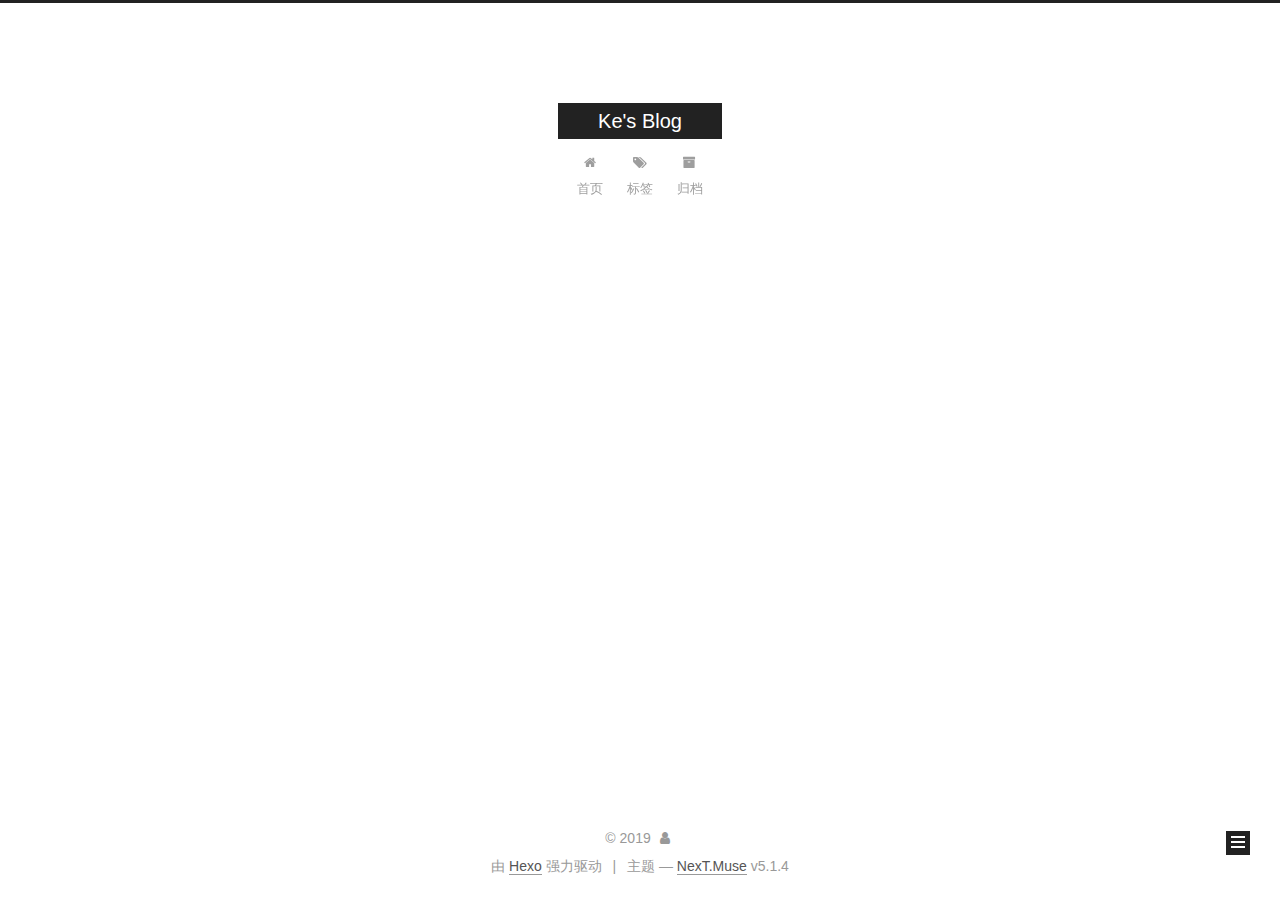
==== archives/index.html @ 59e4a5f3 "Site updated: 2019-07-03 13:10:46" ====
<!DOCTYPE html>



  


<html class="theme-next muse use-motion" lang="zh-Hans">
<head><meta name="generator" content="Hexo 3.9.0">
  <meta charset="UTF-8">
<meta http-equiv="X-UA-Compatible" content="IE=edge">
<meta name="viewport" content="width=device-width, initial-scale=1, maximum-scale=1">
<meta name="theme-color" content="#222">









<meta http-equiv="Cache-Control" content="no-transform">
<meta http-equiv="Cache-Control" content="no-siteapp">
















  
  
  <link href="/lib/fancybox/source/jquery.fancybox.css?v=2.1.5" rel="stylesheet" type="text/css">







<link href="/lib/font-awesome/css/font-awesome.min.css?v=4.6.2" rel="stylesheet" type="text/css">

<link href="/css/main.css?v=5.1.4" rel="stylesheet" type="text/css">


  <link rel="apple-touch-icon" sizes="180x180" href="/images/apple-touch-icon-next.png?v=5.1.4">


  <link rel="icon" type="image/png" sizes="32x32" href="/images/favicon-32x32-next.png?v=5.1.4">


  <link rel="icon" type="image/png" sizes="16x16" href="/images/favicon-16x16-next.png?v=5.1.4">


  <link rel="mask-icon" href="/images/logo.svg?v=5.1.4" color="#222">





  <meta name="keywords" content="Hexo, NexT">










<meta name="description" content="不负时光,不念过往">
<meta property="og:type" content="website">
<meta property="og:title" content="Ke&#39;s Blog">
<meta property="og:url" content="http://yoursite.com/archives/index.html">
<meta property="og:site_name" content="Ke&#39;s Blog">
<meta property="og:description" content="不负时光,不念过往">
<meta property="og:locale" content="zh-Hans">
<meta name="twitter:card" content="summary">
<meta name="twitter:title" content="Ke&#39;s Blog">
<meta name="twitter:description" content="不负时光,不念过往">



<script type="text/javascript" id="hexo.configurations">
  var NexT = window.NexT || {};
  var CONFIG = {
    root: '/',
    scheme: 'Muse',
    version: '5.1.4',
    sidebar: {"position":"left","display":"post","offset":12,"b2t":false,"scrollpercent":false,"onmobile":false},
    fancybox: true,
    tabs: true,
    motion: {"enable":true,"async":false,"transition":{"post_block":"fadeIn","post_header":"slideDownIn","post_body":"slideDownIn","coll_header":"slideLeftIn","sidebar":"slideUpIn"}},
    duoshuo: {
      userId: '0',
      author: '博主'
    },
    algolia: {
      applicationID: '',
      apiKey: '',
      indexName: '',
      hits: {"per_page":10},
      labels: {"input_placeholder":"Search for Posts","hits_empty":"We didn't find any results for the search: ${query}","hits_stats":"${hits} results found in ${time} ms"}
    }
  };
</script>



  <link rel="canonical" href="http://yoursite.com/archives/">





  <title>归档 | Ke's Blog</title>
  








</head>

<body itemscope itemtype="http://schema.org/WebPage" lang="zh-Hans">

  
  
    
  

  <div class="container sidebar-position-left page-archive">
    <div class="headband"></div>

    <header id="header" class="header" itemscope itemtype="http://schema.org/WPHeader">
      <div class="header-inner"><div class="site-brand-wrapper">
  <div class="site-meta ">
    

    <div class="custom-logo-site-title">
      <a href="/" class="brand" rel="start">
        <span class="logo-line-before"><i></i></span>
        <span class="site-title">Ke's Blog</span>
        <span class="logo-line-after"><i></i></span>
      </a>
    </div>
      
        <p class="site-subtitle"></p>
      
  </div>

  <div class="site-nav-toggle">
    <button>
      <span class="btn-bar"></span>
      <span class="btn-bar"></span>
      <span class="btn-bar"></span>
    </button>
  </div>
</div>

<nav class="site-nav">
  

  
    <ul id="menu" class="menu">
      
        
        <li class="menu-item menu-item-home">
          <a href="/" rel="section">
            
              <i class="menu-item-icon fa fa-fw fa-home"></i> <br>
            
            首页
          </a>
        </li>
      
        
        <li class="menu-item menu-item-tags">
          <a href="/tags/" rel="section">
            
              <i class="menu-item-icon fa fa-fw fa-tags"></i> <br>
            
            标签
          </a>
        </li>
      
        
        <li class="menu-item menu-item-archives">
          <a href="/archives/" rel="section">
            
              <i class="menu-item-icon fa fa-fw fa-archive"></i> <br>
            
            归档
          </a>
        </li>
      

      
    </ul>
  

  
</nav>



 </div>
    </header>

    <main id="main" class="main">
      <div class="main-inner">
        <div class="content-wrap">
          <div id="content" class="content">
            

  
  
  
  <div class="post-block archive">
    <div id="posts" class="posts-collapse">
      <span class="archive-move-on"></span>

      <span class="archive-page-counter">
        
        
        
          
        
        嗯..! 目前共计 1 篇日志。 继续努力。
      </span>

      

        
        
        

        
          
          <div class="collection-title">
            <h1 class="archive-year" id="archive-year-2019">2019</h1>
          </div>
        
        

        

  <article class="post post-type-tags" itemscope itemtype="http://schema.org/Article">
    <header class="post-header">

      <h2 class="post-title">
        
            <a class="post-title-link" href="/2019/07/02/我的第一篇博客/" itemprop="url">
              
                <span itemprop="name">我的第一篇博客</span>
              
            </a>
        
      </h2>

      <div class="post-meta">
        <time class="post-time" itemprop="dateCreated" datetime="2019-07-02T12:17:35+08:00" content="2019-07-02">
          07-02
        </time>
      </div>

    </header>
  </article>



      

    </div>
  </div>
  
  
  

  



          </div>
          


          

        </div>
        
          
  
  <div class="sidebar-toggle">
    <div class="sidebar-toggle-line-wrap">
      <span class="sidebar-toggle-line sidebar-toggle-line-first"></span>
      <span class="sidebar-toggle-line sidebar-toggle-line-middle"></span>
      <span class="sidebar-toggle-line sidebar-toggle-line-last"></span>
    </div>
  </div>

  <aside id="sidebar" class="sidebar">
    
    <div class="sidebar-inner">

      

      

      <section class="site-overview-wrap sidebar-panel sidebar-panel-active">
        <div class="site-overview">
          <div class="site-author motion-element" itemprop="author" itemscope itemtype="http://schema.org/Person">
            
              <p class="site-author-name" itemprop="name"></p>
              <p class="site-description motion-element" itemprop="description">不负时光,不念过往</p>
          </div>

          <nav class="site-state motion-element">

            
              <div class="site-state-item site-state-posts">
              
                <a href="/archives/">
              
                  <span class="site-state-item-count">1</span>
                  <span class="site-state-item-name">日志</span>
                </a>
              </div>
            

            

            
              
              
              <div class="site-state-item site-state-tags">
                
                  <span class="site-state-item-count">2</span>
                  <span class="site-state-item-name">标签</span>
                
              </div>
            

          </nav>

          

          

          
          

          
          

          

        </div>
      </section>

      

      

    </div>
  </aside>


        
      </div>
    </main>

    <footer id="footer" class="footer">
      <div class="footer-inner">
        <div class="copyright">&copy; <span itemprop="copyrightYear">2019</span>
  <span class="with-love">
    <i class="fa fa-user"></i>
  </span>
  <span class="author" itemprop="copyrightHolder"></span>

  
</div>


  <div class="powered-by">由 <a class="theme-link" target="_blank" href="https://hexo.io">Hexo</a> 强力驱动</div>



  <span class="post-meta-divider">|</span>



  <div class="theme-info">主题 &mdash; <a class="theme-link" target="_blank" href="https://github.com/iissnan/hexo-theme-next">NexT.Muse</a> v5.1.4</div>




        







        
      </div>
    </footer>

    
      <div class="back-to-top">
        <i class="fa fa-arrow-up"></i>
        
      </div>
    

    

  </div>

  

<script type="text/javascript">
  if (Object.prototype.toString.call(window.Promise) !== '[object Function]') {
    window.Promise = null;
  }
</script>









  












  
  
    <script type="text/javascript" src="/lib/jquery/index.js?v=2.1.3"></script>
  

  
  
    <script type="text/javascript" src="/lib/fastclick/lib/fastclick.min.js?v=1.0.6"></script>
  

  
  
    <script type="text/javascript" src="/lib/jquery_lazyload/jquery.lazyload.js?v=1.9.7"></script>
  

  
  
    <script type="text/javascript" src="/lib/velocity/velocity.min.js?v=1.2.1"></script>
  

  
  
    <script type="text/javascript" src="/lib/velocity/velocity.ui.min.js?v=1.2.1"></script>
  

  
  
    <script type="text/javascript" src="/lib/fancybox/source/jquery.fancybox.pack.js?v=2.1.5"></script>
  


  


  <script type="text/javascript" src="/js/src/utils.js?v=5.1.4"></script>

  <script type="text/javascript" src="/js/src/motion.js?v=5.1.4"></script>



  
  

  

  


  <script type="text/javascript" src="/js/src/bootstrap.js?v=5.1.4"></script>



  


  




	





  





  












  





  

  

  

  
  

  

  

  

</body>
</html>
---- css/main.css ----
/* normalize.css v3.0.2 | MIT License | git.io/normalize */
html {
  font-family: sans-serif; /* 1 */
  -ms-text-size-adjust: 100%; /* 2 */
  -webkit-text-size-adjust: 100%; /* 2 */
}
body {
  margin: 0;
}
article,
aside,
details,
figcaption,
figure,
footer,
header,
hgroup,
main,
menu,
nav,
section,
summary {
  display: block;
}
audio,
canvas,
progress,
video {
  display: inline-block; /* 1 */
  vertical-align: baseline; /* 2 */
}
audio:not([controls]) {
  display: none;
  height: 0;
}
[hidden],
template {
  display: none;
}
a {
  background-color: transparent;
}
a:active,
a:hover {
  outline: 0;
}
abbr[title] {
  border-bottom: 1px dotted;
}
b,
strong {
  font-weight: bold;
}
dfn {
  font-style: italic;
}
h1 {
  font-size: 2em;
  margin: 0.67em 0;
}
mark {
  background: #ff0;
  color: #000;
}
small {
  font-size: 80%;
}
sub,
sup {
  font-size: 75%;
  line-height: 0;
  position: relative;
  vertical-align: baseline;
}
sup {
  top: -0.5em;
}
sub {
  bottom: -0.25em;
}
img {
  border: 0;
}
svg:not(:root) {
  overflow: hidden;
}
figure {
  margin: 1em 40px;
}
hr {
  -moz-box-sizing: content-box;
  box-sizing: content-box;
  height: 0;
}
pre {
  overflow: auto;
}
code,
kbd,
pre,
samp {
  font-family: monospace, monospace;
  font-size: 1em;
}
button,
input,
optgroup,
select,
textarea {
  color: inherit; /* 1 */
  font: inherit; /* 2 */
  margin: 0; /* 3 */
}
button {
  overflow: visible;
}
button,
select {
  text-transform: none;
}
button,
html input[type="button"],
input[type="reset"],
input[type="submit"] {
  -webkit-appearance: button; /* 2 */
  cursor: pointer; /* 3 */
}
button[disabled],
html input[disabled] {
  cursor: default;
}
button::-moz-focus-inner,
input::-moz-focus-inner {
  border: 0;
  padding: 0;
}
input {
  line-height: normal;
}
input[type="checkbox"],
input[type="radio"] {
  box-sizing: border-box; /* 1 */
  padding: 0; /* 2 */
}
input[type="number"]::-webkit-inner-spin-button,
input[type="number"]::-webkit-outer-spin-button {
  height: auto;
}
input[type="search"] {
  -webkit-appearance: textfield; /* 1 */
  -moz-box-sizing: content-box;
  -webkit-box-sizing: content-box; /* 2 */
  box-sizing: content-box;
}
input[type="search"]::-webkit-search-cancel-button,
input[type="search"]::-webkit-search-decoration {
  -webkit-appearance: none;
}
fieldset {
  border: 1px solid #c0c0c0;
  margin: 0 2px;
  padding: 0.35em 0.625em 0.75em;
}
legend {
  border: 0; /* 1 */
  padding: 0; /* 2 */
}
textarea {
  overflow: auto;
}
optgroup {
  font-weight: bold;
}
table {
  border-collapse: collapse;
  border-spacing: 0;
}
td,
th {
  padding: 0;
}
::selection {
  background: #262a30;
  color: #fff;
}
body {
  position: relative;
  font-family: 'Lato', "PingFang SC", "Microsoft YaHei", sans-serif;
  font-size: 14px;
  line-height: 2;
  color: #555;
  background: #fff;
}
@media (max-width: 767px) {
  body {
    padding-right: 0 !important;
  }
}
@media (min-width: 768px) and (max-width: 991px) {
  body {
    padding-right: 0 !important;
  }
}
@media (min-width: 1600px) {
  body {
    font-size: 16px;
  }
}
h1,
h2,
h3,
h4,
h5,
h6 {
  margin: 0;
  padding: 0;
  font-weight: bold;
  line-height: 1.5;
  font-family: 'Lato', "PingFang SC", "Microsoft YaHei", sans-serif;
}
h2,
h3,
h4,
h5,
h6 {
  margin: 20px 0 15px;
}
h1 {
  font-size: 22px;
}
@media (max-width: 767px) {
  h1 {
    font-size: 18px;
  }
}
h2 {
  font-size: 20px;
}
@media (max-width: 767px) {
  h2 {
    font-size: 16px;
  }
}
h3 {
  font-size: 18px;
}
@media (max-width: 767px) {
  h3 {
    font-size: 14px;
  }
}
h4 {
  font-size: 16px;
}
@media (max-width: 767px) {
  h4 {
    font-size: 12px;
  }
}
h5 {
  font-size: 14px;
}
@media (max-width: 767px) {
  h5 {
    font-size: 10px;
  }
}
h6 {
  font-size: 12px;
}
@media (max-width: 767px) {
  h6 {
    font-size: 8px;
  }
}
p {
  margin: 0 0 20px 0;
}
a {
  color: #555;
  text-decoration: none;
  outline: none;
  border-bottom: 1px solid #999;
  word-wrap: break-word;
}
a:hover {
  color: #222;
  border-bottom-color: #222;
}
blockquote {
  margin: 0;
  padding: 0;
}
img {
  display: block;
  margin: auto;
  max-width: 100%;
  height: auto;
}
hr {
  margin: 40px 0;
  height: 3px;
  border: none;
  background-color: #ddd;
  background-image: repeating-linear-gradient(-45deg, #fff, #fff 4px, transparent 4px, transparent 8px);
}
blockquote {
  padding: 0 15px;
  color: #666;
  border-left: 4px solid #ddd;
}
blockquote cite::before {
  content: "-";
  padding: 0 5px;
}
dt {
  font-weight: 700;
}
dd {
  margin: 0;
  padding: 0;
}
kbd {
  border: 1px solid #ccc;
  border-radius: 0.2em;
  box-shadow: 0.1em 0.1em 0.2em rgba(0,0,0,0.1);
  background-color: #f9f9f9;
  font-family: inherit;
  background-image: -webkit-linear-gradient(top, #eee, #fff, #eee);
  padding: 0.1em 0.3em;
  white-space: nowrap;
}
.text-left {
  text-align: left;
}
.text-center {
  text-align: center;
}
.text-right {
  text-align: right;
}
.text-justify {
  text-align: justify;
}
.text-nowrap {
  white-space: nowrap;
}
.text-lowercase {
  text-transform: lowercase;
}
.text-uppercase {
  text-transform: uppercase;
}
.text-capitalize {
  text-transform: capitalize;
}
.center-block {
  display: block;
  margin-left: auto;
  margin-right: auto;
}
.clearfix:before,
.clearfix:after {
  content: " ";
  display: table;
}
.clearfix:after {
  clear: both;
}
.pullquote {
  width: 45%;
}
.pullquote.left {
  float: left;
  margin-left: 5px;
  margin-right: 10px;
}
.pullquote.right {
  float: right;
  margin-left: 10px;
  margin-right: 5px;
}
.affix.affix.affix {
  position: fixed;
}
.translation {
  margin-top: -20px;
  font-size: 14px;
  color: #999;
}
.scrollbar-measure {
  width: 100px;
  height: 100px;
  overflow: scroll;
  position: absolute;
  top: -9999px;
}
.use-motion .motion-element {
  opacity: 0;
}
table {
  margin: 20px 0;
  width: 100%;
  border-collapse: collapse;
  border-spacing: 0;
  border: 1px solid #ddd;
  font-size: 14px;
  table-layout: fixed;
  word-wrap: break-all;
}
table>tbody>tr:nth-of-type(odd) {
  background-color: #f9f9f9;
}
table>tbody>tr:hover {
  background-color: #f5f5f5;
}
caption,
th,
td {
  padding: 8px;
  text-align: left;
  vertical-align: middle;
  font-weight: normal;
}
th,
td {
  border-bottom: 3px solid #ddd;
  border-right: 1px solid #eee;
}
th {
  padding-bottom: 10px;
  font-weight: 700;
}
td {
  border-bottom-width: 1px;
}
html,
body {
  height: 100%;
}
.container {
  position: relative;
  min-height: 100%;
}
.header-inner {
  margin: 0 auto;
  padding: 100px 0 70px;
  width: 700px;
}
@media (min-width: 1600px) {
  .container .header-inner {
    width: 900px;
  }
}
.main {
  padding-bottom: 150px;
}
.main-inner {
  margin: 0 auto;
  width: 700px;
}
@media (min-width: 1600px) {
  .container .main-inner {
    width: 900px;
  }
}
.footer {
  position: absolute;
  left: 0;
  bottom: 0;
  width: 100%;
  min-height: 50px;
}
.footer-inner {
  box-sizing: border-box;
  margin: 20px auto;
  width: 700px;
}
@media (min-width: 1600px) {
  .container .footer-inner {
    width: 900px;
  }
}
pre,
.highlight {
  overflow: auto;
  margin: 20px 0;
  padding: 0;
  font-size: 13px;
  color: #4d4d4c;
  background: #f7f7f7;
  line-height: 1.6;
}
pre,
code {
  font-family: consolas, Menlo, "PingFang SC", "Microsoft YaHei", monospace;
}
code {
  padding: 2px 4px;
  word-wrap: break-word;
  color: #555;
  background: #eee;
  border-radius: 3px;
  font-size: 13px;
}
pre {
  padding: 10px;
}
pre code {
  padding: 0;
  color: #4d4d4c;
  background: none;
  text-shadow: none;
}
.highlight {
  border-radius: 1px;
}
.highlight pre {
  border: none;
  margin: 0;
  padding: 10px 0;
}
.highlight table {
  margin: 0;
  width: auto;
  border: none;
}
.highlight td {
  border: none;
  padding: 0;
}
.highlight figcaption {
  font-size: 1em;
  color: #4d4d4c;
  line-height: 1em;
  margin-bottom: 1em;
}
.highlight figcaption:before,
.highlight figcaption:after {
  content: " ";
  display: table;
}
.highlight figcaption:after {
  clear: both;
}
.highlight figcaption a {
  float: right;
  color: #4d4d4c;
}
.highlight figcaption a:hover {
  border-bottom-color: #4d4d4c;
}
.highlight .gutter pre {
  padding-left: 10px;
  padding-right: 10px;
  color: #869194;
  text-align: right;
  background-color: #eff2f3;
}
.highlight .code pre {
  width: 100%;
  padding-left: 10px;
  padding-right: 10px;
  background-color: #f7f7f7;
}
.highlight .line {
  height: 20px;
}
.gutter {
  -webkit-user-select: none;
  -moz-user-select: none;
  -ms-user-select: none;
  user-select: none;
}
.gist table {
  width: auto;
}
.gist table td {
  border: none;
}
pre .deletion {
  background: #fdd;
}
pre .addition {
  background: #dfd;
}
pre .meta {
  color: #8959a8;
}
pre .comment {
  color: #8e908c;
}
pre .variable,
pre .attribute,
pre .tag,
pre .regexp,
pre .ruby .constant,
pre .xml .tag .title,
pre .xml .pi,
pre .xml .doctype,
pre .html .doctype,
pre .css .id,
pre .css .class,
pre .css .pseudo {
  color: #c82829;
}
pre .number,
pre .preprocessor,
pre .built_in,
pre .literal,
pre .params,
pre .constant,
pre .command {
  color: #f5871f;
}
pre .ruby .class .title,
pre .css .rules .attribute,
pre .string,
pre .value,
pre .inheritance,
pre .header,
pre .ruby .symbol,
pre .xml .cdata,
pre .special,
pre .number,
pre .formula {
  color: #718c00;
}
pre .title,
pre .css .hexcolor {
  color: #3e999f;
}
pre .function,
pre .python .decorator,
pre .python .title,
pre .ruby .function .title,
pre .ruby .title .keyword,
pre .perl .sub,
pre .javascript .title,
pre .coffeescript .title {
  color: #4271ae;
}
pre .keyword,
pre .javascript .function {
  color: #8959a8;
}
.full-image.full-image.full-image.full-image {
  border: none;
  max-width: 100%;
  width: auto;
  margin: 20px auto 25px;
}
@media (min-width: 992px) {
  .full-image.full-image.full-image.full-image {
    max-width: none;
    width: 110%;
    margin: 25px -5%;
  }
}
.blockquote-center,
.page-home .post-type-quote blockquote,
.page-post-detail .post-type-quote blockquote {
  position: relative;
  margin: 40px 0;
  padding: 0;
  border-left: none;
  text-align: center;
}
.blockquote-center::before,
.page-home .post-type-quote blockquote::before,
.page-post-detail .post-type-quote blockquote::before,
.blockquote-center::after,
.page-home .post-type-quote blockquote::after,
.page-post-detail .post-type-quote blockquote::after {
  position: absolute;
  content: ' ';
  display: block;
  width: 100%;
  height: 24px;
  opacity: 0.2;
  background-repeat: no-repeat;
  background-position: 0 -6px;
  background-size: 22px 22px;
}
.blockquote-center::before,
.page-home .post-type-quote blockquote::before,
.page-post-detail .post-type-quote blockquote::before {
  top: -20px;
  background-image: url("../images/quote-l.svg");
  border-top: 1px solid #ccc;
}
.blockquote-center::after,
.page-home .post-type-quote blockquote::after,
.page-post-detail .post-type-quote blockquote::after {
  bottom: -20px;
  background-image: url("../images/quote-r.svg");
  border-bottom: 1px solid #ccc;
  background-position: 100% 8px;
}
.blockquote-center p,
.page-home .post-type-quote blockquote p,
.page-post-detail .post-type-quote blockquote p,
.blockquote-center div,
.page-home .post-type-quote blockquote div,
.page-post-detail .post-type-quote blockquote div {
  text-align: center;
}
.post .post-body .group-picture img {
  box-sizing: border-box;
  padding: 0 3px;
  border: none;
}
.post .group-picture-row {
  overflow: hidden;
  margin-top: 6px;
}
.post .group-picture-row:first-child {
  margin-top: 0;
}
.post .group-picture-column {
  float: left;
}
.page-post-detail .post-body .group-picture-column {
  float: none;
  margin-top: 10px;
  width: auto !important;
}
.page-post-detail .post-body .group-picture-column img {
  margin: 0 auto;
}
.page-archive .group-picture-container {
  overflow: hidden;
}
.page-archive .group-picture-row {
  float: left;
}
.page-archive .group-picture-row:first-child {
  margin-top: 6px;
}
.page-archive .group-picture-column {
  max-width: 150px;
  max-height: 150px;
}
.post-body .note {
  position: relative;
  padding: 15px;
  margin-bottom: 20px;
  border: 1px solid #eee;
  border-left-width: 5px;
  border-radius: 3px;
}
.post-body .note h2,
.post-body .note h3,
.post-body .note h4,
.post-body .note h5,
.post-body .note h6 {
  margin-top: 0;
  margin-bottom: 0;
  border-bottom: initial;
  padding-top: 0 !important;
}
.post-body .note p:first-child,
.post-body .note ul:first-child,
.post-body .note ol:first-child,
.post-body .note table:first-child,
.post-body .note pre:first-child,
.post-body .note blockquote:first-child {
  margin-top: 0;
}
.post-body .note p:last-child,
.post-body .note ul:last-child,
.post-body .note ol:last-child,
.post-body .note table:last-child,
.post-body .note pre:last-child,
.post-body .note blockquote:last-child {
  margin-bottom: 0;
}
.post-body .note.default {
  border-left-color: #777;
}
.post-body .note.default h2,
.post-body .note.default h3,
.post-body .note.default h4,
.post-body .note.default h5,
.post-body .note.default h6 {
  color: #777;
}
.post-body .note.primary {
  border-left-color: #6f42c1;
}
.post-body .note.primary h2,
.post-body .note.primary h3,
.post-body .note.primary h4,
.post-body .note.primary h5,
.post-body .note.primary h6 {
  color: #6f42c1;
}
.post-body .note.info {
  border-left-color: #428bca;
}
.post-body .note.info h2,
.post-body .note.info h3,
.post-body .note.info h4,
.post-body .note.info h5,
.post-body .note.info h6 {
  color: #428bca;
}
.post-body .note.success {
  border-left-color: #5cb85c;
}
.post-body .note.success h2,
.post-body .note.success h3,
.post-body .note.success h4,
.post-body .note.success h5,
.post-body .note.success h6 {
  color: #5cb85c;
}
.post-body .note.warning {
  border-left-color: #f0ad4e;
}
.post-body .note.warning h2,
.post-body .note.warning h3,
.post-body .note.warning h4,
.post-body .note.warning h5,
.post-body .note.warning h6 {
  color: #f0ad4e;
}
.post-body .note.danger {
  border-left-color: #d9534f;
}
.post-body .note.danger h2,
.post-body .note.danger h3,
.post-body .note.danger h4,
.post-body .note.danger h5,
.post-body .note.danger h6 {
  color: #d9534f;
}
.post-body .label {
  display: inline;
  padding: 0 2px;
  white-space: nowrap;
}
.post-body .label.default {
  background-color: #f0f0f0;
}
.post-body .label.primary {
  background-color: #efe6f7;
}
.post-body .label.info {
  background-color: #e5f2f8;
}
.post-body .label.success {
  background-color: #e7f4e9;
}
.post-body .label.warning {
  background-color: #fcf6e1;
}
.post-body .label.danger {
  background-color: #fae8eb;
}
.post-body .tabs {
  position: relative;
  display: block;
  margin-bottom: 20px;
  padding-top: 10px;
}
.post-body .tabs ul.nav-tabs {
  margin: 0;
  padding: 0;
  display: flex;
  margin-bottom: -1px;
}
@media (max-width: 413px) {
  .post-body .tabs ul.nav-tabs {
    display: block;
    margin-bottom: 5px;
  }
}
.post-body .tabs ul.nav-tabs li.tab {
  list-style-type: none !important;
  margin: 0 0.25em 0 0;
  border-top: 3px solid transparent;
  border-left: 1px solid transparent;
  border-right: 1px solid transparent;
}
@media (max-width: 413px) {
  .post-body .tabs ul.nav-tabs li.tab {
    margin: initial;
    border-top: 1px solid transparent;
    border-left: 3px solid transparent;
    border-right: 1px solid transparent;
    border-bottom: 1px solid transparent;
  }
}
.post-body .tabs ul.nav-tabs li.tab a {
  outline: 0;
  border-bottom: initial;
  display: block;
  line-height: 1.8em;
  padding: 0.25em 0.75em;
  transition-duration: 0.2s;
  transition-timing-function: ease-out;
  transition-delay: 0s;
}
.post-body .tabs ul.nav-tabs li.tab a i {
  width: 1.285714285714286em;
}
.post-body .tabs ul.nav-tabs li.tab.active {
  border-top: 3px solid #fc6423;
  border-left: 1px solid #ddd;
  border-right: 1px solid #ddd;
  background-color: #fff;
}
@media (max-width: 413px) {
  .post-body .tabs ul.nav-tabs li.tab.active {
    border-top: 1px solid #ddd;
    border-left: 3px solid #fc6423;
    border-right: 1px solid #ddd;
    border-bottom: 1px solid #ddd;
  }
}
.post-body .tabs ul.nav-tabs li.tab.active a {
  cursor: default;
  color: #555;
}
.post-body .tabs .tab-content {
  background-color: #fff;
}
.post-body .tabs .tab-content .tab-pane {
  border: 1px solid #ddd;
  padding: 20px 20px 0 20px;
}
.post-body .tabs .tab-content .tab-pane:not(.active) {
  display: none !important;
}
.post-body .tabs .tab-content .tab-pane.active {
  display: block !important;
}
.btn {
  display: inline-block;
  padding: 0 20px;
  font-size: 14px;
  color: #fff;
  background: #222;
  border: 2px solid #222;
  text-decoration: none;
  border-radius: 0;
  transition-property: background-color;
  transition-duration: 0.2s;
  transition-timing-function: ease-in-out;
  transition-delay: 0s;
  line-height: 2;
}
.btn:hover {
  border-color: #222;
  color: #222;
  background: #fff;
}
.btn +.btn {
  margin: 0 0 8px 8px;
}
.btn .fa-fw {
  width: 1.285714285714286em;
  text-align: left;
}
.btn-bar {
  display: block;
  width: 22px;
  height: 2px;
  background: #555;
  border-radius: 1px;
}
.btn-bar+.btn-bar {
  margin-top: 4px;
}
.pagination {
  margin: 120px 0 40px;
  text-align: center;
  border-top: 1px solid #eee;
}
.page-number-basic,
.pagination .prev,
.pagination .next,
.pagination .page-number,
.pagination .space {
  display: inline-block;
  position: relative;
  top: -1px;
  margin: 0 10px;
  padding: 0 11px;
}
@media (max-width: 767px) {
  .page-number-basic,
  .pagination .prev,
  .pagination .next,
  .pagination .page-number,
  .pagination .space {
    margin: 0 5px;
  }
}
.pagination .prev,
.pagination .next,
.pagination .page-number {
  border-bottom: 0;
  border-top: 1px solid #eee;
  transition-property: border-color;
  transition-duration: 0.2s;
  transition-timing-function: ease-in-out;
  transition-delay: 0s;
}
.pagination .prev:hover,
.pagination .next:hover,
.pagination .page-number:hover {
  border-top-color: #222;
}
.pagination .space {
  padding: 0;
  margin: 0;
}
.pagination .prev {
  margin-left: 0;
}
.pagination .next {
  margin-right: 0;
}
.pagination .page-number.current {
  color: #fff;
  background: #ccc;
  border-top-color: #ccc;
}
@media (max-width: 767px) {
  .pagination {
    border-top: none;
  }
  .pagination .prev,
  .pagination .next,
  .pagination .page-number {
    margin-bottom: 10px;
    border-top: 0;
    border-bottom: 1px solid #eee;
    padding: 0 10px;
  }
  .pagination .prev:hover,
  .pagination .next:hover,
  .pagination .page-number:hover {
    border-bottom-color: #222;
  }
}
.comments {
  margin: 60px 20px 0;
}
.tag-cloud {
  text-align: center;
}
.tag-cloud a {
  display: inline-block;
  margin: 10px;
}
.back-to-top {
  box-sizing: border-box;
  position: fixed;
  bottom: -100px;
  right: 30px;
  z-index: 1050;
  padding: 0 6px;
  width: 24px;
  background: #222;
  font-size: 12px;
  opacity: 1;
  color: #fff;
  cursor: pointer;
  text-align: center;
  -webkit-transform: translateZ(0);
  transition-property: bottom;
  transition-duration: 0.2s;
  transition-timing-function: ease-in-out;
  transition-delay: 0s;
}
@media (min-width: 768px) and (max-width: 991px) {
  .back-to-top {
    display: none !important;
  }
}
@media (max-width: 767px) {
  .back-to-top {
    display: none !important;
  }
}
.back-to-top.back-to-top-on {
  bottom: 19px;
}
.header {
  background: transparent;
}
.header-inner {
  position: relative;
}
.headband {
  height: 3px;
  background: #222;
}
.site-meta {
  margin: 0;
  text-align: center;
}
@media (max-width: 767px) {
  .site-meta {
    text-align: center;
  }
}
.brand {
  position: relative;
  display: inline-block;
  padding: 0 40px;
  color: #fff;
  background: #222;
  border-bottom: none;
}
.brand:hover {
  color: #fff;
}
.logo {
  display: inline-block;
  margin-right: 5px;
  line-height: 36px;
  vertical-align: top;
}
.site-title {
  display: inline-block;
  vertical-align: top;
  line-height: 36px;
  font-size: 20px;
  font-weight: normal;
  font-family: 'Lato', "PingFang SC", "Microsoft YaHei", sans-serif;
}
.site-subtitle {
  margin-top: 10px;
  font-size: 13px;
  color: #999;
}
.use-motion .brand {
  opacity: 0;
}
.use-motion .logo,
.use-motion .site-title,
.use-motion .site-subtitle {
  opacity: 0;
  position: relative;
  top: -10px;
}
.site-nav-toggle {
  display: none;
  position: absolute;
  top: 10px;
  left: 10px;
}
@media (max-width: 767px) {
  .site-nav-toggle {
    display: block;
  }
}
.site-nav-toggle button {
  margin-top: 2px;
  padding: 9px 10px;
  background: transparent;
  border: none;
}
@media (max-width: 767px) {
  .site-nav {
    display: none;
    margin: 0 -10px;
    padding: 0 10px;
    clear: both;
    border-top: 1px solid #ddd;
  }
}
@media (min-width: 768px) and (max-width: 991px) {
  .site-nav {
    display: block !important;
  }
}
@media (min-width: 992px) {
  .site-nav {
    display: block !important;
  }
}
.menu {
  margin-top: 20px;
  padding-left: 0;
  text-align: center;
}
.menu .menu-item {
  display: inline-block;
  margin: 0 10px;
  list-style: none;
}
@media screen and (max-width: 767px) {
  .menu .menu-item {
    margin-top: 10px;
  }
}
.menu .menu-item a {
  display: block;
  font-size: 13px;
  line-height: inherit;
  border-bottom: 1px solid transparent;
  transition-property: border-color;
  transition-duration: 0.2s;
  transition-timing-function: ease-in-out;
  transition-delay: 0s;
}
.menu .menu-item a:hover {
  border-bottom-color: #222;
}
.menu .menu-item .fa {
  margin-right: 5px;
}
.use-motion .menu-item {
  opacity: 0;
}
.post-body {
  font-family: 'Lato', "PingFang SC", "Microsoft YaHei", sans-serif;
}
@media (max-width: 767px) {
  .post-body {
    word-break: break-word;
  }
}
.post-body .fancybox img {
  display: block !important;
  margin: 0 auto;
  cursor: pointer;
  cursor: zoom-in;
  cursor: -webkit-zoom-in;
}
.post-body .image-caption,
.post-body .figure .caption {
  margin: -20px auto 15px;
  text-align: center;
  font-size: 14px;
  color: #999;
  font-weight: bold;
  line-height: 1;
}
.post-sticky-flag {
  display: inline-block;
  font-size: 16px;
  -ms-transform: rotate(30deg);
  -webkit-transform: rotate(30deg);
  -moz-transform: rotate(30deg);
  -ms-transform: rotate(30deg);
  -o-transform: rotate(30deg);
  transform: rotate(30deg);
}
.use-motion .post-block,
.use-motion .pagination,
.use-motion .comments {
  opacity: 0;
}
.use-motion .post-header {
  opacity: 0;
}
.use-motion .post-body {
  opacity: 0;
}
.use-motion .collection-title {
  opacity: 0;
}
.posts-expand {
  padding-top: 40px;
}
@media (max-width: 767px) {
  .posts-expand {
    margin: 0 20px;
  }
  .post-body pre .gutter pre {
    padding-right: 10px;
  }
  .post-body .highlight {
    margin-left: 0px;
    margin-right: 0px;
    padding: 0;
  }
  .post-body .highlight .gutter pre {
    padding-right: 10px;
  }
}
@media (min-width: 992px) {
  .posts-expand .post-body {
    text-align: justify;
  }
}
.posts-expand .post-body h2,
.posts-expand .post-body h3,
.posts-expand .post-body h4,
.posts-expand .post-body h5,
.posts-expand .post-body h6 {
  padding-top: 10px;
}
.posts-expand .post-body h2 .header-anchor,
.posts-expand .post-body h3 .header-anchor,
.posts-expand .post-body h4 .header-anchor,
.posts-expand .post-body h5 .header-anchor,
.posts-expand .post-body h6 .header-anchor {
  float: right;
  margin-left: 10px;
  color: #ccc;
  border-bottom-style: none;
  visibility: hidden;
}
.posts-expand .post-body h2 .header-anchor:hover,
.posts-expand .post-body h3 .header-anchor:hover,
.posts-expand .post-body h4 .header-anchor:hover,
.posts-expand .post-body h5 .header-anchor:hover,
.posts-expand .post-body h6 .header-anchor:hover {
  color: inherit;
}
.posts-expand .post-body h2:hover .header-anchor,
.posts-expand .post-body h3:hover .header-anchor,
.posts-expand .post-body h4:hover .header-anchor,
.posts-expand .post-body h5:hover .header-anchor,
.posts-expand .post-body h6:hover .header-anchor {
  visibility: visible;
}
.posts-expand .post-body ul li {
  list-style: circle;
}
.posts-expand .post-body img {
  box-sizing: border-box;
  margin: auto;
  padding: 3px;
  border: 1px solid #ddd;
}
.posts-expand .post-body .fancybox img {
  margin: 0 auto 25px;
}
@media (max-width: 767px) {
  .posts-collapse {
    margin: 0 20px;
  }
  .posts-collapse .post-title,
  .posts-collapse .post-meta {
    display: block;
    width: auto;
    text-align: left;
  }
}
.posts-collapse {
  position: relative;
  z-index: 1010;
  margin-left: 55px;
}
.posts-collapse::after {
  content: " ";
  position: absolute;
  top: 20px;
  left: 0;
  margin-left: -2px;
  width: 4px;
  height: 100%;
  background: #f5f5f5;
  z-index: -1;
}
@media (max-width: 767px) {
  .posts-collapse {
    margin: 0 20px;
  }
}
.posts-collapse .collection-title {
  position: relative;
  margin: 60px 0;
}
.posts-collapse .collection-title h1,
.posts-collapse .collection-title h2 {
  margin-left: 20px;
}
.posts-collapse .collection-title small {
  color: #bbb;
  margin-left: 5px;
}
.posts-collapse .collection-title::before {
  content: " ";
  position: absolute;
  left: 0;
  top: 50%;
  margin-left: -4px;
  margin-top: -4px;
  width: 8px;
  height: 8px;
  background: #bbb;
  border-radius: 50%;
}
.posts-collapse .post {
  margin: 30px 0;
}
.posts-collapse .post-header {
  position: relative;
  transition-duration: 0.2s;
  transition-timing-function: ease-in-out;
  transition-delay: 0s;
  transition-property: border;
  border-bottom: 1px dashed #ccc;
}
.posts-collapse .post-header::before {
  content: " ";
  position: absolute;
  left: 0;
  top: 12px;
  width: 6px;
  height: 6px;
  margin-left: -4px;
  background: #bbb;
  border-radius: 50%;
  border: 1px solid #fff;
  transition-duration: 0.2s;
  transition-timing-function: ease-in-out;
  transition-delay: 0s;
  transition-property: background;
}
.posts-collapse .post-header:hover {
  border-bottom-color: #666;
}
.posts-collapse .post-header:hover::before {
  background: #222;
}
.posts-collapse .post-meta {
  position: absolute;
  font-size: 12px;
  left: 20px;
  top: 5px;
}
.posts-collapse .post-comments-count {
  display: none;
}
.posts-collapse .post-title {
  margin-left: 60px;
  font-size: 16px;
  font-weight: normal;
  line-height: inherit;
}
.posts-collapse .post-title::after {
  margin-left: 3px;
  opacity: 0.6;
}
.posts-collapse .post-title a {
  color: #666;
  border-bottom: none;
}
.page-home .post-type-quote .post-header,
.page-post-detail .post-type-quote .post-header,
.page-home .post-type-quote .post-tags,
.page-post-detail .post-type-quote .post-tags {
  display: none;
}
.posts-expand .post-title {
  text-align: center;
  word-break: break-word;
  font-weight: 400;
}
.posts-expand .post-title-link {
  display: inline-block;
  position: relative;
  color: #555;
  border-bottom: none;
  line-height: 1.2;
  vertical-align: top;
}
.posts-expand .post-title-link::before {
  content: "";
  position: absolute;
  width: 100%;
  height: 2px;
  bottom: 0;
  left: 0;
  background-color: #000;
  visibility: hidden;
  -webkit-transform: scaleX(0);
  -moz-transform: scaleX(0);
  -ms-transform: scaleX(0);
  -o-transform: scaleX(0);
  transform: scaleX(0);
  transition-duration: 0.2s;
  transition-timing-function: ease-in-out;
  transition-delay: 0s;
}
.posts-expand .post-title-link:hover::before {
  visibility: visible;
  -webkit-transform: scaleX(1);
  -moz-transform: scaleX(1);
  -ms-transform: scaleX(1);
  -o-transform: scaleX(1);
  transform: scaleX(1);
}
.posts-expand .post-title-link .fa {
  font-size: 16px;
}
.posts-expand .post-meta {
  margin: 3px 0 60px 0;
  color: #999;
  font-family: 'Lato', "PingFang SC", "Microsoft YaHei", sans-serif;
  font-size: 12px;
  text-align: center;
}
.posts-expand .post-meta .post-category-list {
  display: inline-block;
  margin: 0;
  padding: 3px;
}
.posts-expand .post-meta .post-category-list-link {
  color: #999;
}
.posts-expand .post-meta .post-description {
  font-size: 14px;
  margin-top: 2px;
}
.post-meta-divider {
  margin: 0 0.5em;
}
.post-meta-item-icon {
  margin-right: 3px;
}
@media (min-width: 768px) and (max-width: 991px) {
  .post-meta-item-icon {
    display: inline-block;
  }
}
@media (max-width: 767px) {
  .post-meta-item-icon {
    display: inline-block;
  }
}
@media (min-width: 768px) and (max-width: 991px) {
  .post-meta-item-text {
    display: none;
  }
}
@media (max-width: 767px) {
  .post-meta-item-text {
    display: none;
  }
}
@media (max-width: 767px) {
  .posts-expand .post-comments-count {
    display: none;
  }
}
.post-button {
  margin-top: 40px;
}
.posts-expand .post-tags {
  margin-top: 40px;
  text-align: center;
}
.posts-expand .post-tags a {
  display: inline-block;
  margin-right: 10px;
  font-size: 13px;
}
.post-nav {
  display: table;
  margin-top: 15px;
  width: 100%;
  border-top: 1px solid #eee;
}
.post-nav-divider {
  display: table-cell;
  width: 10%;
}
.post-nav-item {
  display: table-cell;
  padding: 10px 0 0 0;
  width: 45%;
  vertical-align: top;
}
.post-nav-item a {
  position: relative;
  display: block;
  line-height: 25px;
  font-size: 14px;
  color: #555;
  border-bottom: none;
}
.post-nav-item a:hover {
  color: #222;
  border-bottom: none;
}
.post-nav-item a:active {
  top: 2px;
}
.post-nav-item .fa {
  position: absolute;
  top: 8px;
  left: 0;
  font-size: 12px;
}
.post-nav-next a {
  padding-left: 15px;
}
.post-nav-prev {
  text-align: right;
}
.post-nav-prev a {
  padding-right: 15px;
}
.post-nav-prev .fa {
  right: 0;
  left: auto;
}
.posts-expand .post-eof {
  display: block;
  margin: 80px auto 60px;
  width: 8%;
  height: 1px;
  background: #ccc;
  text-align: center;
}
.post:last-child .post-eof.post-eof.post-eof {
  display: none;
}
.post-gallery {
  display: table;
  table-layout: fixed;
  width: 100%;
  border-collapse: separate;
}
.post-gallery-row {
  display: table-row;
}
.post-gallery .post-gallery-img {
  display: table-cell;
  text-align: center;
  vertical-align: middle;
  border: none;
}
.post-gallery .post-gallery-img img {
  max-width: 100%;
  max-height: 100%;
  border: none;
}
.fancybox-close,
.fancybox-close:hover {
  border: none;
}
.rtl.post-body p,
.rtl.post-body a,
.rtl.post-body h1,
.rtl.post-body h2,
.rtl.post-body h3,
.rtl.post-body h4,
.rtl.post-body h5,
.rtl.post-body h6,
.rtl.post-body li,
.rtl.post-body ul,
.rtl.post-body ol {
  direction: rtl;
  font-family: UKIJ Ekran;
}
.rtl.post-title {
  font-family: UKIJ Ekran;
}
.sidebar {
  position: fixed;
  right: 0;
  top: 0;
  bottom: 0;
  width: 0;
  z-index: 1040;
  box-shadow: inset 0 2px 6px #000;
  background: #222;
  -webkit-transform: translateZ(0);
}
.sidebar a {
  color: #999;
  border-bottom-color: #555;
}
.sidebar a:hover {
  color: #eee;
}
@media (min-width: 768px) and (max-width: 991px) {
  .sidebar {
    display: none !important;
  }
}
@media (max-width: 767px) {
  .sidebar {
    display: none !important;
  }
}
.sidebar-inner {
  position: relative;
  padding: 20px 10px;
  color: #999;
  text-align: center;
}
.site-overview-wrap {
  overflow: hidden;
}
.site-overview {
  overflow-y: auto;
  overflow-x: hidden;
}
.sidebar-toggle {
  position: fixed;
  right: 30px;
  bottom: 45px;
  width: 14px;
  height: 14px;
  padding: 5px;
  background: #222;
  line-height: 0;
  z-index: 1050;
  cursor: pointer;
  -webkit-transform: translateZ(0);
}
@media (min-width: 768px) and (max-width: 991px) {
  .sidebar-toggle {
    display: none !important;
  }
}
@media (max-width: 767px) {
  .sidebar-toggle {
    display: none !important;
  }
}
.sidebar-toggle-line {
  position: relative;
  display: inline-block;
  vertical-align: top;
  height: 2px;
  width: 100%;
  background: #fff;
  margin-top: 3px;
}
.sidebar-toggle-line:first-child {
  margin-top: 0;
}
.site-author-image {
  display: block;
  margin: 0 auto;
  padding: 2px;
  max-width: 96px;
  height: auto;
  border: 2px solid #333;
}
.site-author-name {
  margin: 5px 0 0;
  text-align: center;
  color: #f5f5f5;
  font-weight: normal;
}
.site-description {
  margin-top: 5px;
  text-align: center;
  font-size: 14px;
  color: #999;
}
.site-state {
  overflow: hidden;
  line-height: 1.4;
  white-space: nowrap;
  text-align: center;
}
.site-state-item {
  display: inline-block;
  padding: 0 15px;
  border-left: 1px solid #333;
}
.site-state-item:first-child {
  border-left: none;
}
.site-state-item a {
  border-bottom: none;
}
.site-state-item-count {
  display: block;
  text-align: center;
  color: inherit;
  font-weight: 600;
  font-size: 18px;
}
.site-state-item-name {
  font-size: 13px;
  color: inherit;
}
.feed-link {
  margin-top: 20px;
}
.feed-link a {
  display: inline-block;
  padding: 0 15px;
  color: #fc6423;
  border: 1px solid #fc6423;
  border-radius: 4px;
}
.feed-link a i {
  color: #fc6423;
  font-size: 14px;
}
.feed-link a:hover {
  color: #fff;
  background: #fc6423;
}
.feed-link a:hover i {
  color: #fff;
}
.links-of-author {
  margin-top: 20px;
}
.links-of-author a {
  display: inline-block;
  vertical-align: middle;
  margin-right: 10px;
  margin-bottom: 10px;
  border-bottom-color: #555;
  font-size: 13px;
}
.links-of-author a:before {
  display: inline-block;
  vertical-align: middle;
  margin-right: 3px;
  content: " ";
  width: 4px;
  height: 4px;
  border-radius: 50%;
  background: #6cb3ff;
}
.links-of-blogroll {
  font-size: 13px;
}
.links-of-blogroll-title {
  margin-top: 20px;
  font-size: 14px;
  font-weight: 600;
}
.links-of-blogroll-list {
  margin: 0;
  padding: 0;
  list-style: none;
}
.links-of-blogroll-item {
  padding: 2px 10px;
}
.links-of-blogroll-item a {
  max-width: 280px;
  box-sizing: border-box;
  display: inline-block;
  overflow: hidden;
  white-space: nowrap;
  text-overflow: ellipsis;
}
.sidebar-nav {
  margin: 0 0 20px;
  padding-left: 0;
}
.sidebar-nav li {
  display: inline-block;
  cursor: pointer;
  border-bottom: 1px solid transparent;
  font-size: 14px;
  color: #555;
}
.sidebar-nav li:hover {
  color: #f5f5f5;
}
.page-post-detail .sidebar-nav-toc {
  padding: 0 5px;
}
.page-post-detail .sidebar-nav-overview {
  margin-left: 10px;
}
.sidebar-nav .sidebar-nav-active {
  color: #87daff;
  border-bottom-color: #87daff;
}
.sidebar-nav .sidebar-nav-active:hover {
  color: #87daff;
}
.sidebar-panel {
  display: none;
}
.sidebar-panel-active {
  display: block;
}
.post-toc-empty {
  font-size: 14px;
  color: #666;
}
.post-toc-wrap {
  overflow: hidden;
}
.post-toc {
  overflow: auto;
}
.post-toc ol {
  margin: 0;
  padding: 0 2px 5px 10px;
  text-align: left;
  list-style: none;
  font-size: 14px;
}
.post-toc ol > ol {
  padding-left: 0;
}
.post-toc ol a {
  transition-duration: 0.2s;
  transition-timing-function: ease-in-out;
  transition-delay: 0s;
  transition-property: all;
  color: #999;
  border-bottom-color: #555;
}
.post-toc ol a:hover {
  color: #ccc;
  border-bottom-color: #ccc;
}
.post-toc .nav-item {
  overflow: hidden;
  text-overflow: ellipsis;
  text-align: justify;
  white-space: nowrap;
  line-height: 1.8;
}
.post-toc .nav .nav-child {
  display: none;
}
.post-toc .nav .active > .nav-child {
  display: block;
}
.post-toc .nav .active-current > .nav-child {
  display: block;
}
.post-toc .nav .active-current > .nav-child > .nav-item {
  display: block;
}
.post-toc .nav .active > a {
  color: #87daff;
  border-bottom-color: #87daff;
}
.post-toc .nav .active-current > a {
  color: #87daff;
}
.post-toc .nav .active-current > a:hover {
  color: #87daff;
}
.footer {
  font-size: 14px;
  color: #999;
}
.footer img {
  border: none;
}
.footer-inner {
  text-align: center;
}
.with-love {
  display: inline-block;
  margin: 0 5px;
}
.powered-by,
.theme-info {
  display: inline-block;
}
.cc-license {
  margin-top: 10px;
  text-align: center;
}
.cc-license .cc-opacity {
  opacity: 0.7;
  border-bottom: none;
}
.cc-license .cc-opacity:hover {
  opacity: 0.9;
}
.cc-license img {
  display: inline-block;
}
.theme-next #ds-thread #ds-reset {
  color: #555;
}
.theme-next #ds-thread #ds-reset .ds-replybox {
  margin-bottom: 30px;
}
.theme-next #ds-thread #ds-reset .ds-replybox .ds-avatar,
.theme-next #ds-reset .ds-avatar img {
  box-shadow: none;
}
.theme-next #ds-thread #ds-reset .ds-textarea-wrapper {
  border-color: #c7d4e1;
  background: none;
  border-top-right-radius: 3px;
  border-top-left-radius: 3px;
}
.theme-next #ds-thread #ds-reset .ds-textarea-wrapper textarea {
  height: 60px;
}
.theme-next #ds-reset .ds-rounded-top {
  border-radius: 0;
}
.theme-next #ds-thread #ds-reset .ds-post-toolbar {
  box-sizing: border-box;
  border: 1px solid #c7d4e1;
  background: #f6f8fa;
}
.theme-next #ds-thread #ds-reset .ds-post-options {
  height: 40px;
  border: none;
  background: none;
}
.theme-next #ds-thread #ds-reset .ds-toolbar-buttons {
  top: 11px;
}
.theme-next #ds-thread #ds-reset .ds-sync {
  top: 5px;
}
.theme-next #ds-thread #ds-reset .ds-post-button {
  top: 4px;
  right: 5px;
  width: 90px;
  height: 30px;
  border: 1px solid #c5ced7;
  border-radius: 3px;
  background-image: linear-gradient(#fbfbfc, #f5f7f9);
  color: #60676d;
}
.theme-next #ds-thread #ds-reset .ds-post-button:hover {
  background-position: 0 -30px;
  color: #60676d;
}
.theme-next #ds-thread #ds-reset .ds-comments-info {
  padding: 10px 0;
}
.theme-next #ds-thread #ds-reset .ds-sort {
  display: none;
}
.theme-next #ds-thread #ds-reset li.ds-tab a.ds-current {
  border: none;
  background: #f6f8fa;
  color: #60676d;
}
.theme-next #ds-thread #ds-reset li.ds-tab a.ds-current:hover {
  background-color: #e9f0f7;
  color: #60676d;
}
.theme-next #ds-thread #ds-reset li.ds-tab a {
  border-radius: 2px;
  padding: 5px;
}
.theme-next #ds-thread #ds-reset .ds-login-buttons p {
  color: #999;
  line-height: 36px;
}
.theme-next #ds-thread #ds-reset .ds-login-buttons .ds-service-list li {
  height: 28px;
}
.theme-next #ds-thread #ds-reset .ds-service-list a {
  background: none;
  padding: 5px;
  border: 1px solid;
  border-radius: 3px;
  text-align: center;
}
.theme-next #ds-thread #ds-reset .ds-service-list a:hover {
  color: #fff;
  background: #666;
}
.theme-next #ds-thread #ds-reset .ds-service-list .ds-weibo {
  color: #fc9b00;
  border-color: #fc9b00;
}
.theme-next #ds-thread #ds-reset .ds-service-list .ds-weibo:hover {
  background: #fc9b00;
}
.theme-next #ds-thread #ds-reset .ds-service-list .ds-qq {
  color: #60a3ec;
  border-color: #60a3ec;
}
.theme-next #ds-thread #ds-reset .ds-service-list .ds-qq:hover {
  background: #60a3ec;
}
.theme-next #ds-thread #ds-reset .ds-service-list .ds-renren {
  color: #2e7ac4;
  border-color: #2e7ac4;
}
.theme-next #ds-thread #ds-reset .ds-service-list .ds-renren:hover {
  background: #2e7ac4;
}
.theme-next #ds-thread #ds-reset .ds-service-list .ds-douban {
  color: #37994c;
  border-color: #37994c;
}
.theme-next #ds-thread #ds-reset .ds-service-list .ds-douban:hover {
  background: #37994c;
}
.theme-next #ds-thread #ds-reset .ds-service-list .ds-kaixin {
  color: #fef20d;
  border-color: #fef20d;
}
.theme-next #ds-thread #ds-reset .ds-service-list .ds-kaixin:hover {
  background: #fef20d;
}
.theme-next #ds-thread #ds-reset .ds-service-list .ds-netease {
  color: #f00;
  border-color: #f00;
}
.theme-next #ds-thread #ds-reset .ds-service-list .ds-netease:hover {
  background: #f00;
}
.theme-next #ds-thread #ds-reset .ds-service-list .ds-sohu {
  color: #ffcb05;
  border-color: #ffcb05;
}
.theme-next #ds-thread #ds-reset .ds-service-list .ds-sohu:hover {
  background: #ffcb05;
}
.theme-next #ds-thread #ds-reset .ds-service-list .ds-baidu {
  color: #2831e0;
  border-color: #2831e0;
}
.theme-next #ds-thread #ds-reset .ds-service-list .ds-baidu:hover {
  background: #2831e0;
}
.theme-next #ds-thread #ds-reset .ds-service-list .ds-google {
  color: #166bec;
  border-color: #166bec;
}
.theme-next #ds-thread #ds-reset .ds-service-list .ds-google:hover {
  background: #166bec;
}
.theme-next #ds-thread #ds-reset .ds-service-list .ds-weixin {
  color: #00ce0d;
  border-color: #00ce0d;
}
.theme-next #ds-thread #ds-reset .ds-service-list .ds-weixin:hover {
  background: #00ce0d;
}
.theme-next #ds-thread #ds-reset .ds-service-list .ds-more-services {
  border: none;
}
.theme-next #ds-thread #ds-reset .ds-service-list .ds-more-services:hover {
  background: none;
}
.theme-next #ds-reset .duoshuo-ua-admin {
  display: inline-block;
  color: #f00;
}
.theme-next #ds-reset .duoshuo-ua-platform,
.theme-next #ds-reset .duoshuo-ua-browser {
  color: #ccc;
}
.theme-next #ds-reset .duoshuo-ua-platform .fa,
.theme-next #ds-reset .duoshuo-ua-browser .fa {
  display: inline-block;
  margin-right: 3px;
}
.theme-next #ds-reset .duoshuo-ua-separator {
  display: inline-block;
  margin-left: 5px;
}
.theme-next .this_ua {
  background-color: #ccc !important;
  border-radius: 4px;
  padding: 0 5px !important;
  margin: 1px 1px !important;
  border: 1px solid #bbb !important;
  color: #fff;
  display: inline-block !important;
}
.theme-next .this_ua.admin {
  background-color: #d9534f !important;
  border-color: #d9534f !important;
}
.theme-next .this_ua.platform.iOS,
.theme-next .this_ua.platform.Mac,
.theme-next .this_ua.platform.Windows {
  background-color: #39b3d7 !important;
  border-color: #46b8da !important;
}
.theme-next .this_ua.platform.Linux {
  background-color: #3a3a3a !important;
  border-color: #1f1f1f !important;
}
.theme-next .this_ua.platform.Android {
  background-color: #00c47d !important;
  border-color: #01b171 !important;
}
.theme-next .this_ua.browser.Mobile,
.theme-next .this_ua.browser.Chrome {
  background-color: #5cb85c !important;
  border-color: #4cae4c !important;
}
.theme-next .this_ua.browser.Firefox {
  background-color: #f0ad4e !important;
  border-color: #eea236 !important;
}
.theme-next .this_ua.browser.Maxthon,
.theme-next .this_ua.browser.IE {
  background-color: #428bca !important;
  border-color: #357ebd !important;
}
.theme-next .this_ua.browser.baidu,
.theme-next .this_ua.browser.UCBrowser,
.theme-next .this_ua.browser.Opera {
  background-color: #d9534f !important;
  border-color: #d43f3a !important;
}
.theme-next .this_ua.browser.Android,
.theme-next .this_ua.browser.QQBrowser {
  background-color: #78ace9 !important;
  border-color: #4cae4c !important;
}
.post-spread {
  margin-top: 20px;
  text-align: center;
}
.jiathis_style {
  display: inline-block;
}
.jiathis_style a {
  border: none;
}
.fa {
  font-family: FontAwesome !important;
}
.post-spread {
  margin-top: 20px;
  text-align: center;
}
.bdshare-slide-button-box a {
  border: none;
}
.bdsharebuttonbox {
  display: inline-block;
}
.bdsharebuttonbox a {
  border: none;
}
.local-search-pop-overlay {
  position: fixed;
  width: 100%;
  height: 100%;
  top: 0;
  left: 0;
  z-index: 2080;
  background-color: rgba(0,0,0,0.3);
}
.local-search-popup {
  display: none;
  position: fixed;
  top: 10%;
  left: 50%;
  margin-left: -350px;
  width: 700px;
  height: 80%;
  padding: 0;
  background: #fff;
  color: #333;
  z-index: 9999;
  border-radius: 5px;
}
@media (max-width: 767px) {
  .local-search-popup {
    padding: 0;
    top: 0;
    left: 0;
    margin: 0;
    width: 100%;
    height: 100%;
    border-radius: 0;
  }
}
.local-search-popup ul.search-result-list {
  padding: 0;
  margin: 0 5px;
}
.local-search-popup p.search-result {
  border-bottom: 1px dashed #ccc;
  padding: 5px 0;
}
.local-search-popup a.search-result-title {
  font-weight: bold;
  font-size: 16px;
}
.local-search-popup .search-keyword {
  border-bottom: 1px dashed #f00;
  font-weight: bold;
  color: #f00;
}
.local-search-popup .local-search-header {
  padding: 5px;
  height: 36px;
  background: #f5f5f5;
  border-top-left-radius: 5px;
  border-top-right-radius: 5px;
}
.local-search-popup #local-search-result {
  overflow: auto;
  position: relative;
  padding: 5px 25px;
  height: calc(100% - 55px);
}
.local-search-popup .local-search-input-wrapper {
  display: inline-block;
  width: calc(100% - 90px);
  height: 36px;
  line-height: 36px;
  padding: 0 5px;
}
.local-search-popup .local-search-input-wrapper input {
  padding: 8px 0;
  height: 20px;
  display: block;
  width: 100%;
  outline: none;
  border: none;
  background: transparent;
  vertical-align: middle;
}
.local-search-popup .search-icon,
.local-search-popup .popup-btn-close {
  display: inline-block;
  font-size: 18px;
  color: #999;
  height: 36px;
  width: 18px;
  padding-left: 10px;
  padding-right: 10px;
}
.local-search-popup .search-icon {
  float: left;
}
.local-search-popup .popup-btn-close {
  border-left: 1px solid #eee;
  float: right;
  cursor: pointer;
}
.local-search-popup #no-result {
  position: absolute;
  left: 50%;
  top: 50%;
  -webkit-transform: translate(-50%, -50%);
  -webkit-transform: translate(-50%, -50%);
  -moz-transform: translate(-50%, -50%);
  -ms-transform: translate(-50%, -50%);
  -o-transform: translate(-50%, -50%);
  transform: translate(-50%, -50%);
  color: #ccc;
}
.site-uv,
.site-pv,
.page-pv {
  display: inline-block;
}
.site-uv .busuanzi-value,
.site-pv .busuanzi-value,
.page-pv .busuanzi-value {
  margin: 0 5px;
}
.site-uv {
  margin-right: 10px;
}
.site-uv::after {
  content: "|";
  padding-left: 10px;
}
.page-archive .archive-page-counter {
  position: relative;
  top: 3px;
  left: 20px;
}
@media (max-width: 767px) {
  .page-archive .archive-page-counter {
    top: 5px;
  }
}
.page-archive .posts-collapse .archive-move-on {
  position: absolute;
  top: 11px;
  left: 0;
  margin-left: -6px;
  width: 10px;
  height: 10px;
  opacity: 0.5;
  background: #555;
  border: 1px solid #fff;
  border-radius: 50%;
}
.category-all-page .category-all-title {
  text-align: center;
}
.category-all-page .category-all {
  margin-top: 20px;
}
.category-all-page .category-list {
  margin: 0;
  padding: 0;
  list-style: none;
}
.category-all-page .category-list-item {
  margin: 5px 10px;
}
.category-all-page .category-list-count {
  color: #bbb;
}
.category-all-page .category-list-count:before {
  display: inline;
  content: " (";
}
.category-all-page .category-list-count:after {
  display: inline;
  content: ") ";
}
.category-all-page .category-list-child {
  padding-left: 10px;
}
#schedule ul#event-list {
  padding-left: 30px;
}
#schedule ul#event-list hr {
  margin: 20px 0 45px 0 !important;
  background: #222;
}
#schedule ul#event-list hr:after {
  display: inline-block;
  content: 'NOW';
  background: #222;
  color: #fff;
  font-weight: bold;
  text-align: right;
  padding: 0 5px;
}
#schedule ul#event-list li.event {
  margin: 20px 0px;
  background: #f9f9f9;
  padding-left: 10px;
  min-height: 40px;
}
#schedule ul#event-list li.event h2.event-summary {
  margin: 0;
  padding-bottom: 3px;
}
#schedule ul#event-list li.event h2.event-summary:before {
  display: inline-block;
  font-family: FontAwesome;
  font-size: 8px;
  content: '\f111';
  vertical-align: middle;
  margin-right: 25px;
  color: #bbb;
}
#schedule ul#event-list li.event span.event-relative-time {
  display: inline-block;
  font-size: 12px;
  font-weight: 400;
  padding-left: 12px;
  color: #bbb;
}
#schedule ul#event-list li.event span.event-details {
  display: block;
  color: #bbb;
  margin-left: 56px;
  padding-top: 3px;
  padding-bottom: 6px;
  text-indent: -24px;
  line-height: 18px;
}
#schedule ul#event-list li.event span.event-details:before {
  text-indent: 0;
  display: inline-block;
  width: 14px;
  font-family: FontAwesome;
  text-align: center;
  margin-right: 9px;
  color: #bbb;
}
#schedule ul#event-list li.event span.event-details.event-location:before {
  content: '\f041';
}
#schedule ul#event-list li.event span.event-details.event-duration:before {
  content: '\f017';
}
#schedule ul#event-list li.event-past {
  background: #fcfcfc;
}
#schedule ul#event-list li.event-past > * {
  opacity: 0.6;
}
#schedule ul#event-list li.event-past h2.event-summary {
  color: #bbb;
}
#schedule ul#event-list li.event-past h2.event-summary:before {
  color: #dfdfdf;
}
#schedule ul#event-list li.event-now {
  background: #222;
  color: #fff;
  padding: 15px 0 15px 10px;
}
#schedule ul#event-list li.event-now h2.event-summary:before {
  -webkit-transform: scale(1.2);
  -moz-transform: scale(1.2);
  -ms-transform: scale(1.2);
  -o-transform: scale(1.2);
  transform: scale(1.2);
  color: #fff;
  animation: dot-flash 1s alternate infinite ease-in-out;
}
#schedule ul#event-list li.event-now * {
  color: #fff !important;
}
@-moz-keyframes dot-flash {
  from {
    opacity: 1;
    -webkit-transform: scale(1.1);
    -moz-transform: scale(1.1);
    -ms-transform: scale(1.1);
    -o-transform: scale(1.1);
    transform: scale(1.1);
  }
  to {
    opacity: 0;
    -webkit-transform: scale(1);
    -moz-transform: scale(1);
    -ms-transform: scale(1);
    -o-transform: scale(1);
    transform: scale(1);
  }
}
@-webkit-keyframes dot-flash {
  from {
    opacity: 1;
    -webkit-transform: scale(1.1);
    -moz-transform: scale(1.1);
    -ms-transform: scale(1.1);
    -o-transform: scale(1.1);
    transform: scale(1.1);
  }
  to {
    opacity: 0;
    -webkit-transform: scale(1);
    -moz-transform: scale(1);
    -ms-transform: scale(1);
    -o-transform: scale(1);
    transform: scale(1);
  }
}
@-o-keyframes dot-flash {
  from {
    opacity: 1;
    -webkit-transform: scale(1.1);
    -moz-transform: scale(1.1);
    -ms-transform: scale(1.1);
    -o-transform: scale(1.1);
    transform: scale(1.1);
  }
  to {
    opacity: 0;
    -webkit-transform: scale(1);
    -moz-transform: scale(1);
    -ms-transform: scale(1);
    -o-transform: scale(1);
    transform: scale(1);
  }
}
@keyframes dot-flash {
  from {
    opacity: 1;
    -webkit-transform: scale(1.1);
    -moz-transform: scale(1.1);
    -ms-transform: scale(1.1);
    -o-transform: scale(1.1);
    transform: scale(1.1);
  }
  to {
    opacity: 0;
    -webkit-transform: scale(1);
    -moz-transform: scale(1);
    -ms-transform: scale(1);
    -o-transform: scale(1);
    transform: scale(1);
  }
}
.page-post-detail .sidebar-toggle-line {
  background: #87daff;
}
.page-post-detail .comments {
  overflow: hidden;
}
@media (max-width: 767px) {
  .header-inner,
  .container .main-inner,
  .footer-inner {
    width: auto;
  }
}
embed {
  display: block;
  margin: 0px auto 25px auto;
}
.custom-logo .site-meta-headline {
  text-align: center;
}
.custom-logo .brand {
  background: none;
}
.custom-logo .site-title {
  margin: 10px auto 0;
  font-size: 24px;
  color: #222;
}
.custom-logo .site-title a {
  border: none;
}
.custom-logo-image {
  margin: 0 auto;
  padding: 5px;
  max-width: 150px;
  background: #fff;
}
@media (max-width: 767px) {
  .site-nav {
    position: absolute;
    left: 0;
    top: 52px;
    margin: 0;
    width: 100%;
    padding: 0;
    background: #fff;
    border-bottom: 1px solid #ddd;
    z-index: 1030;
  }
}
@media (max-width: 767px) {
  .menu {
    text-align: left;
  }
}
@media (max-width: 767px) {
  .menu .menu-item {
    display: block;
    margin: 0 10px;
    vertical-align: top;
  }
}
@media (max-width: 767px) {
  .menu .menu-item br {
    display: none;
  }
}
@media (max-width: 767px) {
  .menu .menu-item a {
    padding: 5px 10px;
  }
}
.menu .menu-item .fa {
  margin-right: 0;
}
.site-search form {
  display: none;
}
.links-of-blogroll-inline .links-of-blogroll-item {
  display: inline-block;
}
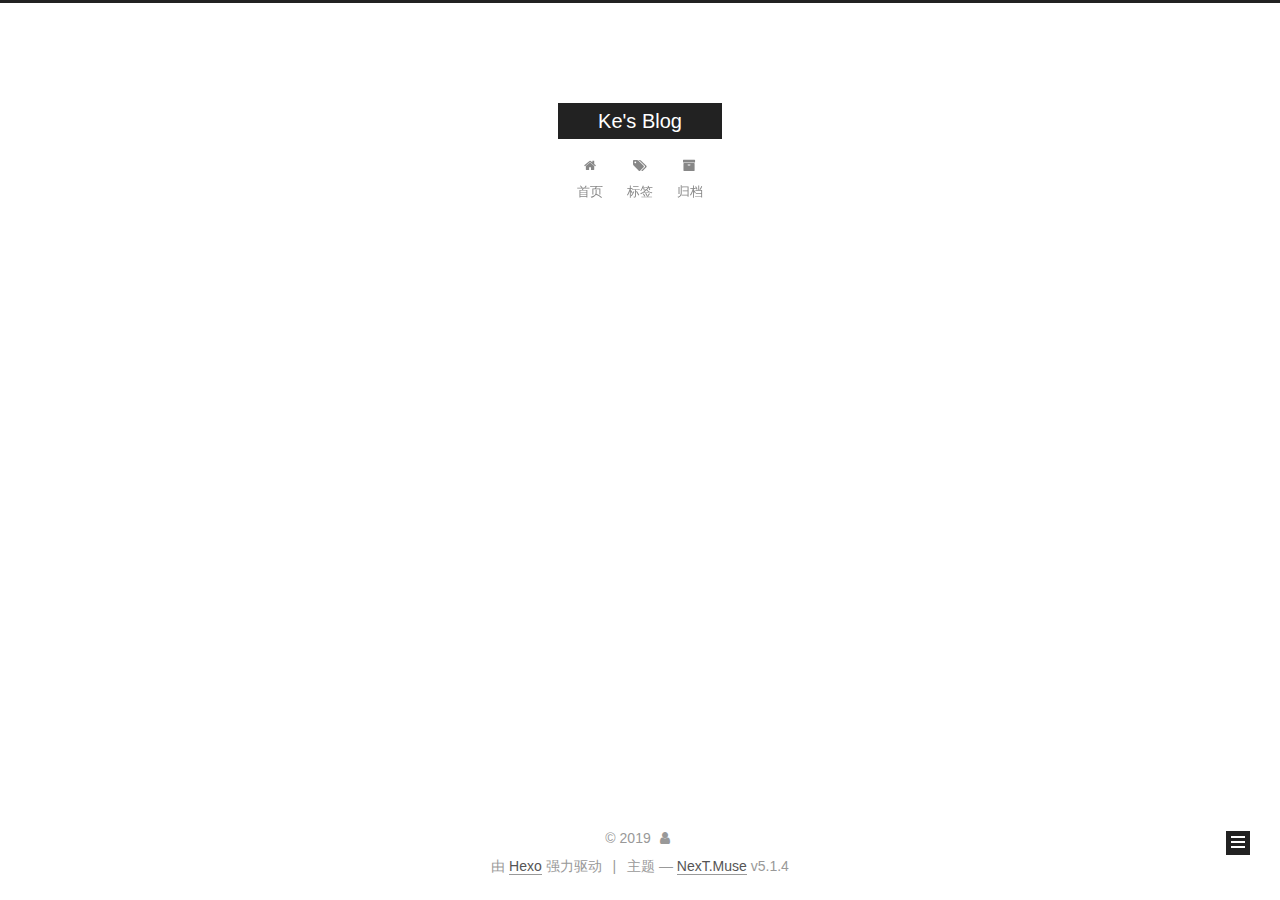
==== commit ce5d7e92: "Site updated: 2019-07-03 13:16:34" ====
--- a/archives/index.html
+++ b/archives/index.html
@@ -240,7 +240,7 @@
         
           
         
-        嗯..! 目前共计 1 篇日志。 继续努力。
+        嗯..! 目前共计 2 篇日志。 继续努力。
       </span>
 
       
@@ -254,6 +254,41 @@
           <div class="collection-title">
             <h1 class="archive-year" id="archive-year-2019">2019</h1>
           </div>
+        
+        
+
+        
+
+  <article class="post post-type-tags" itemscope itemtype="http://schema.org/Article">
+    <header class="post-header">
+
+      <h2 class="post-title">
+        
+            <a class="post-title-link" href="/2019/07/03/index/" itemprop="url">
+              
+                <span itemprop="name">index</span>
+              
+            </a>
+        
+      </h2>
+
+      <div class="post-meta">
+        <time class="post-time" itemprop="dateCreated" datetime="2019-07-03T13:15:28+08:00" content="2019-07-03">
+          07-03
+        </time>
+      </div>
+
+    </header>
+  </article>
+
+
+
+      
+
+        
+        
+        
+
         
         
 
@@ -336,7 +371,7 @@
               
                 <a href="/archives/">
               
-                  <span class="site-state-item-count">1</span>
+                  <span class="site-state-item-count">2</span>
                   <span class="site-state-item-name">日志</span>
                 </a>
               </div>
--- a/css/main.css
+++ b/css/main.css
@@ -1822,7 +1822,7 @@
   width: 4px;
   height: 4px;
   border-radius: 50%;
-  background: #6cb3ff;
+  background: #7c619c;
 }
 .links-of-blogroll {
   font-size: 13px;
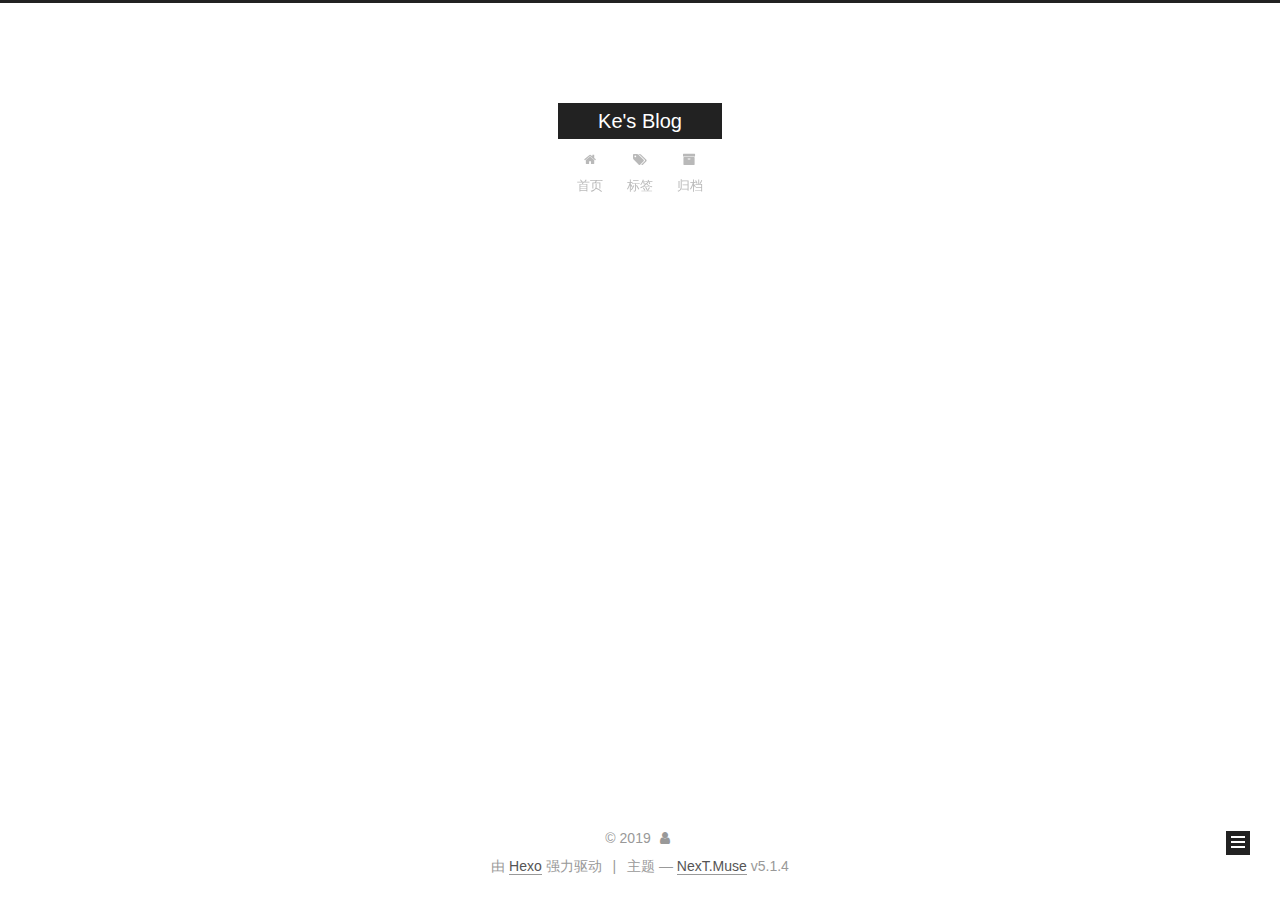
==== commit 5ec1184e: "Site updated: 2019-07-03 13:24:43" ====
--- a/archives/index.html
+++ b/archives/index.html
@@ -240,7 +240,7 @@
         
           
         
-        嗯..! 目前共计 2 篇日志。 继续努力。
+        嗯..! 目前共计 1 篇日志。 继续努力。
       </span>
 
       
@@ -254,41 +254,6 @@
           <div class="collection-title">
             <h1 class="archive-year" id="archive-year-2019">2019</h1>
           </div>
-        
-        
-
-        
-
-  <article class="post post-type-tags" itemscope itemtype="http://schema.org/Article">
-    <header class="post-header">
-
-      <h2 class="post-title">
-        
-            <a class="post-title-link" href="/2019/07/03/index/" itemprop="url">
-              
-                <span itemprop="name">index</span>
-              
-            </a>
-        
-      </h2>
-
-      <div class="post-meta">
-        <time class="post-time" itemprop="dateCreated" datetime="2019-07-03T13:15:28+08:00" content="2019-07-03">
-          07-03
-        </time>
-      </div>
-
-    </header>
-  </article>
-
-
-
-      
-
-        
-        
-        
-
         
         
 
@@ -371,22 +336,31 @@
               
                 <a href="/archives/">
               
-                  <span class="site-state-item-count">2</span>
+                  <span class="site-state-item-count">1</span>
                   <span class="site-state-item-name">日志</span>
                 </a>
               </div>
             
 
             
+              
+              
+              <div class="site-state-item site-state-categories">
+                <a href="/categories/index.html">
+                  <span class="site-state-item-count">1</span>
+                  <span class="site-state-item-name">分类</span>
+                </a>
+              </div>
+            
 
             
               
               
               <div class="site-state-item site-state-tags">
-                
+                <a href="/tags/index.html">
                   <span class="site-state-item-count">2</span>
                   <span class="site-state-item-name">标签</span>
-                
+                </a>
               </div>
             
 
--- a/css/main.css
+++ b/css/main.css
@@ -1822,7 +1822,7 @@
   width: 4px;
   height: 4px;
   border-radius: 50%;
-  background: #7c619c;
+  background: #ffe421;
 }
 .links-of-blogroll {
   font-size: 13px;
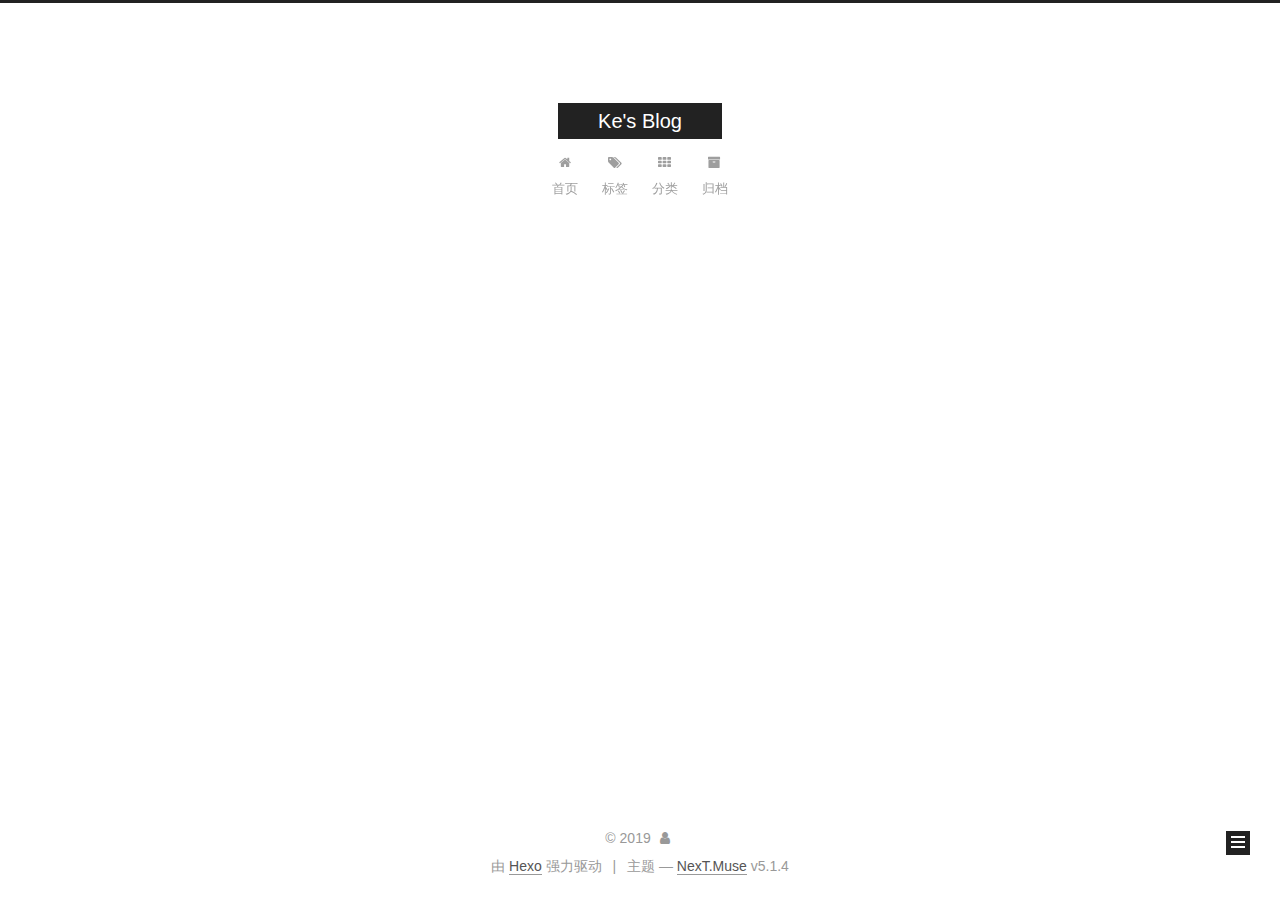
==== commit 608fb8a9: "Site updated: 2019-07-03 13:30:04" ====
--- a/archives/index.html
+++ b/archives/index.html
@@ -199,6 +199,16 @@
         </li>
       
         
+        <li class="menu-item menu-item-categories">
+          <a href="/categories/" rel="section">
+            
+              <i class="menu-item-icon fa fa-fw fa-th"></i> <br>
+            
+            分类
+          </a>
+        </li>
+      
+        
         <li class="menu-item menu-item-archives">
           <a href="/archives/" rel="section">
             
--- a/css/main.css
+++ b/css/main.css
@@ -1822,7 +1822,7 @@
   width: 4px;
   height: 4px;
   border-radius: 50%;
-  background: #ffe421;
+  background: #323c8a;
 }
 .links-of-blogroll {
   font-size: 13px;
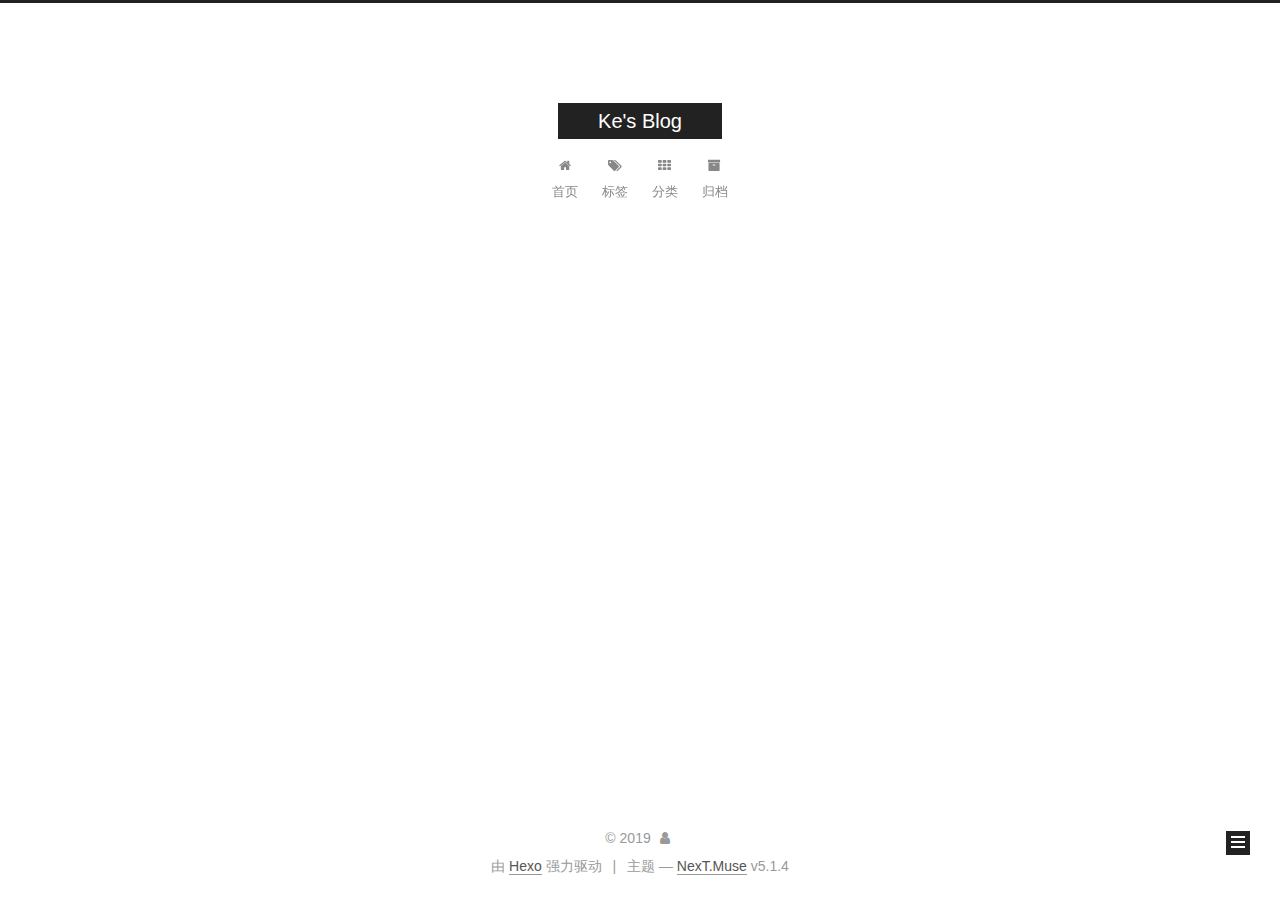
==== commit 880ee21a: "Site updated: 2019-07-03 17:06:47" ====
--- a/archives/index.html
+++ b/archives/index.html
@@ -368,7 +368,7 @@
               
               <div class="site-state-item site-state-tags">
                 <a href="/tags/index.html">
-                  <span class="site-state-item-count">2</span>
+                  <span class="site-state-item-count">1</span>
                   <span class="site-state-item-name">标签</span>
                 </a>
               </div>
--- a/css/main.css
+++ b/css/main.css
@@ -1822,7 +1822,7 @@
   width: 4px;
   height: 4px;
   border-radius: 50%;
-  background: #323c8a;
+  background: #b9d5cf;
 }
 .links-of-blogroll {
   font-size: 13px;
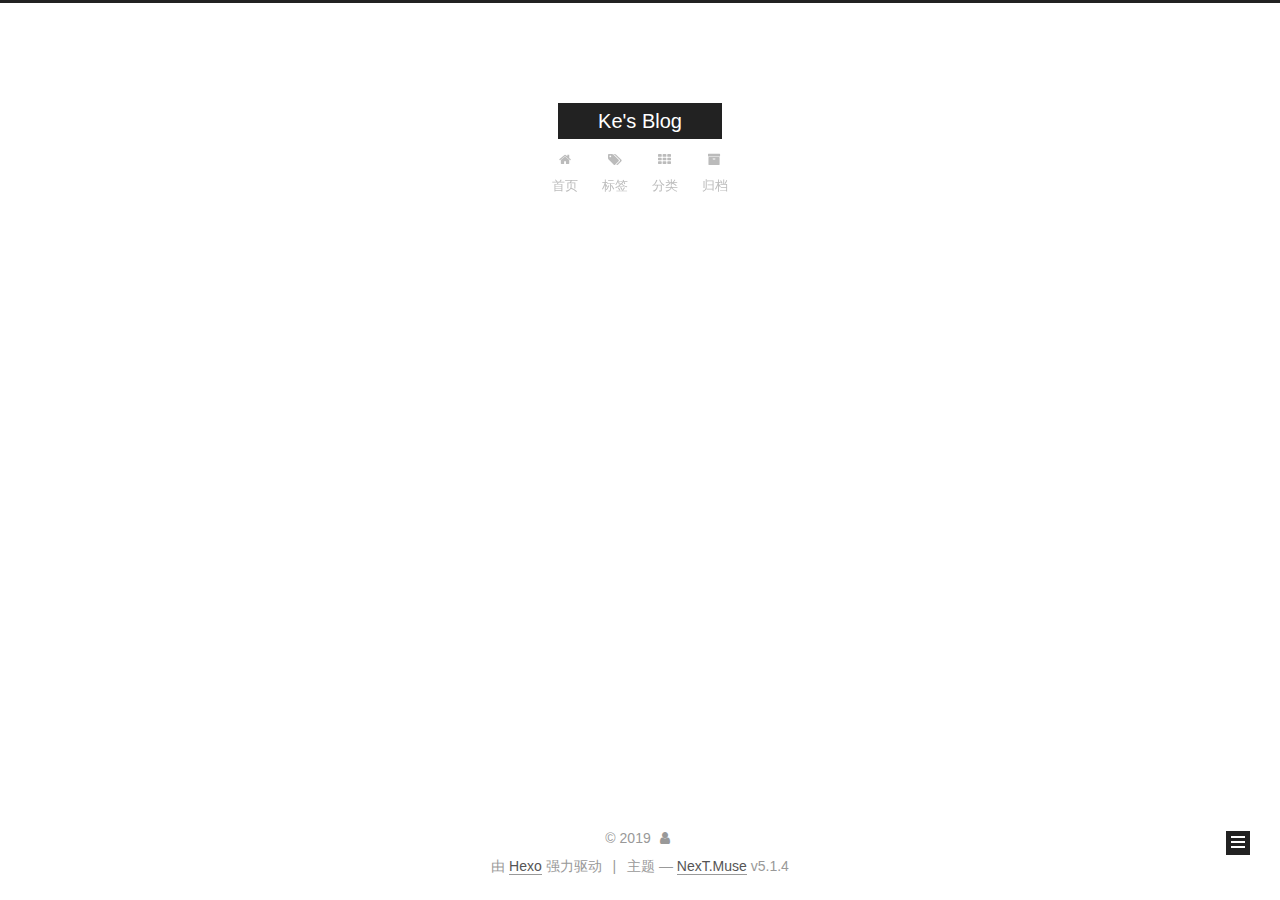
==== commit 5d6a09cf: "Site updated: 2019-07-03 17:17:37" ====
--- a/archives/index.html
+++ b/archives/index.html
@@ -250,7 +250,7 @@
         
           
         
-        嗯..! 目前共计 1 篇日志。 继续努力。
+        嗯..! 目前共计 2 篇日志。 继续努力。
       </span>
 
       
@@ -264,6 +264,41 @@
           <div class="collection-title">
             <h1 class="archive-year" id="archive-year-2019">2019</h1>
           </div>
+        
+        
+
+        
+
+  <article class="post post-type-normal" itemscope itemtype="http://schema.org/Article">
+    <header class="post-header">
+
+      <h2 class="post-title">
+        
+            <a class="post-title-link" href="/2019/07/03/面试知识总结/" itemprop="url">
+              
+                <span itemprop="name">面试知识总结</span>
+              
+            </a>
+        
+      </h2>
+
+      <div class="post-meta">
+        <time class="post-time" itemprop="dateCreated" datetime="2019-07-03T17:13:21+08:00" content="2019-07-03">
+          07-03
+        </time>
+      </div>
+
+    </header>
+  </article>
+
+
+
+      
+
+        
+        
+        
+
         
         
 
@@ -346,7 +381,7 @@
               
                 <a href="/archives/">
               
-                  <span class="site-state-item-count">1</span>
+                  <span class="site-state-item-count">2</span>
                   <span class="site-state-item-name">日志</span>
                 </a>
               </div>
@@ -357,7 +392,7 @@
               
               <div class="site-state-item site-state-categories">
                 <a href="/categories/index.html">
-                  <span class="site-state-item-count">1</span>
+                  <span class="site-state-item-count">2</span>
                   <span class="site-state-item-name">分类</span>
                 </a>
               </div>
@@ -368,7 +403,7 @@
               
               <div class="site-state-item site-state-tags">
                 <a href="/tags/index.html">
-                  <span class="site-state-item-count">1</span>
+                  <span class="site-state-item-count">2</span>
                   <span class="site-state-item-name">标签</span>
                 </a>
               </div>
--- a/css/main.css
+++ b/css/main.css
@@ -1822,7 +1822,7 @@
   width: 4px;
   height: 4px;
   border-radius: 50%;
-  background: #b9d5cf;
+  background: #ffba67;
 }
 .links-of-blogroll {
   font-size: 13px;
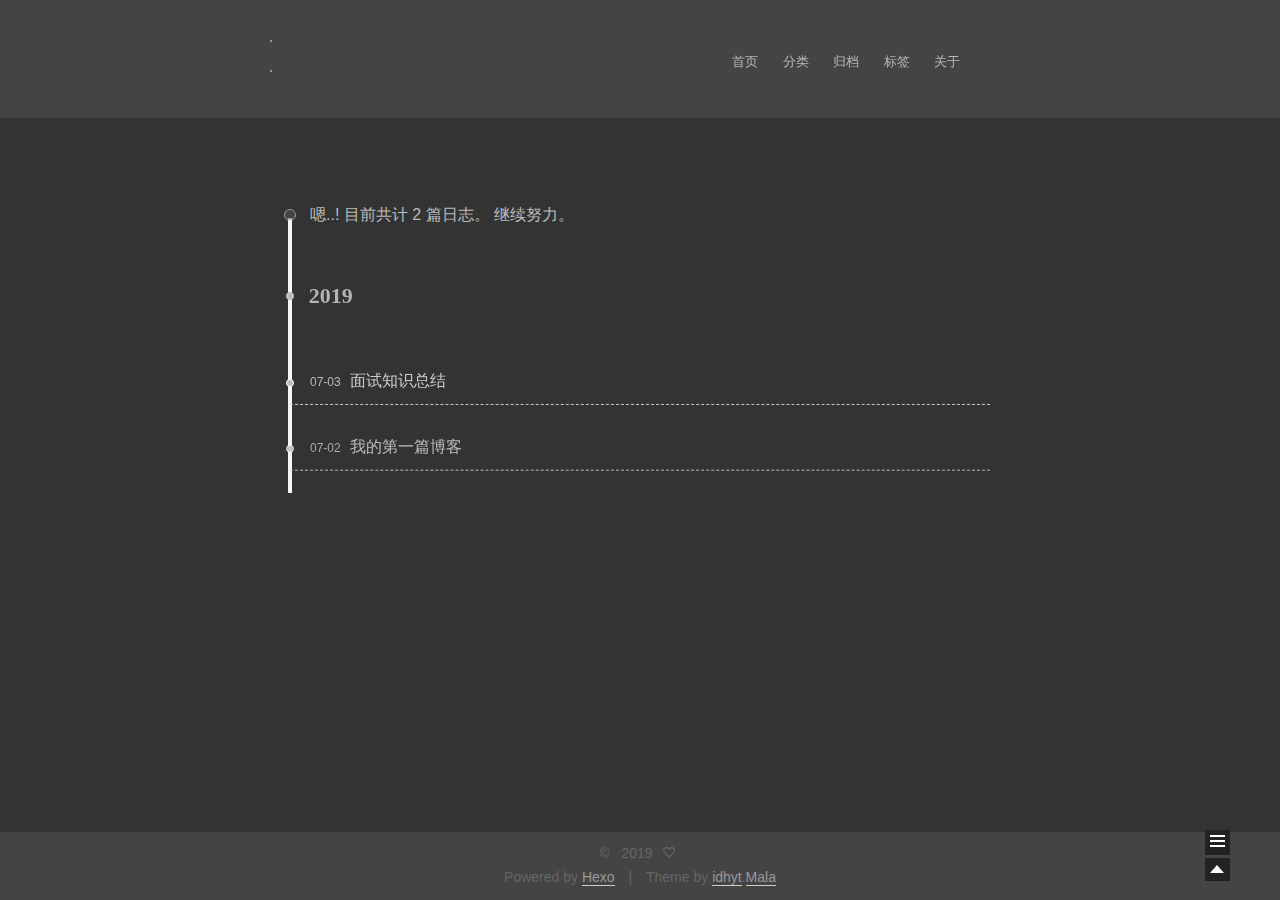
==== commit 73671830: "Site updated: 2019-07-20 16:25:02" ====
--- a/archives/index.html
+++ b/archives/index.html
@@ -1,23 +1,12 @@
-<!DOCTYPE html>
-
-
-
-  
-
-
-<html class="theme-next muse use-motion" lang="zh-Hans">
+
+<!doctype html>
+<html class="theme-next use-motion theme-next-mala">
 <head><meta name="generator" content="Hexo 3.9.0">
-  <meta charset="UTF-8">
-<meta http-equiv="X-UA-Compatible" content="IE=edge">
+  
+
+<meta charset="UTF-8">
+<meta http-equiv="X-UA-Compatible" content="IE=edge,chrome=1">
 <meta name="viewport" content="width=device-width, initial-scale=1, maximum-scale=1">
-<meta name="theme-color" content="#222">
-
-
-
-
-
-
-
 
 
 <meta http-equiv="Cache-Control" content="no-transform">
@@ -28,55 +17,25 @@
 
 
 
-
-
-
-
-
-
-
-
-
-
-  
-  
-  <link href="/lib/fancybox/source/jquery.fancybox.css?v=2.1.5" rel="stylesheet" type="text/css">
-
-
-
-
-
-
-
-<link href="/lib/font-awesome/css/font-awesome.min.css?v=4.6.2" rel="stylesheet" type="text/css">
-
-<link href="/css/main.css?v=5.1.4" rel="stylesheet" type="text/css">
-
-
-  <link rel="apple-touch-icon" sizes="180x180" href="/images/apple-touch-icon-next.png?v=5.1.4">
-
-
-  <link rel="icon" type="image/png" sizes="32x32" href="/images/favicon-32x32-next.png?v=5.1.4">
-
-
-  <link rel="icon" type="image/png" sizes="16x16" href="/images/favicon-16x16-next.png?v=5.1.4">
-
-
-  <link rel="mask-icon" href="/images/logo.svg?v=5.1.4" color="#222">
-
-
-
-
-
-  <meta name="keywords" content="Hexo, NexT">
-
-
-
-
-
-
-
-
+  <link rel="stylesheet" type="text/css" href="/vendors/fancybox/source/jquery.fancybox.css?v=2.1.5">
+
+
+
+
+<link rel="stylesheet" type="text/css" href="/css/main.css?v=0.4.5.1">
+
+
+    <meta name="description" content="不负时光,不念过往">
+
+
+
+  <meta name="keywords" content="Hexo,Mala">
+
+
+
+
+
+  <link rel="shorticon icon" type="image/x-icon" href="/favicon.ico?v=0.4.5.1">
 
 
 <meta name="description" content="不负时光,不念过往">
@@ -91,201 +50,164 @@
 <meta name="twitter:description" content="不负时光,不念过往">
 
 
-
-<script type="text/javascript" id="hexo.configurations">
-  var NexT = window.NexT || {};
+<script type="text/javascript" id="hexo.configuration">
   var CONFIG = {
-    root: '/',
-    scheme: 'Muse',
-    version: '5.1.4',
-    sidebar: {"position":"left","display":"post","offset":12,"b2t":false,"scrollpercent":false,"onmobile":false},
-    fancybox: true,
-    tabs: true,
-    motion: {"enable":true,"async":false,"transition":{"post_block":"fadeIn","post_header":"slideDownIn","post_body":"slideDownIn","coll_header":"slideLeftIn","sidebar":"slideUpIn"}},
-    duoshuo: {
-      userId: '0',
-      author: '博主'
-    },
-    algolia: {
-      applicationID: '',
-      apiKey: '',
-      indexName: '',
-      hits: {"per_page":10},
-      labels: {"input_placeholder":"Search for Posts","hits_empty":"We didn't find any results for the search: ${query}","hits_stats":"${hits} results found in ${time} ms"}
-    }
+    scheme: 'Mala',
+    sidebar: 'post'
   };
 </script>
 
-
-
-  <link rel="canonical" href="http://yoursite.com/archives/">
-
-
-
-
-
-  <title>归档 | Ke's Blog</title>
-  
-
-
-
-
-
-
-
-
+  <title> 归档 | Ke's Blog </title>
 </head>
 
 <body itemscope itemtype="http://schema.org/WebPage" lang="zh-Hans">
 
-  
-  
-    
-  
-
-  <div class="container sidebar-position-left page-archive">
+  <!--[if lte IE 8]>
+  <div style=' clear: both; height: 59px; padding:0 0 0 15px; position: relative;margin:0 auto;'>
+    <a href="http://windows.microsoft.com/en-US/internet-explorer/products/ie/home?ocid=ie6_countdown_bannercode">
+      <img src="http://7u2nvr.com1.z0.glb.clouddn.com/picouterie.jpg" border="0" height="42" width="820"
+           alt="You are using an outdated browser. For a faster, safer browsing experience, upgrade for free today or use other browser ,like chrome firefox safari."
+           style='margin-left:auto;margin-right:auto;display: block;'/>
+    </a>
+  </div>
+<![endif]-->
+  
+
+
+
+  <div class="container one-column  page-archive ">
     <div class="headband"></div>
 
     <header id="header" class="header" itemscope itemtype="http://schema.org/WPHeader">
-      <div class="header-inner"><div class="site-brand-wrapper">
-  <div class="site-meta ">
-    
-
-    <div class="custom-logo-site-title">
-      <a href="/" class="brand" rel="start">
-        <span class="logo-line-before"><i></i></span>
-        <span class="site-title">Ke's Blog</span>
-        <span class="logo-line-after"><i></i></span>
-      </a>
-    </div>
-      
-        <p class="site-subtitle"></p>
-      
-  </div>
-
-  <div class="site-nav-toggle">
-    <button>
-      <span class="btn-bar"></span>
-      <span class="btn-bar"></span>
-      <span class="btn-bar"></span>
-    </button>
-  </div>
+      <div class="header-inner"><h1 class="site-meta">
+  <span class="logo-line-before"><i></i></span>
+  <a href="/" class="brand" rel="start">
+      <span class="logo">
+        <i class="icon-next-logo"></i>
+      </span>
+      <span class="site-title"></span>
+  </a>
+  <span class="logo-line-after"><i></i></span>
+</h1>
+
+<div class="site-nav-toggle">
+  <button>
+    <span class="btn-bar"></span>
+    <span class="btn-bar"></span>
+    <span class="btn-bar"></span>
+  </button>
 </div>
 
 <nav class="site-nav">
   
 
   
-    <ul id="menu" class="menu">
+    <ul id="menu" class="menu ">
       
         
         <li class="menu-item menu-item-home">
           <a href="/" rel="section">
-            
-              <i class="menu-item-icon fa fa-fw fa-home"></i> <br>
-            
+            <i class="menu-item-icon icon-next-home"></i> <br>
             首页
           </a>
         </li>
       
         
+        <li class="menu-item menu-item-categories">
+          <a href="/categories" rel="section">
+            <i class="menu-item-icon icon-next-categories"></i> <br>
+            分类
+          </a>
+        </li>
+      
+        
+        <li class="menu-item menu-item-archives">
+          <a href="/archives" rel="section">
+            <i class="menu-item-icon icon-next-archives"></i> <br>
+            归档
+          </a>
+        </li>
+      
+        
         <li class="menu-item menu-item-tags">
-          <a href="/tags/" rel="section">
-            
-              <i class="menu-item-icon fa fa-fw fa-tags"></i> <br>
-            
+          <a href="/tags" rel="section">
+            <i class="menu-item-icon icon-next-tags"></i> <br>
             标签
           </a>
         </li>
       
         
-        <li class="menu-item menu-item-categories">
-          <a href="/categories/" rel="section">
-            
-              <i class="menu-item-icon fa fa-fw fa-th"></i> <br>
-            
-            分类
+        <li class="menu-item menu-item-about">
+          <a href="/about" rel="section">
+            <i class="menu-item-icon icon-next-about"></i> <br>
+            关于
           </a>
         </li>
       
-        
-        <li class="menu-item menu-item-archives">
-          <a href="/archives/" rel="section">
-            
-              <i class="menu-item-icon fa fa-fw fa-archive"></i> <br>
-            
-            归档
-          </a>
-        </li>
-      
-
+
+      
       
     </ul>
   
 
   
 </nav>
-
-
 
  </div>
     </header>
 
+    
+      
+
+      
+
+    
+
     <main id="main" class="main">
       <div class="main-inner">
-        <div class="content-wrap">
-          <div id="content" class="content">
-            
-
-  
-  
-  
-  <div class="post-block archive">
-    <div id="posts" class="posts-collapse">
-      <span class="archive-move-on"></span>
-
-      <span class="archive-page-counter">
-        
-        
-        
-          
-        
-        嗯..! 目前共计 2 篇日志。 继续努力。
-      </span>
-
-      
-
-        
-        
-        
-
-        
-          
-          <div class="collection-title">
-            <h1 class="archive-year" id="archive-year-2019">2019</h1>
-          </div>
-        
-        
-
-        
+        <div id="content" class="content"> 
+
+  <section id="posts" class="posts-collapse">
+    <span class="archive-move-on"></span>
+
+    <span class="archive-page-counter">
+      
+      
+      
+        
+      
+      嗯..! 目前共计 2 篇日志。 继续努力。
+    </span>
+
+    
+
+      
+      
+      
+
+      
+        
+        <div class="collection-title">
+          <h2 class="archive-year motion-element" id="archive-year-2019">2019</h2>
+        </div>
+      
+      
+
+      
 
   <article class="post post-type-normal" itemscope itemtype="http://schema.org/Article">
     <header class="post-header">
 
-      <h2 class="post-title">
+      <h1 class="post-title">
         
             <a class="post-title-link" href="/2019/07/03/面试知识总结/" itemprop="url">
-              
-                <span itemprop="name">面试知识总结</span>
-              
+              <span itemprop="name">面试知识总结</span>
             </a>
         
-      </h2>
+      </h1>
 
       <div class="post-meta">
-        <time class="post-time" itemprop="dateCreated" datetime="2019-07-03T17:13:21+08:00" content="2019-07-03">
-          07-03
-        </time>
+        <time class="post-time" datetime="2019-07-03T09:13:21.000Z" itemprop="dateCreated" content="2019-07-03"> 07-03 </time>
       </div>
 
     </header>
@@ -293,34 +215,30 @@
 
 
 
-      
-
-        
-        
-        
-
-        
-        
-
-        
+    
+
+      
+      
+      
+
+      
+      
+
+      
 
   <article class="post post-type-tags" itemscope itemtype="http://schema.org/Article">
     <header class="post-header">
 
-      <h2 class="post-title">
+      <h1 class="post-title">
         
             <a class="post-title-link" href="/2019/07/02/我的第一篇博客/" itemprop="url">
-              
-                <span itemprop="name">我的第一篇博客</span>
-              
+              <span itemprop="name">我的第一篇博客</span>
             </a>
         
-      </h2>
+      </h1>
 
       <div class="post-meta">
-        <time class="post-time" itemprop="dateCreated" datetime="2019-07-02T12:17:35+08:00" content="2019-07-02">
-          07-02
-        </time>
+        <time class="post-time" datetime="2019-07-02T04:17:35.000Z" itemprop="dateCreated" content="2019-07-02"> 07-02 </time>
       </div>
 
     </header>
@@ -328,27 +246,18 @@
 
 
 
-      
-
-    </div>
-  </div>
-  
-  
-  
-
-  
-
-
-
-          </div>
-          
-
-
-          
-
-        </div>
-        
-          
+    
+
+  </section>
+
+  
+
+ </div>
+
+        
+      </div>
+
+      
   
   <div class="sidebar-toggle">
     <div class="sidebar-toggle-line-wrap">
@@ -359,74 +268,54 @@
   </div>
 
   <aside id="sidebar" class="sidebar">
-    
     <div class="sidebar-inner">
 
       
 
-      
-
-      <section class="site-overview-wrap sidebar-panel sidebar-panel-active">
-        <div class="site-overview">
-          <div class="site-author motion-element" itemprop="author" itemscope itemtype="http://schema.org/Person">
-            
-              <p class="site-author-name" itemprop="name"></p>
-              <p class="site-description motion-element" itemprop="description">不负时光,不念过往</p>
+      <section class="site-overview">
+        <div class="site-author motion-element" itemprop="author" itemscope itemtype="http://schema.org/Person">
+          <img class="site-author-image" src="/images/default_avatar.jpg" alt itemprop="image">
+          <p class="site-author-name" itemprop="name"></p>
+        </div>
+        <p class="site-description motion-element" itemprop="description">不负时光,不念过往</p>
+        <nav class="site-state motion-element">
+          <div class="site-state-item site-state-posts">
+            <a href="/archives">
+              <span class="site-state-item-count">2</span>
+              <span class="site-state-item-name">日志</span>
+            </a>
           </div>
 
-          <nav class="site-state motion-element">
-
-            
-              <div class="site-state-item site-state-posts">
-              
-                <a href="/archives/">
-              
-                  <span class="site-state-item-count">2</span>
-                  <span class="site-state-item-name">日志</span>
-                </a>
-              </div>
-            
-
-            
-              
-              
-              <div class="site-state-item site-state-categories">
-                <a href="/categories/index.html">
-                  <span class="site-state-item-count">2</span>
-                  <span class="site-state-item-name">分类</span>
-                </a>
-              </div>
-            
-
-            
-              
-              
-              <div class="site-state-item site-state-tags">
-                <a href="/tags/index.html">
-                  <span class="site-state-item-count">2</span>
-                  <span class="site-state-item-name">标签</span>
-                </a>
-              </div>
-            
-
-          </nav>
-
+          <div class="site-state-item site-state-categories">
+            <a href="/categories">
+              <span class="site-state-item-count">2</span>
+              <span class="site-state-item-name">分类</span>
+              </a>
+          </div>
+
+          <div class="site-state-item site-state-tags">
+            <a href="/tags">
+              <span class="site-state-item-count">2</span>
+              <span class="site-state-item-name">标签</span>
+              </a>
+          </div>
+
+        </nav>
+
+        
+
+        <div class="links-of-author motion-element">
           
-
+        </div>
+
+        <div class="links-of-friendly motion-element">
           
-
-          
-          
-
-          
-          
-
-          
-
         </div>
+
+        
+        
+
       </section>
-
-      
 
       
 
@@ -434,192 +323,104 @@
   </aside>
 
 
-        
-      </div>
     </main>
 
     <footer id="footer" class="footer">
-      <div class="footer-inner">
-        <div class="copyright">&copy; <span itemprop="copyrightYear">2019</span>
+      <div class="footer-inner"> <div class="copyright">
+  
+  &copy; &nbsp; 
+  <span itemprop="copyrightYear">2019
+  </span>
   <span class="with-love">
-    <i class="fa fa-user"></i>
+    <i class="icon-next-heart"></i>
   </span>
-  <span class="author" itemprop="copyrightHolder"></span>
-
-  
+  <span class="author" itemprop="copyrightHolder">
+  </span>
 </div>
 
-
-  <div class="powered-by">由 <a class="theme-link" target="_blank" href="https://hexo.io">Hexo</a> 强力驱动</div>
-
-
-
-  <span class="post-meta-divider">|</span>
-
-
-
-  <div class="theme-info">主题 &mdash; <a class="theme-link" target="_blank" href="https://github.com/iissnan/hexo-theme-next">NexT.Muse</a> v5.1.4</div>
-
-
-
-
-        
-
-
-
-
-
-
-
-        
-      </div>
+<div class="powered-by">
+  Powered by <a class="theme-link" href="http://hexo.io">Hexo</a>
+</div>
+
+<div class="theme-info">
+  Theme by <a class="theme-link" href="https://idhyt.github.io">idhyt</a>.<a class="theme-link" href="https://github.com/idhyt/hexo-theme-next/tree/magiclamp">Mala</a>
+</div>
+
+<!-- busuanzi -->
+
+
+
+ </div>
     </footer>
 
-    
-      <div class="back-to-top">
-        <i class="fa fa-arrow-up"></i>
-        
-      </div>
-    
-
-    
-
+    <div class="back-to-top"></div>
   </div>
 
-  
-
-<script type="text/javascript">
-  if (Object.prototype.toString.call(window.Promise) !== '[object Function]') {
-    window.Promise = null;
-  }
-</script>
-
-
-
-
-
-
-
-
-
-  
-
-
-
-
-
-
-
-
-
-
-
-
-  
-  
-    <script type="text/javascript" src="/lib/jquery/index.js?v=2.1.3"></script>
-  
-
-  
-  
-    <script type="text/javascript" src="/lib/fastclick/lib/fastclick.min.js?v=1.0.6"></script>
-  
-
-  
-  
-    <script type="text/javascript" src="/lib/jquery_lazyload/jquery.lazyload.js?v=1.9.7"></script>
-  
-
-  
-  
-    <script type="text/javascript" src="/lib/velocity/velocity.min.js?v=1.2.1"></script>
-  
-
-  
-  
-    <script type="text/javascript" src="/lib/velocity/velocity.ui.min.js?v=1.2.1"></script>
-  
-
-  
-  
-    <script type="text/javascript" src="/lib/fancybox/source/jquery.fancybox.pack.js?v=2.1.5"></script>
-  
-
-
-  
-
-
-  <script type="text/javascript" src="/js/src/utils.js?v=5.1.4"></script>
-
-  <script type="text/javascript" src="/js/src/motion.js?v=5.1.4"></script>
-
-
-
-  
-  
-
-  
-
-  
-
-
-  <script type="text/javascript" src="/js/src/bootstrap.js?v=5.1.4"></script>
-
-
-
-  
-
-
-  
-
-
-
-
-	
-
-
-
-
-
-  
-
-
-
-
-
-  
-
-
-
-
-
-
-
-
-
-
-
-
-  
-
-
-
-
-
-  
-
-  
-
-  
-
-  
-  
-
-  
-
-  
-
-  
-
+  <script type="text/javascript" src="/vendors/jquery/index.js?v=2.1.3"></script>
+
+  
+  
+  
+    <script type="text/javascript">
+      postMotionOptions = {stagger: 100, drag: true};
+    </script>
+  
+
+  
+    
+  
+  
+  <script type="text/javascript" src="/vendors/fancybox/source/jquery.fancybox.pack.js"></script>
+  <script type="text/javascript" src="/js/fancy-box.js?v=0.4.5.1"></script>
+
+
+  <script type="text/javascript" src="/js/helpers.js?v=0.4.5.1"></script>
+  
+
+  <script type="text/javascript" src="/vendors/velocity/velocity.min.js"></script>
+  <script type="text/javascript" src="/vendors/velocity/velocity.ui.min.js"></script>
+
+  <script type="text/javascript" src="/js/motion_global.js?v=0.4.5.1" id="motion.global"></script>
+
+
+
+
+  <script type="text/javascript" src="/js/nav-toggle.js?v=0.4.5.1"></script>
+  <script type="text/javascript" src="/vendors/fastclick/lib/fastclick.min.js?v=1.0.6"></script>
+
+  
+  
+    <script type="text/javascript" id="motion.page.archive">
+      $('.archive-year').velocity('transition.slideLeftIn');
+    </script>
+  
+
+
+  <script type="text/javascript">
+    $(document).ready(function () {
+      if (CONFIG.sidebar === 'always') {
+        displaySidebar();
+      }
+      if (isMobile()) {
+        FastClick.attach(document.body);
+      }
+    });
+  </script>
+
+  
+
+  
+  
+
+  
+  <script type="text/javascript" src="/js/lazyload.js"></script>
+  <script type="text/javascript">
+    $(function () {
+      $("#posts").find('img').lazyload({
+        placeholder: "/images/loading.gif",
+        effect: "fadeIn"
+      });
+    });
+  </script>
 </body>
 </html>
--- a/css/main.css
+++ b/css/main.css
@@ -180,30 +180,25 @@
   padding: 0;
 }
 ::selection {
-  background: #262a30;
-  color: #fff;
+  background: none;
+  color: #fc6423;
 }
 body {
   position: relative;
-  font-family: 'Lato', "PingFang SC", "Microsoft YaHei", sans-serif;
-  font-size: 14px;
-  line-height: 2;
-  color: #555;
-  background: #fff;
-}
-@media (max-width: 767px) {
-  body {
-    padding-right: 0 !important;
-  }
+  font-family: Monda, 'PingFang SC', 'Microsoft YaHei', sans-serif;
+  font-size: 16px;
+  line-height: 1.7;
+  color: #bbb;
+  background: #333;
 }
 @media (min-width: 768px) and (max-width: 991px) {
   body {
     padding-right: 0 !important;
   }
 }
-@media (min-width: 1600px) {
+@media (max-width: 767px) {
   body {
-    font-size: 16px;
+    padding-right: 0 !important;
   }
 }
 h1,
@@ -215,87 +210,93 @@
   margin: 0;
   padding: 0;
   font-weight: bold;
-  line-height: 1.5;
-  font-family: 'Lato', "PingFang SC", "Microsoft YaHei", sans-serif;
+  line-height: 1;
+  font-family: Cambria, Georgia, "Microsoft Jhenghei", "Hiragino Sans GB", "Microsoft YaHei", "Times New Roman", serif;
+}
+h1 {
+  font-size: 24px;
+}
+@media (max-width: 767px) {
+  h1 {
+    font-size: 20px;
+  }
+}
+h2 {
+  font-size: 22px;
+}
+@media (max-width: 767px) {
+  h2 {
+    font-size: 18px;
+  }
+}
+h3 {
+  font-size: 20px;
+}
+@media (max-width: 767px) {
+  h3 {
+    font-size: 16px;
+  }
+}
+h4 {
+  font-size: 18px;
+}
+@media (max-width: 767px) {
+  h4 {
+    font-size: 14px;
+  }
+}
+h5 {
+  font-size: 16px;
+}
+@media (max-width: 767px) {
+  h5 {
+    font-size: 12px;
+  }
+}
+h6 {
+  font-size: 14px;
+}
+@media (max-width: 767px) {
+  h6 {
+    font-size: 10px;
+  }
+}
+p {
+  margin: 0 0 25px 0;
+}
+a {
+  color: #bbb;
+  text-decoration: none;
+  border-bottom: 1px solid #999;
+}
+a:hover {
+  border-bottom-color: #222;
+}
+ul {
+  list-style: none;
+}
+blockquote {
+  margin: 0;
+  padding: 0;
+}
+img {
+  display: block;
+  margin: auto 0;
+  max-width: 100%;
+  height: auto;
 }
 h2,
 h3,
 h4,
 h5,
 h6 {
-  margin: 20px 0 15px;
-}
-h1 {
-  font-size: 22px;
-}
-@media (max-width: 767px) {
-  h1 {
-    font-size: 18px;
-  }
-}
-h2 {
-  font-size: 20px;
-}
-@media (max-width: 767px) {
-  h2 {
-    font-size: 16px;
-  }
-}
-h3 {
-  font-size: 18px;
-}
-@media (max-width: 767px) {
-  h3 {
-    font-size: 14px;
-  }
-}
-h4 {
-  font-size: 16px;
-}
-@media (max-width: 767px) {
-  h4 {
-    font-size: 12px;
-  }
-}
-h5 {
-  font-size: 14px;
-}
-@media (max-width: 767px) {
-  h5 {
-    font-size: 10px;
-  }
-}
-h6 {
-  font-size: 12px;
-}
-@media (max-width: 767px) {
-  h6 {
-    font-size: 8px;
-  }
-}
-p {
-  margin: 0 0 20px 0;
+  margin: 60px 0 15px;
+}
+ul {
+  list-style: square;
 }
 a {
-  color: #555;
-  text-decoration: none;
-  outline: none;
-  border-bottom: 1px solid #999;
   word-wrap: break-word;
-}
-a:hover {
-  color: #222;
-  border-bottom-color: #222;
-}
-blockquote {
-  margin: 0;
-  padding: 0;
-}
-img {
-  display: block;
-  margin: auto;
-  max-width: 100%;
-  height: auto;
 }
 hr {
   margin: 40px 0;
@@ -320,53 +321,6 @@
   margin: 0;
   padding: 0;
 }
-kbd {
-  border: 1px solid #ccc;
-  border-radius: 0.2em;
-  box-shadow: 0.1em 0.1em 0.2em rgba(0,0,0,0.1);
-  background-color: #f9f9f9;
-  font-family: inherit;
-  background-image: -webkit-linear-gradient(top, #eee, #fff, #eee);
-  padding: 0.1em 0.3em;
-  white-space: nowrap;
-}
-.text-left {
-  text-align: left;
-}
-.text-center {
-  text-align: center;
-}
-.text-right {
-  text-align: right;
-}
-.text-justify {
-  text-align: justify;
-}
-.text-nowrap {
-  white-space: nowrap;
-}
-.text-lowercase {
-  text-transform: lowercase;
-}
-.text-uppercase {
-  text-transform: uppercase;
-}
-.text-capitalize {
-  text-transform: capitalize;
-}
-.center-block {
-  display: block;
-  margin-left: auto;
-  margin-right: auto;
-}
-.clearfix:before,
-.clearfix:after {
-  content: " ";
-  display: table;
-}
-.clearfix:after {
-  clear: both;
-}
 .pullquote {
   width: 45%;
 }
@@ -380,33 +334,40 @@
   margin-left: 10px;
   margin-right: 5px;
 }
-.affix.affix.affix {
-  position: fixed;
-}
-.translation {
-  margin-top: -20px;
-  font-size: 14px;
-  color: #999;
-}
-.scrollbar-measure {
-  width: 100px;
-  height: 100px;
-  overflow: scroll;
+.highlight table,
+.gist table {
+  width: auto;
+}
+.highlight table td,
+.gist table td {
+  border: none;
+}
+.highlight a,
+.gist a {
+  color: #222 !important;
+  text-decoration: none !important;
+}
+.video-container {
+  position: relative;
+  padding-top: 60%;
+  height: 0;
+  overflow: hidden;
+}
+.video-container iframe,
+.video-container object,
+.video-container embed {
   position: absolute;
-  top: -9999px;
-}
-.use-motion .motion-element {
-  opacity: 0;
+  top: 0;
+  left: 0;
+  width: 100%;
+  height: 100%;
 }
 table {
-  margin: 20px 0;
   width: 100%;
   border-collapse: collapse;
   border-spacing: 0;
   border: 1px solid #ddd;
   font-size: 14px;
-  table-layout: fixed;
-  word-wrap: break-all;
 }
 table>tbody>tr:nth-of-type(odd) {
   background-color: #f9f9f9;
@@ -434,161 +395,296 @@
 td {
   border-bottom-width: 1px;
 }
-html,
-body {
-  height: 100%;
-}
-.container {
+.text-left {
+  text-align: left;
+}
+.text-center {
+  text-align: center;
+}
+.text-right {
+  text-align: right;
+}
+.text-justify {
+  text-align: justify;
+}
+.text-nowrap {
+  white-space: nowrap;
+}
+.text-lowercase {
+  text-transform: lowercase;
+}
+.text-uppercase {
+  text-transform: uppercase;
+}
+.text-capitalize {
+  text-transform: capitalize;
+}
+.center-block {
+  display: block;
+  margin-left: auto;
+  margin-right: auto;
+}
+.clearfix:before,
+.clearfix:after {
+  content: " ";
+  display: table;
+}
+.clearfix:after {
+  clear: both;
+}
+.full-image.full-image.full-image {
+  border: none;
+}
+@media (min-width: 992px) {
+  .full-image.full-image.full-image {
+    max-width: none;
+    width: 126%;
+    margin: 0 -13%;
+  }
+}
+.blockquote-center,
+.page-home .post-type-quote blockquote,
+.page-post-detail .post-type-quote blockquote {
   position: relative;
-  min-height: 100%;
-}
-.header-inner {
-  margin: 0 auto;
-  padding: 100px 0 70px;
-  width: 700px;
-}
-@media (min-width: 1600px) {
-  .container .header-inner {
-    width: 900px;
-  }
-}
-.main {
-  padding-bottom: 150px;
-}
-.main-inner {
-  margin: 0 auto;
-  width: 700px;
-}
-@media (min-width: 1600px) {
-  .container .main-inner {
-    width: 900px;
-  }
-}
-.footer {
+  margin: 40px 0;
+  padding: 0;
+  border-left: none;
+  text-align: center;
+}
+.blockquote-center::before,
+.page-home .post-type-quote blockquote::before,
+.page-post-detail .post-type-quote blockquote::before,
+.blockquote-center::after,
+.page-home .post-type-quote blockquote::after,
+.page-post-detail .post-type-quote blockquote::after {
   position: absolute;
-  left: 0;
-  bottom: 0;
+  content: ' ';
+  display: block;
   width: 100%;
-  min-height: 50px;
-}
-.footer-inner {
-  box-sizing: border-box;
-  margin: 20px auto;
-  width: 700px;
-}
-@media (min-width: 1600px) {
-  .container .footer-inner {
-    width: 900px;
-  }
-}
-pre,
-.highlight {
+  height: 24px;
+  opacity: 0.2;
+  background: url("[data-uri]") no-repeat;
+  background-position: 0 -7px;
+  background-size: 24px 24px;
+}
+.blockquote-center::before,
+.page-home .post-type-quote blockquote::before,
+.page-post-detail .post-type-quote blockquote::before {
+  top: -20px;
+  border-top: 1px solid #ccc;
+}
+.blockquote-center::after,
+.page-home .post-type-quote blockquote::after,
+.page-post-detail .post-type-quote blockquote::after {
+  bottom: -20px;
+  border-bottom: 1px solid #ccc;
+  background-position: 100% 7px;
+}
+.blockquote-center p,
+.page-home .post-type-quote blockquote p,
+.page-post-detail .post-type-quote blockquote p,
+.blockquote-center div,
+.page-home .post-type-quote blockquote div,
+.page-post-detail .post-type-quote blockquote div {
+  text-align: center;
+}
+.use-motion .motion-element {
+  opacity: 0;
+}
+@font-face {
+  font-family: 'default';
+  src: url("../fonts/icon-default/icomoon.eot?-9394c0");
+  src: url("../fonts/icon-default/icomoon.eot?#iefix-9394c0") format('embedded-opentype'), url("../fonts/icon-default/icomoon.woff?-9394c0") format('woff'), url("../fonts/icon-default/icomoon.ttf?-9394c0") format('truetype'), url("../fonts/icon-default/icomoon.svg?-9394c0#default") format('svg');
+  font-weight: normal;
+  font-style: normal;
+}
+[class^="icon-"],
+[class*=" icon-"] {
+  font-family: 'default';
+  speak: none;
+  font-style: normal;
+  font-weight: normal;
+  font-variant: normal;
+  text-transform: none;
+  line-height: 1;
+/* Better Font Rendering =========== */
+  -webkit-font-smoothing: antialiased;
+  -moz-osx-font-smoothing: grayscale;
+}
+.icon-next-logo {
+  font-size: 24px;
+  color: #fff;
+}
+.icon-next-home,
+.icon-next-categories,
+.icon-next-archives,
+.icon-next-tags,
+.icon-next-about,
+.icon-next-feed,
+.icon-next-search {
+  font-size: 24px;
+  color: #000;
+}
+.icon-next-external-link {
+  font-size: 14px;
+}
+.icon-next-heart {
+  font-size: 14px;
+}
+.icon-storage:before,
+.icon-next-categories:before {
+  content: "\e0bc";
+}
+.icon-insert_emoticon:before,
+.icon-next-about:before {
+  content: "\e0e8";
+}
+.icon-brightness_4:before,
+.icon-next-logo:before {
+  content: "\e13e";
+}
+.icon-whatshot:before,
+.icon-next-feed:before {
+  content: "\e25b";
+}
+.icon-bookmark:before,
+.icon-next-tags:before {
+  content: "\e27b";
+}
+.icon-favorite_outline:before,
+.icon-next-heart:before {
+  content: "\e292";
+}
+.icon-home:before,
+.icon-next-home:before {
+  content: "\e29e";
+}
+.icon-open_in_new:before,
+.icon-next-external-link:before {
+  content: "\e2b2";
+}
+.icon-search:before,
+.icon-next-search:before {
+  content: "\e2ca";
+}
+.icon-view_carousel:before,
+.icon-next-archives:before {
+  content: "\e2fd";
+}
+.post pre,
+.post .highlight {
+  background: #1d1f21;
+  margin: 20px 0;
+  padding: 15px;
   overflow: auto;
-  margin: 20px 0;
-  padding: 0;
   font-size: 13px;
-  color: #4d4d4c;
-  background: #f7f7f7;
-  line-height: 1.6;
-}
-pre,
-code {
-  font-family: consolas, Menlo, "PingFang SC", "Microsoft YaHei", monospace;
-}
-code {
-  padding: 2px 4px;
-  word-wrap: break-word;
-  color: #555;
+  color: #c5c8c6;
+  line-height: 1.2;
+}
+.post .highlight .gutter pre,
+.post .gist .gist-file .gist-data .line-numbers {
+  color: #666;
+}
+.post pre,
+.post code {
+  font-family: "PT Mono", Consolas, Monaco, Menlo, monospace;
+}
+.post code {
   background: #eee;
-  border-radius: 3px;
-  font-size: 13px;
-}
-pre {
-  padding: 10px;
-}
-pre code {
-  padding: 0;
-  color: #4d4d4c;
+  text-shadow: 0 1px #fff;
+  padding: 0 0.3em;
+}
+.post pre code {
   background: none;
   text-shadow: none;
-}
-.highlight {
-  border-radius: 1px;
-}
-.highlight pre {
+  padding: 0;
+}
+.post .highlight pre {
   border: none;
   margin: 0;
-  padding: 10px 0;
-}
-.highlight table {
+  padding: 0;
+}
+.post .highlight table {
   margin: 0;
   width: auto;
   border: none;
 }
-.highlight td {
+.post .highlight td {
   border: none;
   padding: 0;
 }
-.highlight figcaption {
-  font-size: 1em;
-  color: #4d4d4c;
+.post .highlight figcaption {
+  font-size: 0.85em;
+  color: #969896;
   line-height: 1em;
   margin-bottom: 1em;
 }
-.highlight figcaption:before,
-.highlight figcaption:after {
+.post .highlight figcaption:before,
+.post .highlight figcaption:after {
   content: " ";
   display: table;
 }
-.highlight figcaption:after {
+.post .highlight figcaption:after {
   clear: both;
 }
-.highlight figcaption a {
+.post .highlight figcaption a {
   float: right;
-  color: #4d4d4c;
-}
-.highlight figcaption a:hover {
-  border-bottom-color: #4d4d4c;
-}
-.highlight .gutter pre {
-  padding-left: 10px;
-  padding-right: 10px;
-  color: #869194;
+}
+.post .highlight .gutter pre {
   text-align: right;
-  background-color: #eff2f3;
-}
-.highlight .code pre {
-  width: 100%;
-  padding-left: 10px;
-  padding-right: 10px;
-  background-color: #f7f7f7;
-}
-.highlight .line {
+  padding-right: 20px;
+}
+.post .highlight .line {
   height: 20px;
 }
-.gutter {
-  -webkit-user-select: none;
-  -moz-user-select: none;
-  -ms-user-select: none;
-  user-select: none;
-}
-.gist table {
-  width: auto;
-}
-.gist table td {
+.post .gist {
+  margin: 20px 0;
+  border-style: solid;
+  border-color: #ccc;
+  border-width: 1px 0;
+  background: #1d1f21;
+  padding: 15px 40px 15px 15px;
+}
+.post .gist .gist-file {
   border: none;
-}
-pre .deletion {
-  background: #fdd;
-}
-pre .addition {
-  background: #dfd;
-}
-pre .meta {
-  color: #8959a8;
+  font-family: "PT Mono", Consolas, Monaco, Menlo, monospace;
+  margin: 0;
+}
+.post .gist .gist-file .gist-data {
+  background: none;
+  border: none;
+}
+.post .gist .gist-file .gist-data .line-numbers {
+  background: none;
+  border: none;
+  padding: 0 20px 0 0;
+}
+.post .gist .gist-file .gist-data .line-data {
+  padding: 0 !important;
+}
+.post .gist .gist-file .highlight {
+  margin: 0;
+  padding: 0;
+  border: none;
+}
+.post .gist .gist-file .gist-meta {
+  background: #1d1f21;
+  color: #969896;
+  font: 13px Monda, 'PingFang SC', 'Microsoft YaHei', sans-serif;
+  text-shadow: 0 0;
+  padding: 0;
+  margin-top: 1em;
+  margin-left: 40px;
+}
+.post .gist .gist-file .gist-meta a {
+  color: color-link;
+  font-weight: normal;
+}
+.post .gist .gist-file .gist-meta a:hover {
+  text-decoration: underline;
 }
 pre .comment {
-  color: #8e908c;
+  color: #969896;
 }
 pre .variable,
 pre .attribute,
@@ -602,33 +698,31 @@
 pre .css .id,
 pre .css .class,
 pre .css .pseudo {
-  color: #c82829;
+  color: #c66;
 }
 pre .number,
 pre .preprocessor,
 pre .built_in,
 pre .literal,
 pre .params,
-pre .constant,
-pre .command {
-  color: #f5871f;
+pre .constant {
+  color: #de935f;
 }
 pre .ruby .class .title,
-pre .css .rules .attribute,
+pre .css .rules .attribute {
+  color: #b5bd68;
+}
 pre .string,
 pre .value,
 pre .inheritance,
 pre .header,
 pre .ruby .symbol,
-pre .xml .cdata,
-pre .special,
-pre .number,
-pre .formula {
-  color: #718c00;
+pre .xml .cdata {
+  color: #b5bd68;
 }
 pre .title,
 pre .css .hexcolor {
-  color: #3e999f;
+  color: #8abeb7;
 }
 pre .function,
 pre .python .decorator,
@@ -638,470 +732,68 @@
 pre .perl .sub,
 pre .javascript .title,
 pre .coffeescript .title {
-  color: #4271ae;
+  color: #81a2be;
 }
 pre .keyword,
 pre .javascript .function {
-  color: #8959a8;
-}
-.full-image.full-image.full-image.full-image {
-  border: none;
-  max-width: 100%;
-  width: auto;
-  margin: 20px auto 25px;
-}
-@media (min-width: 992px) {
-  .full-image.full-image.full-image.full-image {
-    max-width: none;
-    width: 110%;
-    margin: 25px -5%;
-  }
-}
-.blockquote-center,
-.page-home .post-type-quote blockquote,
-.page-post-detail .post-type-quote blockquote {
+  color: #b294bb;
+}
+html,
+body {
+  height: 100%;
+}
+.container {
   position: relative;
-  margin: 40px 0;
-  padding: 0;
-  border-left: none;
-  text-align: center;
-}
-.blockquote-center::before,
-.page-home .post-type-quote blockquote::before,
-.page-post-detail .post-type-quote blockquote::before,
-.blockquote-center::after,
-.page-home .post-type-quote blockquote::after,
-.page-post-detail .post-type-quote blockquote::after {
+  min-height: 100%;
+}
+.header-inner {
+  margin: 0 auto;
+  padding: 100px 0 70px;
+  width: 960px;
+}
+.one-column .header-inner {
+  width: 700px;
+}
+.main {
+  padding-bottom: 130px;
+}
+.main-inner {
+  margin: 0 auto;
+  width: 960px;
+}
+.one-column .main-inner {
+  width: 700px;
+}
+.main-inner .content {
+  width: 700px;
+}
+.footer {
   position: absolute;
-  content: ' ';
-  display: block;
+  left: 0;
+  bottom: 0;
   width: 100%;
-  height: 24px;
-  opacity: 0.2;
-  background-repeat: no-repeat;
-  background-position: 0 -6px;
-  background-size: 22px 22px;
-}
-.blockquote-center::before,
-.page-home .post-type-quote blockquote::before,
-.page-post-detail .post-type-quote blockquote::before {
-  top: -20px;
-  background-image: url("../images/quote-l.svg");
-  border-top: 1px solid #ccc;
-}
-.blockquote-center::after,
-.page-home .post-type-quote blockquote::after,
-.page-post-detail .post-type-quote blockquote::after {
-  bottom: -20px;
-  background-image: url("../images/quote-r.svg");
-  border-bottom: 1px solid #ccc;
-  background-position: 100% 8px;
-}
-.blockquote-center p,
-.page-home .post-type-quote blockquote p,
-.page-post-detail .post-type-quote blockquote p,
-.blockquote-center div,
-.page-home .post-type-quote blockquote div,
-.page-post-detail .post-type-quote blockquote div {
-  text-align: center;
-}
-.post .post-body .group-picture img {
-  box-sizing: border-box;
-  padding: 0 3px;
-  border: none;
-}
-.post .group-picture-row {
-  overflow: hidden;
-  margin-top: 6px;
-}
-.post .group-picture-row:first-child {
-  margin-top: 0;
-}
-.post .group-picture-column {
-  float: left;
-}
-.page-post-detail .post-body .group-picture-column {
-  float: none;
-  margin-top: 10px;
-  width: auto !important;
-}
-.page-post-detail .post-body .group-picture-column img {
-  margin: 0 auto;
-}
-.page-archive .group-picture-container {
-  overflow: hidden;
-}
-.page-archive .group-picture-row {
-  float: left;
-}
-.page-archive .group-picture-row:first-child {
-  margin-top: 6px;
-}
-.page-archive .group-picture-column {
-  max-width: 150px;
-  max-height: 150px;
-}
-.post-body .note {
-  position: relative;
-  padding: 15px;
-  margin-bottom: 20px;
-  border: 1px solid #eee;
-  border-left-width: 5px;
-  border-radius: 3px;
-}
-.post-body .note h2,
-.post-body .note h3,
-.post-body .note h4,
-.post-body .note h5,
-.post-body .note h6 {
-  margin-top: 0;
-  margin-bottom: 0;
-  border-bottom: initial;
-  padding-top: 0 !important;
-}
-.post-body .note p:first-child,
-.post-body .note ul:first-child,
-.post-body .note ol:first-child,
-.post-body .note table:first-child,
-.post-body .note pre:first-child,
-.post-body .note blockquote:first-child {
-  margin-top: 0;
-}
-.post-body .note p:last-child,
-.post-body .note ul:last-child,
-.post-body .note ol:last-child,
-.post-body .note table:last-child,
-.post-body .note pre:last-child,
-.post-body .note blockquote:last-child {
-  margin-bottom: 0;
-}
-.post-body .note.default {
-  border-left-color: #777;
-}
-.post-body .note.default h2,
-.post-body .note.default h3,
-.post-body .note.default h4,
-.post-body .note.default h5,
-.post-body .note.default h6 {
-  color: #777;
-}
-.post-body .note.primary {
-  border-left-color: #6f42c1;
-}
-.post-body .note.primary h2,
-.post-body .note.primary h3,
-.post-body .note.primary h4,
-.post-body .note.primary h5,
-.post-body .note.primary h6 {
-  color: #6f42c1;
-}
-.post-body .note.info {
-  border-left-color: #428bca;
-}
-.post-body .note.info h2,
-.post-body .note.info h3,
-.post-body .note.info h4,
-.post-body .note.info h5,
-.post-body .note.info h6 {
-  color: #428bca;
-}
-.post-body .note.success {
-  border-left-color: #5cb85c;
-}
-.post-body .note.success h2,
-.post-body .note.success h3,
-.post-body .note.success h4,
-.post-body .note.success h5,
-.post-body .note.success h6 {
-  color: #5cb85c;
-}
-.post-body .note.warning {
-  border-left-color: #f0ad4e;
-}
-.post-body .note.warning h2,
-.post-body .note.warning h3,
-.post-body .note.warning h4,
-.post-body .note.warning h5,
-.post-body .note.warning h6 {
-  color: #f0ad4e;
-}
-.post-body .note.danger {
-  border-left-color: #d9534f;
-}
-.post-body .note.danger h2,
-.post-body .note.danger h3,
-.post-body .note.danger h4,
-.post-body .note.danger h5,
-.post-body .note.danger h6 {
-  color: #d9534f;
-}
-.post-body .label {
-  display: inline;
-  padding: 0 2px;
-  white-space: nowrap;
-}
-.post-body .label.default {
-  background-color: #f0f0f0;
-}
-.post-body .label.primary {
-  background-color: #efe6f7;
-}
-.post-body .label.info {
-  background-color: #e5f2f8;
-}
-.post-body .label.success {
-  background-color: #e7f4e9;
-}
-.post-body .label.warning {
-  background-color: #fcf6e1;
-}
-.post-body .label.danger {
-  background-color: #fae8eb;
-}
-.post-body .tabs {
-  position: relative;
-  display: block;
-  margin-bottom: 20px;
-  padding-top: 10px;
-}
-.post-body .tabs ul.nav-tabs {
-  margin: 0;
-  padding: 0;
-  display: flex;
-  margin-bottom: -1px;
-}
-@media (max-width: 413px) {
-  .post-body .tabs ul.nav-tabs {
-    display: block;
-    margin-bottom: 5px;
-  }
-}
-.post-body .tabs ul.nav-tabs li.tab {
-  list-style-type: none !important;
-  margin: 0 0.25em 0 0;
-  border-top: 3px solid transparent;
-  border-left: 1px solid transparent;
-  border-right: 1px solid transparent;
-}
-@media (max-width: 413px) {
-  .post-body .tabs ul.nav-tabs li.tab {
-    margin: initial;
-    border-top: 1px solid transparent;
-    border-left: 3px solid transparent;
-    border-right: 1px solid transparent;
-    border-bottom: 1px solid transparent;
-  }
-}
-.post-body .tabs ul.nav-tabs li.tab a {
-  outline: 0;
-  border-bottom: initial;
-  display: block;
-  line-height: 1.8em;
-  padding: 0.25em 0.75em;
-  transition-duration: 0.2s;
-  transition-timing-function: ease-out;
-  transition-delay: 0s;
-}
-.post-body .tabs ul.nav-tabs li.tab a i {
-  width: 1.285714285714286em;
-}
-.post-body .tabs ul.nav-tabs li.tab.active {
-  border-top: 3px solid #fc6423;
-  border-left: 1px solid #ddd;
-  border-right: 1px solid #ddd;
-  background-color: #fff;
-}
-@media (max-width: 413px) {
-  .post-body .tabs ul.nav-tabs li.tab.active {
-    border-top: 1px solid #ddd;
-    border-left: 3px solid #fc6423;
-    border-right: 1px solid #ddd;
-    border-bottom: 1px solid #ddd;
-  }
-}
-.post-body .tabs ul.nav-tabs li.tab.active a {
-  cursor: default;
-  color: #555;
-}
-.post-body .tabs .tab-content {
-  background-color: #fff;
-}
-.post-body .tabs .tab-content .tab-pane {
-  border: 1px solid #ddd;
-  padding: 20px 20px 0 20px;
-}
-.post-body .tabs .tab-content .tab-pane:not(.active) {
-  display: none !important;
-}
-.post-body .tabs .tab-content .tab-pane.active {
-  display: block !important;
-}
-.btn {
-  display: inline-block;
-  padding: 0 20px;
-  font-size: 14px;
-  color: #fff;
-  background: #222;
-  border: 2px solid #222;
-  text-decoration: none;
-  border-radius: 0;
-  transition-property: background-color;
-  transition-duration: 0.2s;
-  transition-timing-function: ease-in-out;
-  transition-delay: 0s;
-  line-height: 2;
-}
-.btn:hover {
-  border-color: #222;
-  color: #222;
-  background: #fff;
-}
-.btn +.btn {
-  margin: 0 0 8px 8px;
-}
-.btn .fa-fw {
-  width: 1.285714285714286em;
-  text-align: left;
-}
-.btn-bar {
-  display: block;
-  width: 22px;
-  height: 2px;
-  background: #555;
-  border-radius: 1px;
-}
-.btn-bar+.btn-bar {
-  margin-top: 4px;
-}
-.pagination {
-  margin: 120px 0 40px;
-  text-align: center;
-  border-top: 1px solid #eee;
-}
-.page-number-basic,
-.pagination .prev,
-.pagination .next,
-.pagination .page-number,
-.pagination .space {
-  display: inline-block;
-  position: relative;
-  top: -1px;
-  margin: 0 10px;
-  padding: 0 11px;
-}
-@media (max-width: 767px) {
-  .page-number-basic,
-  .pagination .prev,
-  .pagination .next,
-  .pagination .page-number,
-  .pagination .space {
-    margin: 0 5px;
-  }
-}
-.pagination .prev,
-.pagination .next,
-.pagination .page-number {
-  border-bottom: 0;
-  border-top: 1px solid #eee;
-  transition-property: border-color;
-  transition-duration: 0.2s;
-  transition-timing-function: ease-in-out;
-  transition-delay: 0s;
-}
-.pagination .prev:hover,
-.pagination .next:hover,
-.pagination .page-number:hover {
-  border-top-color: #222;
-}
-.pagination .space {
-  padding: 0;
-  margin: 0;
-}
-.pagination .prev {
-  margin-left: 0;
-}
-.pagination .next {
-  margin-right: 0;
-}
-.pagination .page-number.current {
-  color: #fff;
-  background: #ccc;
-  border-top-color: #ccc;
-}
-@media (max-width: 767px) {
-  .pagination {
-    border-top: none;
-  }
-  .pagination .prev,
-  .pagination .next,
-  .pagination .page-number {
-    margin-bottom: 10px;
-    border-top: 0;
-    border-bottom: 1px solid #eee;
-    padding: 0 10px;
-  }
-  .pagination .prev:hover,
-  .pagination .next:hover,
-  .pagination .page-number:hover {
-    border-bottom-color: #222;
-  }
-}
-.comments {
-  margin: 60px 20px 0;
-}
-.tag-cloud {
-  text-align: center;
-}
-.tag-cloud a {
-  display: inline-block;
-  margin: 10px;
-}
-.back-to-top {
-  box-sizing: border-box;
-  position: fixed;
-  bottom: -100px;
-  right: 30px;
-  z-index: 1050;
-  padding: 0 6px;
-  width: 24px;
-  background: #222;
-  font-size: 12px;
-  opacity: 1;
-  color: #fff;
-  cursor: pointer;
-  text-align: center;
-  -webkit-transform: translateZ(0);
-  transition-property: bottom;
-  transition-duration: 0.2s;
-  transition-timing-function: ease-in-out;
-  transition-delay: 0s;
-}
-@media (min-width: 768px) and (max-width: 991px) {
-  .back-to-top {
-    display: none !important;
-  }
-}
-@media (max-width: 767px) {
-  .back-to-top {
-    display: none !important;
-  }
-}
-.back-to-top.back-to-top-on {
-  bottom: 19px;
-}
-.header {
-  background: transparent;
-}
-.header-inner {
-  position: relative;
+  min-height: 30px;
+}
+.footer-inner {
+  margin: 20px auto;
+  width: 960px;
+}
+.one-column .footer-inner {
+  width: 700px;
 }
 .headband {
   height: 3px;
   background: #222;
 }
+.header {
+  background: #fff;
+}
+.header-inner {
+  position: relative;
+}
 .site-meta {
   margin: 0;
-  text-align: center;
+  text-align: left;
 }
 @media (max-width: 767px) {
   .site-meta {
@@ -1111,13 +803,11 @@
 .brand {
   position: relative;
   display: inline-block;
-  padding: 0 40px;
+  padding: 0 25px;
   color: #fff;
   background: #222;
   border-bottom: none;
-}
-.brand:hover {
-  color: #fff;
+  font-family: Lato, "Microsoft Jhenghei", "Hiragino Sans GB", "Microsoft YaHei", sans-serif;
 }
 .logo {
   display: inline-block;
@@ -1131,19 +821,12 @@
   line-height: 36px;
   font-size: 20px;
   font-weight: normal;
-  font-family: 'Lato', "PingFang SC", "Microsoft YaHei", sans-serif;
-}
-.site-subtitle {
-  margin-top: 10px;
-  font-size: 13px;
-  color: #999;
 }
 .use-motion .brand {
   opacity: 0;
 }
 .use-motion .logo,
-.use-motion .site-title,
-.use-motion .site-subtitle {
+.use-motion .site-title {
   opacity: 0;
   position: relative;
   top: -10px;
@@ -1191,18 +874,21 @@
 }
 .menu .menu-item {
   display: inline-block;
-  margin: 0 10px;
-  list-style: none;
+  margin-left: 20px;
 }
 @media screen and (max-width: 767px) {
   .menu .menu-item {
     margin-top: 10px;
   }
 }
+.menu .menu-item:first-child {
+  margin-left: 0;
+}
 .menu .menu-item a {
   display: block;
   font-size: 13px;
-  line-height: inherit;
+  text-transform: capitalize;
+  line-height: 1.5;
   border-bottom: 1px solid transparent;
   transition-property: border-color;
   transition-duration: 0.2s;
@@ -1212,59 +898,362 @@
 .menu .menu-item a:hover {
   border-bottom-color: #222;
 }
-.menu .menu-item .fa {
-  margin-right: 5px;
-}
-.use-motion .menu-item {
-  opacity: 0;
-}
-.post-body {
-  font-family: 'Lato', "PingFang SC", "Microsoft YaHei", sans-serif;
-}
-@media (max-width: 767px) {
-  .post-body {
-    word-break: break-word;
-  }
-}
-.post-body .fancybox img {
-  display: block !important;
-  margin: 0 auto;
-  cursor: pointer;
-  cursor: zoom-in;
-  cursor: -webkit-zoom-in;
-}
-.post-body .image-caption,
-.post-body .figure .caption {
-  margin: -20px auto 15px;
-  text-align: center;
+.translation {
+  margin-top: -20px;
   font-size: 14px;
   color: #999;
-  font-weight: bold;
-  line-height: 1;
-}
-.post-sticky-flag {
-  display: inline-block;
-  font-size: 16px;
-  -ms-transform: rotate(30deg);
-  -webkit-transform: rotate(30deg);
-  -moz-transform: rotate(30deg);
-  -ms-transform: rotate(30deg);
-  -o-transform: rotate(30deg);
-  transform: rotate(30deg);
-}
-.use-motion .post-block,
-.use-motion .pagination,
-.use-motion .comments {
+}
+.post:last-child .post-eof.post-eof.post-eof {
+  display: none;
+}
+.sidebar-toggle {
+  position: fixed;
+  right: 50px;
+  bottom: 45px;
+  width: 15px;
+  height: 15px;
+  padding: 5px;
+  background: #222;
+  line-height: 0;
+  z-index: 1050;
+  cursor: pointer;
+  -webkit-transform: translateZ(0);
+}
+@media (min-width: 768px) and (max-width: 991px) {
+  .sidebar-toggle {
+    display: none;
+  }
+}
+@media (max-width: 767px) {
+  .sidebar-toggle {
+    display: none;
+  }
+}
+.sidebar-toggle-line {
+  position: relative;
+  display: inline-block;
+  vertical-align: top;
+  height: 2px;
+  width: 100%;
+  background: #fff;
+  margin-top: 3px;
+}
+.sidebar-toggle-line:first-child {
+  margin-top: 0;
+}
+.sidebar {
+  width: 0;
+  position: fixed;
+  right: 0;
+  top: 0;
+  bottom: 0;
+  z-index: 1040;
+  box-shadow: inset 0 2px 6px #000;
+  background: #222;
+  -webkit-transform: translateZ(0);
+}
+.sidebar a {
+  color: #999;
+  border-bottom-color: #555;
+}
+.sidebar a:hover {
+  color: #eee;
+}
+@media (min-width: 768px) and (max-width: 991px) {
+  .sidebar {
+    display: none !important;
+  }
+}
+@media (max-width: 767px) {
+  .sidebar {
+    display: none !important;
+  }
+}
+.sidebar-inner {
+  position: relative;
+  padding: 20px 10px;
+  color: #999;
+  text-align: center;
+}
+.site-author-image {
+  display: block;
+  margin: 0 auto;
+  max-width: 96px;
+  height: auto;
+  border: 2px solid #333;
+  padding: 2px;
+/* circle head by idhyt */
+  border-radius: 50%;
+  -webkit-transition: 1.4s all;
+  -moz-transition: 1.4s all;
+  -ms-transition: 1.4s all;
+  transition: 1.4s all;
+/* end */
+}
+.site-author-image:hover {
+  background-color: #87daff;
+  -webkit-transform: rotate(360deg) scale(1.1);
+  -moz-transform: rotate(360deg) scale(1.1);
+  -ms-transform: rotate(360deg) scale(1.1);
+  transform: rotate(360deg) scale(1.1);
+}
+.site-author-name {
+  margin: 5px 0 0;
+  color: #f5f5f5;
+}
+.site-description {
+  margin-top: 5px;
+  font-size: 14px;
+  color: #555;
+}
+.site-state {
+  overflow: hidden;
+  line-height: 1.4;
+}
+.site-state-item {
+  display: inline-block;
+  padding: 0 15px;
+  border-left: 1px solid #333;
+}
+.site-state-item:first-child {
+  border-left: none;
+}
+.site-state-item a {
+  border-bottom: none;
+}
+.site-state-item-count {
+  display: block;
+  text-align: center;
+  font-size: 18px;
+}
+.site-state-item-name {
+  font-size: 13px;
+}
+.feed-link {
+  margin-top: 20px;
+}
+.feed-link a {
+  display: inline-block;
+  padding: 0 15px;
+  color: #fc6423;
+  border: 1px solid #fc6423;
+  border-radius: 4px;
+}
+.feed-link a i {
+  color: #fc6423;
+  font-size: 14px;
+}
+.feed-link a:hover {
+  color: #fff;
+  background: #fc6423;
+}
+.feed-link a:hover i {
+  color: #fff;
+}
+.links-of-author {
+  margin-top: 20px;
+}
+.links-of-author a {
+  display: inline-block;
+  vertical-align: middle;
+  margin-right: 10px;
+  margin-bottom: 10px;
+  border-bottom-color: #555;
+  font-size: 13px;
+}
+.links-of-author a:before {
+  display: inline-block;
+  vertical-align: middle;
+  margin-right: 3px;
+  content: " ";
+  width: 4px;
+  height: 4px;
+  border-radius: 50%;
+  background: #38c6fa;
+}
+.links-of-friendly a {
+  display: inline-block;
+  vertical-align: middle;
+  margin-right: 10px;
+  margin-bottom: 10px;
+  border-bottom-color: #555;
+  font-size: 13px;
+}
+.links-of-friendly a:before {
+  display: inline-block;
+  vertical-align: middle;
+  margin-right: 3px;
+  content: " ";
+  width: 4px;
+  height: 4px;
+  border-radius: 50%;
+  background: #541471;
+}
+.sidebar-nav {
+  margin: 0;
+  padding-left: 0;
+}
+.sidebar-nav li {
+  display: inline-block;
+  cursor: pointer;
+  border-bottom: 1px solid transparent;
+  font-size: 15px;
+}
+.sidebar-nav li:hover {
+  color: #f5f5f5;
+}
+.page-post-detail .sidebar-nav-toc {
+  padding: 0 5px;
+}
+.page-post-detail .sidebar-nav-overview {
+  margin-left: 10px;
+}
+.sidebar-nav .sidebar-nav-active {
+  color: #87daff;
+  border-bottom-color: #87daff;
+}
+.sidebar-nav .sidebar-nav-active:hover {
+  color: #87daff;
+}
+.post-toc {
+  overflow: hidden;
+  position: relative;
+}
+.post-toc-empty {
+  font-size: 14px;
+  color: #666;
+}
+.post-toc ol {
+  overflow: auto;
+  margin: 0;
+  padding: 0 10px 10px;
+  text-align: left;
+  list-style: none;
+  font-size: 14px;
+}
+.post-toc ol a {
+  color: #999;
+}
+.post-toc ol a:hover {
+  color: #ccc;
+}
+.post-toc .nav .nav-child {
+  display: none;
+}
+.post-toc .nav .active .nav-child {
+  display: block;
+}
+.post-toc .nav .active > a {
+  color: #ccc;
+}
+.post-toc .nav .active-current > a {
+  color: #87daff;
+}
+.post-toc .nav .active-current > a:hover {
+  color: #87daff;
+}
+.post-toc-indicator {
+  height: 20px;
+  opacity: 0.4;
+  background: no-repeat 10px 50%;
+  background-size: 10px 12px;
+}
+.post-toc-indicator-top {
   opacity: 0;
-}
-.use-motion .post-header {
-  opacity: 0;
-}
-.use-motion .post-body {
-  opacity: 0;
-}
-.use-motion .collection-title {
-  opacity: 0;
+  margin-top: 10px;
+  background-image: url("[data-uri]");
+}
+.post-toc-indicator-bottom {
+  position: absolute;
+  width: 100%;
+  background-image: url("[data-uri]");
+}
+.footer {
+  font-size: 14px;
+  color: #999;
+}
+.footer img {
+  border: none;
+}
+.footer-inner {
+  text-align: center;
+}
+.with-love {
+  display: inline-block;
+  margin: 0 5px;
+}
+.powered-by,
+.theme-info {
+  display: inline-block;
+}
+.powered-by {
+  margin-right: 10px;
+}
+.powered-by::after {
+  content: "|";
+  padding-left: 10px;
+}
+.cc-license {
+  margin-top: 10px;
+  text-align: center;
+}
+.cc-license .cc-opacity {
+  opacity: 0.7;
+  border-bottom: none;
+}
+.cc-license .cc-opacity:hover {
+  opacity: 0.9;
+}
+.cc-license img {
+  display: inline-block;
+}
+@media (max-width: 767px) {
+  body {
+    font-size: 14px;
+  }
+  .header-inner,
+  .one-column .header-inner,
+  .main-inner,
+  .one-column .main-inner,
+  .main-inner .content,
+  .footer-inner,
+  .one-column .footer-inner {
+    width: auto;
+  }
+  .main-inner {
+    margin: 20px auto 0;
+  }
+  .footer-inner {
+    padding: 0 10px;
+  }
+}
+.btn {
+  display: inline-block;
+  padding: 0 20px;
+  font-size: 15px;
+  color: #fff;
+  background: #222;
+  border: 2px solid #222;
+  text-decoration: none;
+  transition-property: background-color;
+  transition-duration: 0.2s;
+  transition-timing-function: ease-in-out;
+  transition-delay: 0s;
+}
+.btn:hover {
+  border-color: #222;
+  color: #222;
+  background: #fff;
+}
+.btn-bar {
+  display: block;
+  width: 22px;
+  height: 2px;
+  background: #bbb;
+  border-radius: 1px;
+}
+.btn-bar+.btn-bar {
+  margin-top: 4px;
 }
 .posts-expand {
   padding-top: 40px;
@@ -1273,22 +1262,68 @@
   .posts-expand {
     margin: 0 20px;
   }
-  .post-body pre .gutter pre {
-    padding-right: 10px;
-  }
+  .post-body pre,
   .post-body .highlight {
-    margin-left: 0px;
-    margin-right: 0px;
-    padding: 0;
-  }
+    margin: 0 -20px;
+    padding: 10px 20px;
+  }
+  .post-body pre .gutter pre,
   .post-body .highlight .gutter pre {
     padding-right: 10px;
   }
 }
-@media (min-width: 992px) {
-  .posts-expand .post-body {
-    text-align: justify;
-  }
+.posts-expand .post-title {
+  font-size: 26px;
+  text-align: center;
+}
+@media (max-width: 767px) {
+  .posts-expand .post-title {
+    font-size: 22px;
+  }
+}
+.posts-expand .post-title-link {
+  display: inline-block;
+  position: relative;
+  color: #ddd;
+  border-bottom: none;
+  line-height: 1.2;
+  vertical-align: top;
+}
+.posts-expand .post-title-link::before {
+  content: "";
+  position: absolute;
+  width: 100%;
+  height: 2px;
+  bottom: 0;
+  left: 0;
+  background-color: #87daff;
+  visibility: hidden;
+  transform: scaleX(0);
+  transition-duration: 0.2s;
+  transition-timing-function: ease-in-out;
+  transition-delay: 0s;
+}
+.posts-expand .post-title-link:hover::before {
+  visibility: visible;
+  transform: scaleX(1);
+}
+.posts-expand .post-meta {
+  margin: 3px 0 60px 0;
+  color: #999;
+  font-size: 12px;
+  text-align: center;
+}
+.posts-expand .post-meta .post-category-list {
+  display: inline-block;
+  margin: 0;
+  padding: 3px;
+}
+.posts-expand .post-meta .post-category-list-link {
+  color: #999;
+}
+.posts-expand .post-body {
+/* text-align: justify; */
+  text-align: left;
 }
 .posts-expand .post-body h2,
 .posts-expand .post-body h3,
@@ -1297,42 +1332,87 @@
 .posts-expand .post-body h6 {
   padding-top: 10px;
 }
-.posts-expand .post-body h2 .header-anchor,
-.posts-expand .post-body h3 .header-anchor,
-.posts-expand .post-body h4 .header-anchor,
-.posts-expand .post-body h5 .header-anchor,
-.posts-expand .post-body h6 .header-anchor {
-  float: right;
-  margin-left: 10px;
-  color: #ccc;
-  border-bottom-style: none;
-  visibility: hidden;
-}
-.posts-expand .post-body h2 .header-anchor:hover,
-.posts-expand .post-body h3 .header-anchor:hover,
-.posts-expand .post-body h4 .header-anchor:hover,
-.posts-expand .post-body h5 .header-anchor:hover,
-.posts-expand .post-body h6 .header-anchor:hover {
-  color: inherit;
-}
-.posts-expand .post-body h2:hover .header-anchor,
-.posts-expand .post-body h3:hover .header-anchor,
-.posts-expand .post-body h4:hover .header-anchor,
-.posts-expand .post-body h5:hover .header-anchor,
-.posts-expand .post-body h6:hover .header-anchor {
-  visibility: visible;
-}
-.posts-expand .post-body ul li {
-  list-style: circle;
-}
 .posts-expand .post-body img {
   box-sizing: border-box;
   margin: auto;
   padding: 3px;
   border: 1px solid #ddd;
 }
-.posts-expand .post-body .fancybox img {
-  margin: 0 auto 25px;
+.posts-expand .post-tags {
+  margin-top: 40px;
+  text-align: center;
+}
+.posts-expand .post-tags a {
+  display: inline-block;
+  margin-right: 10px;
+  font-size: 13px;
+}
+.post-nav {
+  overflow: hidden;
+  margin-top: 60px;
+  padding: 10px;
+  white-space: nowrap;
+  border-top: 1px solid #eee;
+}
+.post-nav-item {
+  display: inline-block;
+  width: 50%;
+  white-space: normal;
+}
+.post-nav-item a {
+  position: relative;
+  display: inline-block;
+  line-height: 25px;
+  font-size: 14px;
+  color: #555;
+  border-bottom: none;
+}
+.post-nav-item a:hover {
+  color: #222;
+  font-weight: bold;
+  border-bottom: none;
+}
+.post-nav-item a:active {
+  top: 2px;
+}
+.post-nav-item a:before,
+.post-nav-item a:after {
+  display: inline-block;
+  width: 16px;
+  height: 25px;
+  vertical-align: top;
+  opacity: 0.4;
+  background-size: 16px;
+}
+.post-nav-prev a:before {
+  content: ' ';
+  background: url("[data-uri]") no-repeat 0 50%;
+  background-size: 8px;
+}
+.post-nav-prev a:hover:before {
+  opacity: 1;
+}
+.post-nav-next {
+  text-align: right;
+}
+.post-nav-next a:after {
+  content: ' ';
+  background: url("[data-uri]") no-repeat 100% 50%;
+  background-size: 8px;
+}
+.post-nav-next a:hover:after {
+  opacity: 1;
+}
+.posts-expand .post-eof {
+  display: block;
+  margin: 160px auto 120px;
+  width: 8%;
+  height: 1px;
+  background: #ccc;
+  text-align: center;
+}
+.post-more-link {
+  margin-top: 50px;
 }
 @media (max-width: 767px) {
   .posts-collapse {
@@ -1346,20 +1426,7 @@
   }
 }
 .posts-collapse {
-  position: relative;
-  z-index: 1010;
-  margin-left: 55px;
-}
-.posts-collapse::after {
-  content: " ";
-  position: absolute;
-  top: 20px;
-  left: 0;
-  margin-left: -2px;
-  width: 4px;
-  height: 100%;
-  background: #f5f5f5;
-  z-index: -1;
+  margin-left: 0;
 }
 @media (max-width: 767px) {
   .posts-collapse {
@@ -1370,13 +1437,11 @@
   position: relative;
   margin: 60px 0;
 }
-.posts-collapse .collection-title h1,
 .posts-collapse .collection-title h2 {
   margin-left: 20px;
 }
 .posts-collapse .collection-title small {
   color: #bbb;
-  margin-left: 5px;
 }
 .posts-collapse .collection-title::before {
   content: " ";
@@ -1436,6 +1501,7 @@
   margin-left: 60px;
   font-size: 16px;
   font-weight: normal;
+  font-family: Lato, "Microsoft Jhenghei", "Hiragino Sans GB", "Microsoft YaHei", sans-serif;
   line-height: inherit;
 }
 .posts-collapse .post-title::after {
@@ -1452,170 +1518,91 @@
 .page-post-detail .post-type-quote .post-tags {
   display: none;
 }
-.posts-expand .post-title {
+.pagination {
+  margin: 120px 0 40px;
   text-align: center;
-  word-break: break-word;
-  font-weight: 400;
-}
-.posts-expand .post-title-link {
+  border-top: 1px solid #eee;
+}
+.page-number-basic,
+.pagination .prev,
+.pagination .next,
+.pagination .page-number,
+.pagination .space {
   display: inline-block;
   position: relative;
-  color: #555;
-  border-bottom: none;
-  line-height: 1.2;
-  vertical-align: top;
-}
-.posts-expand .post-title-link::before {
-  content: "";
-  position: absolute;
-  width: 100%;
-  height: 2px;
-  bottom: 0;
-  left: 0;
-  background-color: #000;
-  visibility: hidden;
-  -webkit-transform: scaleX(0);
-  -moz-transform: scaleX(0);
-  -ms-transform: scaleX(0);
-  -o-transform: scaleX(0);
-  transform: scaleX(0);
+  top: -1px;
+  margin: 0 10px;
+  padding: 0 10px;
+  line-height: 30px;
+}
+@media (max-width: 767px) {
+  .page-number-basic,
+  .pagination .prev,
+  .pagination .next,
+  .pagination .page-number,
+  .pagination .space {
+    margin: 0 5px;
+  }
+}
+.pagination .prev,
+.pagination .next,
+.pagination .page-number {
+  border-bottom: 0;
+  border-top: 1px solid #eee;
+  transition-property: border-color;
   transition-duration: 0.2s;
   transition-timing-function: ease-in-out;
   transition-delay: 0s;
 }
-.posts-expand .post-title-link:hover::before {
-  visibility: visible;
-  -webkit-transform: scaleX(1);
-  -moz-transform: scaleX(1);
-  -ms-transform: scaleX(1);
-  -o-transform: scaleX(1);
-  transform: scaleX(1);
-}
-.posts-expand .post-title-link .fa {
-  font-size: 16px;
-}
-.posts-expand .post-meta {
-  margin: 3px 0 60px 0;
-  color: #999;
-  font-family: 'Lato', "PingFang SC", "Microsoft YaHei", sans-serif;
-  font-size: 12px;
+.pagination .prev:hover,
+.pagination .next:hover,
+.pagination .page-number:hover {
+  border-top-color: #222;
+}
+.pagination .space {
+  padding: 0;
+  margin: 0;
+}
+.pagination .prev {
+  margin-left: 0;
+}
+.pagination .next {
+  margin-right: 0;
+}
+.pagination .page-number.current {
+  color: #fff;
+  background: #555;
+  border-top-color: #ccc;
+}
+@media (max-width: 767px) {
+  .pagination {
+    border-top: none;
+  }
+  .pagination .prev,
+  .pagination .next,
+  .pagination .page-number {
+    margin-bottom: 10px;
+    border-top: 0;
+    border-bottom: 1px solid #eee;
+  }
+  .pagination .prev:hover,
+  .pagination .next:hover,
+  .pagination .page-number:hover {
+    border-bottom-color: #222;
+  }
+}
+.comments {
+  margin-top: 60px;
+}
+#disqus_thread {
+  margin: 20px;
+}
+.tag-cloud {
   text-align: center;
 }
-.posts-expand .post-meta .post-category-list {
-  display: inline-block;
-  margin: 0;
-  padding: 3px;
-}
-.posts-expand .post-meta .post-category-list-link {
-  color: #999;
-}
-.posts-expand .post-meta .post-description {
-  font-size: 14px;
-  margin-top: 2px;
-}
-.post-meta-divider {
-  margin: 0 0.5em;
-}
-.post-meta-item-icon {
-  margin-right: 3px;
-}
-@media (min-width: 768px) and (max-width: 991px) {
-  .post-meta-item-icon {
-    display: inline-block;
-  }
-}
-@media (max-width: 767px) {
-  .post-meta-item-icon {
-    display: inline-block;
-  }
-}
-@media (min-width: 768px) and (max-width: 991px) {
-  .post-meta-item-text {
-    display: none;
-  }
-}
-@media (max-width: 767px) {
-  .post-meta-item-text {
-    display: none;
-  }
-}
-@media (max-width: 767px) {
-  .posts-expand .post-comments-count {
-    display: none;
-  }
-}
-.post-button {
-  margin-top: 40px;
-}
-.posts-expand .post-tags {
-  margin-top: 40px;
-  text-align: center;
-}
-.posts-expand .post-tags a {
-  display: inline-block;
-  margin-right: 10px;
-  font-size: 13px;
-}
-.post-nav {
-  display: table;
-  margin-top: 15px;
-  width: 100%;
-  border-top: 1px solid #eee;
-}
-.post-nav-divider {
-  display: table-cell;
-  width: 10%;
-}
-.post-nav-item {
-  display: table-cell;
-  padding: 10px 0 0 0;
-  width: 45%;
-  vertical-align: top;
-}
-.post-nav-item a {
-  position: relative;
-  display: block;
-  line-height: 25px;
-  font-size: 14px;
-  color: #555;
-  border-bottom: none;
-}
-.post-nav-item a:hover {
-  color: #222;
-  border-bottom: none;
-}
-.post-nav-item a:active {
-  top: 2px;
-}
-.post-nav-item .fa {
-  position: absolute;
-  top: 8px;
-  left: 0;
-  font-size: 12px;
-}
-.post-nav-next a {
-  padding-left: 15px;
-}
-.post-nav-prev {
-  text-align: right;
-}
-.post-nav-prev a {
-  padding-right: 15px;
-}
-.post-nav-prev .fa {
-  right: 0;
-  left: auto;
-}
-.posts-expand .post-eof {
-  display: block;
-  margin: 80px auto 60px;
-  width: 8%;
-  height: 1px;
-  background: #ccc;
-  text-align: center;
-}
-.post:last-child .post-eof.post-eof.post-eof {
-  display: none;
+.tag-cloud a {
+  display: inline-block;
+  margin: 10px;
 }
 .post-gallery {
   display: table;
@@ -1641,338 +1628,38 @@
 .fancybox-close:hover {
   border: none;
 }
-.rtl.post-body p,
-.rtl.post-body a,
-.rtl.post-body h1,
-.rtl.post-body h2,
-.rtl.post-body h3,
-.rtl.post-body h4,
-.rtl.post-body h5,
-.rtl.post-body h6,
-.rtl.post-body li,
-.rtl.post-body ul,
-.rtl.post-body ol {
-  direction: rtl;
-  font-family: UKIJ Ekran;
-}
-.rtl.post-title {
-  font-family: UKIJ Ekran;
-}
-.sidebar {
+.back-to-top {
   position: fixed;
-  right: 0;
-  top: 0;
-  bottom: 0;
-  width: 0;
-  z-index: 1040;
-  box-shadow: inset 0 2px 6px #000;
-  background: #222;
-  -webkit-transform: translateZ(0);
-}
-.sidebar a {
-  color: #999;
-  border-bottom-color: #555;
-}
-.sidebar a:hover {
-  color: #eee;
-}
-@media (min-width: 768px) and (max-width: 991px) {
-  .sidebar {
-    display: none !important;
-  }
-}
-@media (max-width: 767px) {
-  .sidebar {
-    display: none !important;
-  }
-}
-.sidebar-inner {
-  position: relative;
-  padding: 20px 10px;
-  color: #999;
-  text-align: center;
-}
-.site-overview-wrap {
-  overflow: hidden;
-}
-.site-overview {
-  overflow-y: auto;
-  overflow-x: hidden;
-}
-.sidebar-toggle {
-  position: fixed;
-  right: 30px;
-  bottom: 45px;
-  width: 14px;
-  height: 14px;
+  bottom: 19px;
+  right: 50px;
+  z-index: 1050;
+  width: 15px;
+  height: 13px;
   padding: 5px;
   background: #222;
-  line-height: 0;
-  z-index: 1050;
+  color: #fff;
   cursor: pointer;
   -webkit-transform: translateZ(0);
 }
+@media (max-width: 767px) {
+  .back-to-top {
+    display: none;
+  }
+}
 @media (min-width: 768px) and (max-width: 991px) {
-  .sidebar-toggle {
-    display: none !important;
-  }
-}
-@media (max-width: 767px) {
-  .sidebar-toggle {
-    display: none !important;
-  }
-}
-.sidebar-toggle-line {
-  position: relative;
-  display: inline-block;
-  vertical-align: top;
-  height: 2px;
-  width: 100%;
-  background: #fff;
-  margin-top: 3px;
-}
-.sidebar-toggle-line:first-child {
-  margin-top: 0;
-}
-.site-author-image {
+  .back-to-top {
+    display: none;
+  }
+}
+.back-to-top:before {
   display: block;
-  margin: 0 auto;
-  padding: 2px;
-  max-width: 96px;
-  height: auto;
-  border: 2px solid #333;
-}
-.site-author-name {
-  margin: 5px 0 0;
-  text-align: center;
-  color: #f5f5f5;
-  font-weight: normal;
-}
-.site-description {
-  margin-top: 5px;
-  text-align: center;
-  font-size: 14px;
-  color: #999;
-}
-.site-state {
-  overflow: hidden;
-  line-height: 1.4;
-  white-space: nowrap;
-  text-align: center;
-}
-.site-state-item {
-  display: inline-block;
-  padding: 0 15px;
-  border-left: 1px solid #333;
-}
-.site-state-item:first-child {
-  border-left: none;
-}
-.site-state-item a {
-  border-bottom: none;
-}
-.site-state-item-count {
-  display: block;
-  text-align: center;
-  color: inherit;
-  font-weight: 600;
-  font-size: 18px;
-}
-.site-state-item-name {
-  font-size: 13px;
-  color: inherit;
-}
-.feed-link {
-  margin-top: 20px;
-}
-.feed-link a {
-  display: inline-block;
-  padding: 0 15px;
-  color: #fc6423;
-  border: 1px solid #fc6423;
-  border-radius: 4px;
-}
-.feed-link a i {
-  color: #fc6423;
-  font-size: 14px;
-}
-.feed-link a:hover {
-  color: #fff;
-  background: #fc6423;
-}
-.feed-link a:hover i {
-  color: #fff;
-}
-.links-of-author {
-  margin-top: 20px;
-}
-.links-of-author a {
-  display: inline-block;
-  vertical-align: middle;
-  margin-right: 10px;
-  margin-bottom: 10px;
-  border-bottom-color: #555;
-  font-size: 13px;
-}
-.links-of-author a:before {
-  display: inline-block;
-  vertical-align: middle;
-  margin-right: 3px;
   content: " ";
-  width: 4px;
-  height: 4px;
-  border-radius: 50%;
-  background: #ffba67;
-}
-.links-of-blogroll {
-  font-size: 13px;
-}
-.links-of-blogroll-title {
-  margin-top: 20px;
-  font-size: 14px;
-  font-weight: 600;
-}
-.links-of-blogroll-list {
-  margin: 0;
-  padding: 0;
-  list-style: none;
-}
-.links-of-blogroll-item {
-  padding: 2px 10px;
-}
-.links-of-blogroll-item a {
-  max-width: 280px;
-  box-sizing: border-box;
-  display: inline-block;
-  overflow: hidden;
-  white-space: nowrap;
-  text-overflow: ellipsis;
-}
-.sidebar-nav {
-  margin: 0 0 20px;
-  padding-left: 0;
-}
-.sidebar-nav li {
-  display: inline-block;
-  cursor: pointer;
-  border-bottom: 1px solid transparent;
-  font-size: 14px;
-  color: #555;
-}
-.sidebar-nav li:hover {
-  color: #f5f5f5;
-}
-.page-post-detail .sidebar-nav-toc {
-  padding: 0 5px;
-}
-.page-post-detail .sidebar-nav-overview {
-  margin-left: 10px;
-}
-.sidebar-nav .sidebar-nav-active {
-  color: #87daff;
-  border-bottom-color: #87daff;
-}
-.sidebar-nav .sidebar-nav-active:hover {
-  color: #87daff;
-}
-.sidebar-panel {
-  display: none;
-}
-.sidebar-panel-active {
-  display: block;
-}
-.post-toc-empty {
-  font-size: 14px;
-  color: #666;
-}
-.post-toc-wrap {
-  overflow: hidden;
-}
-.post-toc {
-  overflow: auto;
-}
-.post-toc ol {
-  margin: 0;
-  padding: 0 2px 5px 10px;
-  text-align: left;
-  list-style: none;
-  font-size: 14px;
-}
-.post-toc ol > ol {
-  padding-left: 0;
-}
-.post-toc ol a {
-  transition-duration: 0.2s;
-  transition-timing-function: ease-in-out;
-  transition-delay: 0s;
-  transition-property: all;
-  color: #999;
-  border-bottom-color: #555;
-}
-.post-toc ol a:hover {
-  color: #ccc;
-  border-bottom-color: #ccc;
-}
-.post-toc .nav-item {
-  overflow: hidden;
-  text-overflow: ellipsis;
-  text-align: justify;
-  white-space: nowrap;
-  line-height: 1.8;
-}
-.post-toc .nav .nav-child {
-  display: none;
-}
-.post-toc .nav .active > .nav-child {
-  display: block;
-}
-.post-toc .nav .active-current > .nav-child {
-  display: block;
-}
-.post-toc .nav .active-current > .nav-child > .nav-item {
-  display: block;
-}
-.post-toc .nav .active > a {
-  color: #87daff;
-  border-bottom-color: #87daff;
-}
-.post-toc .nav .active-current > a {
-  color: #87daff;
-}
-.post-toc .nav .active-current > a:hover {
-  color: #87daff;
-}
-.footer {
-  font-size: 14px;
-  color: #999;
-}
-.footer img {
-  border: none;
-}
-.footer-inner {
-  text-align: center;
-}
-.with-love {
-  display: inline-block;
-  margin: 0 5px;
-}
-.powered-by,
-.theme-info {
-  display: inline-block;
-}
-.cc-license {
-  margin-top: 10px;
-  text-align: center;
-}
-.cc-license .cc-opacity {
-  opacity: 0.7;
-  border-bottom: none;
-}
-.cc-license .cc-opacity:hover {
-  opacity: 0.9;
-}
-.cc-license img {
-  display: inline-block;
+  margin-top: 2px;
+  width: 0;
+  height: 0;
+  border-width: 0 7px 8px 7px;
+  border-color: transparent transparent #fff transparent;
+  border-style: solid;
 }
 .theme-next #ds-thread #ds-reset {
   color: #555;
@@ -2091,79 +1778,19 @@
 .theme-next #ds-thread #ds-reset .ds-service-list .ds-douban:hover {
   background: #37994c;
 }
-.theme-next #ds-thread #ds-reset .ds-service-list .ds-kaixin {
-  color: #fef20d;
-  border-color: #fef20d;
-}
-.theme-next #ds-thread #ds-reset .ds-service-list .ds-kaixin:hover {
-  background: #fef20d;
-}
-.theme-next #ds-thread #ds-reset .ds-service-list .ds-netease {
-  color: #f00;
-  border-color: #f00;
-}
-.theme-next #ds-thread #ds-reset .ds-service-list .ds-netease:hover {
-  background: #f00;
-}
-.theme-next #ds-thread #ds-reset .ds-service-list .ds-sohu {
-  color: #ffcb05;
-  border-color: #ffcb05;
-}
-.theme-next #ds-thread #ds-reset .ds-service-list .ds-sohu:hover {
-  background: #ffcb05;
-}
-.theme-next #ds-thread #ds-reset .ds-service-list .ds-baidu {
-  color: #2831e0;
-  border-color: #2831e0;
-}
-.theme-next #ds-thread #ds-reset .ds-service-list .ds-baidu:hover {
-  background: #2831e0;
-}
-.theme-next #ds-thread #ds-reset .ds-service-list .ds-google {
-  color: #166bec;
-  border-color: #166bec;
-}
-.theme-next #ds-thread #ds-reset .ds-service-list .ds-google:hover {
-  background: #166bec;
-}
-.theme-next #ds-thread #ds-reset .ds-service-list .ds-weixin {
-  color: #00ce0d;
-  border-color: #00ce0d;
-}
-.theme-next #ds-thread #ds-reset .ds-service-list .ds-weixin:hover {
-  background: #00ce0d;
-}
 .theme-next #ds-thread #ds-reset .ds-service-list .ds-more-services {
   border: none;
 }
 .theme-next #ds-thread #ds-reset .ds-service-list .ds-more-services:hover {
   background: none;
-}
-.theme-next #ds-reset .duoshuo-ua-admin {
-  display: inline-block;
-  color: #f00;
-}
-.theme-next #ds-reset .duoshuo-ua-platform,
-.theme-next #ds-reset .duoshuo-ua-browser {
-  color: #ccc;
-}
-.theme-next #ds-reset .duoshuo-ua-platform .fa,
-.theme-next #ds-reset .duoshuo-ua-browser .fa {
-  display: inline-block;
-  margin-right: 3px;
-}
-.theme-next #ds-reset .duoshuo-ua-separator {
-  display: inline-block;
-  margin-left: 5px;
 }
 .theme-next .this_ua {
   background-color: #ccc !important;
   border-radius: 4px;
   padding: 0 5px !important;
-  margin: 1px 1px !important;
+  margin: 0 1px !important;
   border: 1px solid #bbb !important;
   color: #fff;
-  display: inline-block !important;
 }
 .theme-next .this_ua.admin {
   background-color: #d9534f !important;
@@ -2218,149 +1845,8 @@
 .jiathis_style a {
   border: none;
 }
-.fa {
-  font-family: FontAwesome !important;
-}
-.post-spread {
-  margin-top: 20px;
-  text-align: center;
-}
-.bdshare-slide-button-box a {
-  border: none;
-}
-.bdsharebuttonbox {
-  display: inline-block;
-}
-.bdsharebuttonbox a {
-  border: none;
-}
-.local-search-pop-overlay {
-  position: fixed;
-  width: 100%;
-  height: 100%;
-  top: 0;
-  left: 0;
-  z-index: 2080;
-  background-color: rgba(0,0,0,0.3);
-}
-.local-search-popup {
-  display: none;
-  position: fixed;
-  top: 10%;
-  left: 50%;
-  margin-left: -350px;
-  width: 700px;
-  height: 80%;
-  padding: 0;
-  background: #fff;
-  color: #333;
-  z-index: 9999;
-  border-radius: 5px;
-}
-@media (max-width: 767px) {
-  .local-search-popup {
-    padding: 0;
-    top: 0;
-    left: 0;
-    margin: 0;
-    width: 100%;
-    height: 100%;
-    border-radius: 0;
-  }
-}
-.local-search-popup ul.search-result-list {
-  padding: 0;
-  margin: 0 5px;
-}
-.local-search-popup p.search-result {
-  border-bottom: 1px dashed #ccc;
-  padding: 5px 0;
-}
-.local-search-popup a.search-result-title {
-  font-weight: bold;
-  font-size: 16px;
-}
-.local-search-popup .search-keyword {
-  border-bottom: 1px dashed #f00;
-  font-weight: bold;
-  color: #f00;
-}
-.local-search-popup .local-search-header {
-  padding: 5px;
-  height: 36px;
-  background: #f5f5f5;
-  border-top-left-radius: 5px;
-  border-top-right-radius: 5px;
-}
-.local-search-popup #local-search-result {
-  overflow: auto;
-  position: relative;
-  padding: 5px 25px;
-  height: calc(100% - 55px);
-}
-.local-search-popup .local-search-input-wrapper {
-  display: inline-block;
-  width: calc(100% - 90px);
-  height: 36px;
-  line-height: 36px;
-  padding: 0 5px;
-}
-.local-search-popup .local-search-input-wrapper input {
-  padding: 8px 0;
-  height: 20px;
-  display: block;
-  width: 100%;
-  outline: none;
-  border: none;
-  background: transparent;
-  vertical-align: middle;
-}
-.local-search-popup .search-icon,
-.local-search-popup .popup-btn-close {
-  display: inline-block;
-  font-size: 18px;
-  color: #999;
-  height: 36px;
-  width: 18px;
-  padding-left: 10px;
-  padding-right: 10px;
-}
-.local-search-popup .search-icon {
-  float: left;
-}
-.local-search-popup .popup-btn-close {
-  border-left: 1px solid #eee;
-  float: right;
-  cursor: pointer;
-}
-.local-search-popup #no-result {
-  position: absolute;
-  left: 50%;
-  top: 50%;
-  -webkit-transform: translate(-50%, -50%);
-  -webkit-transform: translate(-50%, -50%);
-  -moz-transform: translate(-50%, -50%);
-  -ms-transform: translate(-50%, -50%);
-  -o-transform: translate(-50%, -50%);
-  transform: translate(-50%, -50%);
-  color: #ccc;
-}
-.site-uv,
-.site-pv,
-.page-pv {
-  display: inline-block;
-}
-.site-uv .busuanzi-value,
-.site-pv .busuanzi-value,
-.page-pv .busuanzi-value {
-  margin: 0 5px;
-}
-.site-uv {
-  margin-right: 10px;
-}
-.site-uv::after {
-  content: "|";
-  padding-left: 10px;
+.use-motion .post {
+  opacity: 0;
 }
 .page-archive .archive-page-counter {
   position: relative;
@@ -2371,6 +1857,18 @@
   .page-archive .archive-page-counter {
     top: 5px;
   }
+}
+.page-archive .posts-collapse {
+  position: relative;
+}
+.page-archive .posts-collapse::after {
+  top: 20px;
+  left: 0;
+  margin-left: -2px;
+  width: 4px;
+  height: 100%;
+  background: #f5f5f5;
+  z-index: -1;
 }
 .page-archive .posts-collapse .archive-move-on {
   position: absolute;
@@ -2384,6 +1882,21 @@
   border: 1px solid #fff;
   border-radius: 50%;
 }
+.page-archive .posts-collapse::before,
+.page-archive .posts-collapse::after {
+  content: " ";
+  position: absolute;
+}
+.page-post-detail .site-overview {
+  display: none;
+  margin-top: 20px;
+}
+.page-post-detail .sidebar-toggle-line {
+  background: #87daff;
+}
+.page-post-detail .comments {
+  overflow: hidden;
+}
 .category-all-page .category-all-title {
   text-align: center;
 }
@@ -2396,7 +1909,8 @@
   list-style: none;
 }
 .category-all-page .category-list-item {
-  margin: 5px 10px;
+  display: inline-block;
+  margin: 10px;
 }
 .category-all-page .category-list-count {
   color: #bbb;
@@ -2409,254 +1923,372 @@
   display: inline;
   content: ") ";
 }
-.category-all-page .category-list-child {
-  padding-left: 10px;
-}
-#schedule ul#event-list {
-  padding-left: 30px;
-}
-#schedule ul#event-list hr {
-  margin: 20px 0 45px 0 !important;
-  background: #222;
-}
-#schedule ul#event-list hr:after {
-  display: inline-block;
-  content: 'NOW';
-  background: #222;
-  color: #fff;
-  font-weight: bold;
-  text-align: right;
-  padding: 0 5px;
-}
-#schedule ul#event-list li.event {
-  margin: 20px 0px;
-  background: #f9f9f9;
-  padding-left: 10px;
-  min-height: 40px;
-}
-#schedule ul#event-list li.event h2.event-summary {
-  margin: 0;
-  padding-bottom: 3px;
-}
-#schedule ul#event-list li.event h2.event-summary:before {
-  display: inline-block;
-  font-family: FontAwesome;
-  font-size: 8px;
-  content: '\f111';
-  vertical-align: middle;
-  margin-right: 25px;
-  color: #bbb;
-}
-#schedule ul#event-list li.event span.event-relative-time {
-  display: inline-block;
-  font-size: 12px;
-  font-weight: 400;
-  padding-left: 12px;
-  color: #bbb;
-}
-#schedule ul#event-list li.event span.event-details {
+.test {
+  border: 10px;
+}
+h1,
+h2,
+h3,
+h4,
+h5,
+h6 {
+  margin: 20px 0 10px;
+}
+p {
+  margin: 0 0 25px 0;
+}
+a {
+  border-bottom-color: #ccc;
+}
+hr {
+  margin: 20px 0;
+  height: 2px;
+}
+ul li {
+  list-style: circle;
+}
+.btn {
+  padding: 0 10px;
+  border-width: 2px;
+  border-radius: 0;
+}
+.headband {
+  display: none;
+}
+.header {
+  background: #444;
+}
+.header-inner {
+  margin-bottom: 80px;
+  padding: 40px 0;
+}
+.header-inner:before,
+.header-inner:after {
+  content: " ";
+  display: table;
+}
+.header-inner:after {
+  clear: both;
+}
+@media (max-width: 767px) {
+  .header-inner {
+    margin-bottom: 50px;
+    padding: 10px;
+  }
+}
+.site-meta {
+  float: left;
+  margin-left: -20px;
+}
+@media (max-width: 767px) {
+  .site-meta {
+    margin-left: 10px;
+  }
+}
+.site-meta .brand {
+  padding: 2px 1px;
+  color: #eee;
+  background: none;
+}
+@media (max-width: 767px) {
+  .site-meta .brand {
+    display: block;
+  }
+}
+.site-meta .logo {
+  display: none;
+}
+.site-meta .site-title {
+  font-size: 22px;
+  font-weight: bolder;
+}
+@media (max-width: 767px) {
+  .site-meta .site-title {
+    line-height: 34px;
+  }
+}
+.logo-line-before,
+.logo-line-after {
   display: block;
-  color: #bbb;
-  margin-left: 56px;
-  padding-top: 3px;
-  padding-bottom: 6px;
-  text-indent: -24px;
-  line-height: 18px;
-}
-#schedule ul#event-list li.event span.event-details:before {
-  text-indent: 0;
-  display: inline-block;
-  width: 14px;
-  font-family: FontAwesome;
-  text-align: center;
-  margin-right: 9px;
-  color: #bbb;
-}
-#schedule ul#event-list li.event span.event-details.event-location:before {
-  content: '\f041';
-}
-#schedule ul#event-list li.event span.event-details.event-duration:before {
-  content: '\f017';
-}
-#schedule ul#event-list li.event-past {
-  background: #fcfcfc;
-}
-#schedule ul#event-list li.event-past > * {
-  opacity: 0.6;
-}
-#schedule ul#event-list li.event-past h2.event-summary {
-  color: #bbb;
-}
-#schedule ul#event-list li.event-past h2.event-summary:before {
-  color: #dfdfdf;
-}
-#schedule ul#event-list li.event-now {
-  background: #222;
-  color: #fff;
-  padding: 15px 0 15px 10px;
-}
-#schedule ul#event-list li.event-now h2.event-summary:before {
-  -webkit-transform: scale(1.2);
-  -moz-transform: scale(1.2);
-  -ms-transform: scale(1.2);
-  -o-transform: scale(1.2);
-  transform: scale(1.2);
-  color: #fff;
-  animation: dot-flash 1s alternate infinite ease-in-out;
-}
-#schedule ul#event-list li.event-now * {
-  color: #fff !important;
-}
-@-moz-keyframes dot-flash {
-  from {
-    opacity: 1;
-    -webkit-transform: scale(1.1);
-    -moz-transform: scale(1.1);
-    -ms-transform: scale(1.1);
-    -o-transform: scale(1.1);
-    transform: scale(1.1);
-  }
-  to {
-    opacity: 0;
-    -webkit-transform: scale(1);
-    -moz-transform: scale(1);
-    -ms-transform: scale(1);
-    -o-transform: scale(1);
-    transform: scale(1);
-  }
-}
-@-webkit-keyframes dot-flash {
-  from {
-    opacity: 1;
-    -webkit-transform: scale(1.1);
-    -moz-transform: scale(1.1);
-    -ms-transform: scale(1.1);
-    -o-transform: scale(1.1);
-    transform: scale(1.1);
-  }
-  to {
-    opacity: 0;
-    -webkit-transform: scale(1);
-    -moz-transform: scale(1);
-    -ms-transform: scale(1);
-    -o-transform: scale(1);
-    transform: scale(1);
-  }
-}
-@-o-keyframes dot-flash {
-  from {
-    opacity: 1;
-    -webkit-transform: scale(1.1);
-    -moz-transform: scale(1.1);
-    -ms-transform: scale(1.1);
-    -o-transform: scale(1.1);
-    transform: scale(1.1);
-  }
-  to {
-    opacity: 0;
-    -webkit-transform: scale(1);
-    -moz-transform: scale(1);
-    -ms-transform: scale(1);
-    -o-transform: scale(1);
-    transform: scale(1);
-  }
-}
-@keyframes dot-flash {
-  from {
-    opacity: 1;
-    -webkit-transform: scale(1.1);
-    -moz-transform: scale(1.1);
-    -ms-transform: scale(1.1);
-    -o-transform: scale(1.1);
-    transform: scale(1.1);
-  }
-  to {
-    opacity: 0;
-    -webkit-transform: scale(1);
-    -moz-transform: scale(1);
-    -ms-transform: scale(1);
-    -o-transform: scale(1);
-    transform: scale(1);
-  }
-}
-.page-post-detail .sidebar-toggle-line {
-  background: #87daff;
-}
-.page-post-detail .comments {
   overflow: hidden;
-}
-@media (max-width: 767px) {
-  .header-inner,
-  .container .main-inner,
-  .footer-inner {
-    width: auto;
-  }
-}
-embed {
+  margin: 0 auto;
+  width: 75%;
+}
+@media (max-width: 767px) {
+  .logo-line-before,
+  .logo-line-after {
+    display: none;
+  }
+}
+.logo-line-before i,
+.logo-line-after i {
+  position: relative;
   display: block;
-  margin: 0px auto 25px auto;
-}
-.custom-logo .site-meta-headline {
-  text-align: center;
-}
-.custom-logo .brand {
-  background: none;
-}
-.custom-logo .site-title {
-  margin: 10px auto 0;
-  font-size: 24px;
-  color: #222;
-}
-.custom-logo .site-title a {
-  border: none;
-}
-.custom-logo-image {
-  margin: 0 auto;
-  padding: 5px;
-  max-width: 150px;
-  background: #fff;
-}
-@media (max-width: 767px) {
-  .site-nav {
-    position: absolute;
-    left: 0;
-    top: 52px;
+  height: 2px;
+  background: #eee;
+}
+@media (max-width: 767px) {
+  .logo-line-before i,
+  .logo-line-after i {
+    height: 3px;
+  }
+}
+.use-motion .logo-line-before i {
+  left: -100%;
+}
+.use-motion .logo-line-after i {
+  right: -100%;
+}
+.site-nav-toggle {
+  position: static;
+  float: right;
+}
+.menu {
+  float: right;
+  margin: 8px 0 0 20px;
+  padding: 0 20px;
+}
+@media (max-width: 767px) {
+  .menu {
     margin: 0;
-    width: 100%;
     padding: 0;
-    background: #fff;
-    border-bottom: 1px solid #ddd;
-    z-index: 1030;
-  }
-}
-@media (max-width: 767px) {
-  .menu {
-    text-align: left;
-  }
+  }
+}
+.menu br {
+  display: none;
+}
+.menu .menu-item {
+  margin-left: 0;
 }
 @media (max-width: 767px) {
   .menu .menu-item {
     display: block;
-    margin: 0 10px;
-    vertical-align: top;
-  }
-}
-@media (max-width: 767px) {
-  .menu .menu-item br {
+  }
+}
+.menu .menu-item a {
+  padding: 5px 10px;
+  background: none;
+  border: none;
+  transition-property: background;
+}
+@media (max-width: 767px) {
+  .menu .menu-item a {
+    text-align: left;
+  }
+}
+.menu .menu-item a:hover {
+  background: #e1e1e1;
+}
+.menu a::before {
+  display: none;
+}
+@media (max-width: 767px) {
+  .menu a::before {
+    display: block;
+  }
+}
+@media (max-width: 767px) {
+  .menu {
+    float: none;
+  }
+}
+.menu-left {
+  float: left;
+}
+@media (max-width: 767px) {
+  .menu-left {
+    float: none;
+  }
+}
+.menu-item-icon {
+  display: none;
+}
+.site-search {
+  float: right;
+  margin-top: 8px;
+}
+@media (max-width: 767px) {
+  .site-search {
+    float: none;
+    padding: 0 10px;
+  }
+}
+.site-search input {
+  padding: 3px;
+  border: none;
+  padding-left: 18px;
+  border-radius: 0;
+  width: 140px;
+  background: url("[data-uri]") no-repeat 0 50%;
+  background-size: 12px 12px;
+  outline: none;
+  border-bottom: 1px solid #999;
+  opacity: 0.5;
+}
+.site-search input:focus {
+  opacity: 1;
+}
+.posts-expand {
+  padding-top: 0;
+}
+.posts-expand .post-title,
+.posts-expand .post-meta {
+  text-align: left;
+}
+@media (max-width: 767px) {
+  .posts-expand .post-title,
+  .posts-expand .post-meta {
+    text-align: center;
+  }
+}
+.posts-expand .post-eof {
+  display: none;
+}
+.posts-expand .post {
+  margin-top: 80px;
+}
+.posts-expand .post:first-child {
+  margin-top: 0;
+}
+.posts-expand .post-meta {
+  margin-top: 5px;
+  margin-bottom: 20px;
+}
+.posts-expand .post-title {
+  font-size: 28px;
+  font-weight: 300;
+}
+.posts-expand .post-body img {
+  margin: 0;
+}
+.posts-expand .post-tags {
+  text-align: left;
+}
+.posts-expand .post-tags a {
+  padding: 1px 5px;
+  background: #444;
+  color: #ddd;
+  border-bottom: none;
+}
+.posts-expand .post-tags a:hover {
+  background: #ccc;
+}
+.posts-expand .post-nav {
+  margin-top: 40px;
+}
+.post-more-link {
+  margin-top: 20px;
+  text-align: left;
+}
+.post-more-link a {
+  padding: 0;
+  font-size: 16px;
+  color: #666;
+  background: none;
+  border: none;
+  border-bottom: 2px solid #666;
+  transition-property: border;
+}
+.post-more-link a:hover {
+  border-bottom-color: #222;
+}
+.page-post-detail .post-title,
+.page-post-detail .post-meta {
+  text-align: center;
+}
+.page-post-detail .post-meta {
+  margin-bottom: 60px;
+}
+.pagination {
+  margin: 80px 0 0;
+  text-align: left;
+}
+@media (max-width: 767px) {
+  .pagination {
+    margin: 80px 10px 0;
+    text-align: center;
+  }
+}
+.footer {
+  margin-top: 80px;
+  padding: 10px 0;
+  background: #444;
+  color: #666;
+}
+.footer-inner {
+  margin: 0 auto;
+}
+@media (max-width: 767px) {
+  .footer-inner {
+    text-align: center;
+  }
+}
+.full-image.full-image.full-image {
+  max-width: 100%;
+  width: auto;
+  margin: 0;
+}
+.post code {
+  background: none;
+  color: #eee;
+  text-shadow: 0 0px #fff;
+}
+.post-nav-item a {
+  color: #ddd;
+}
+.site-search input {
+  border-bottom: 1px solid #87daff;
+  color: #ddd;
+}
+.posts-collapse .post-title a {
+  color: #ccc;
+  border-bottom: none;
+}
+.post-nav-item a:hover {
+  color: #87daff;
+}
+.posts-expand .post-tags a:hover {
+  background: none;
+  color: #87daff;
+}
+blockquote {
+  color: #ccc;
+}
+.blockquote-center::before,
+.blockquote-center::after {
+  background: none;
+}
+.powered-by a,
+.theme-info a,
+.busuanzi-info a {
+  color: #999;
+}
+a:hover {
+  border-bottom-color: #87daff;
+}
+.menu .menu-item a:hover {
+  background: none;
+  color: #87daff;
+}
+.post-more-link a:hover {
+  border-bottom-color: #87daff;
+}
+.btn:hover {
+  color: #ddd;
+  background: none;
+}
+@media (max-width: 767px) {
+  #idhyt-surprise-ball {
     display: none;
   }
 }
 @media (max-width: 767px) {
-  .menu .menu-item a {
-    padding: 5px 10px;
-  }
-}
-.menu .menu-item .fa {
-  margin-right: 0;
-}
-.site-search form {
-  display: none;
-}
-.links-of-blogroll-inline .links-of-blogroll-item {
-  display: inline-block;
-}
+  #idhyt-surprise-ball-animation {
+    display: none;
+  }
+}
+@media (max-width: 767px) {
+  #assist_btn {
+    display: none;
+  }
+}
